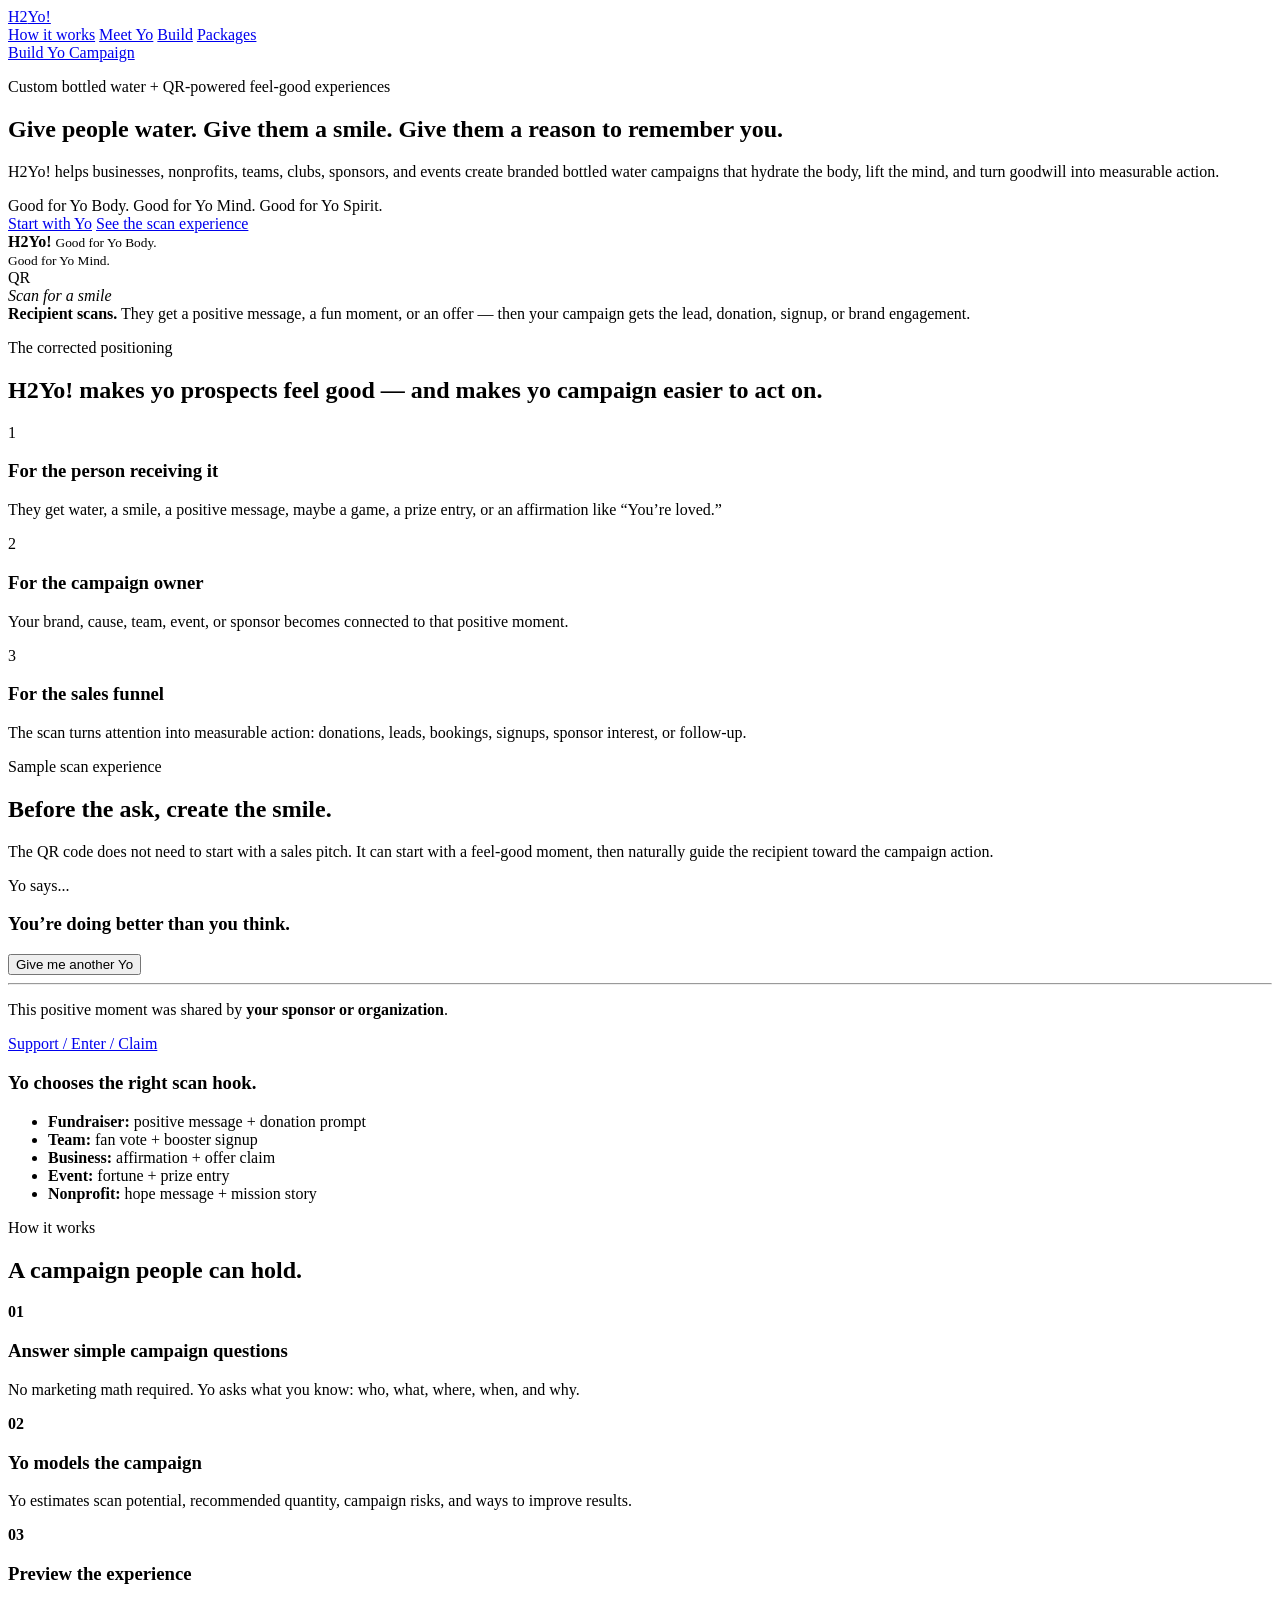
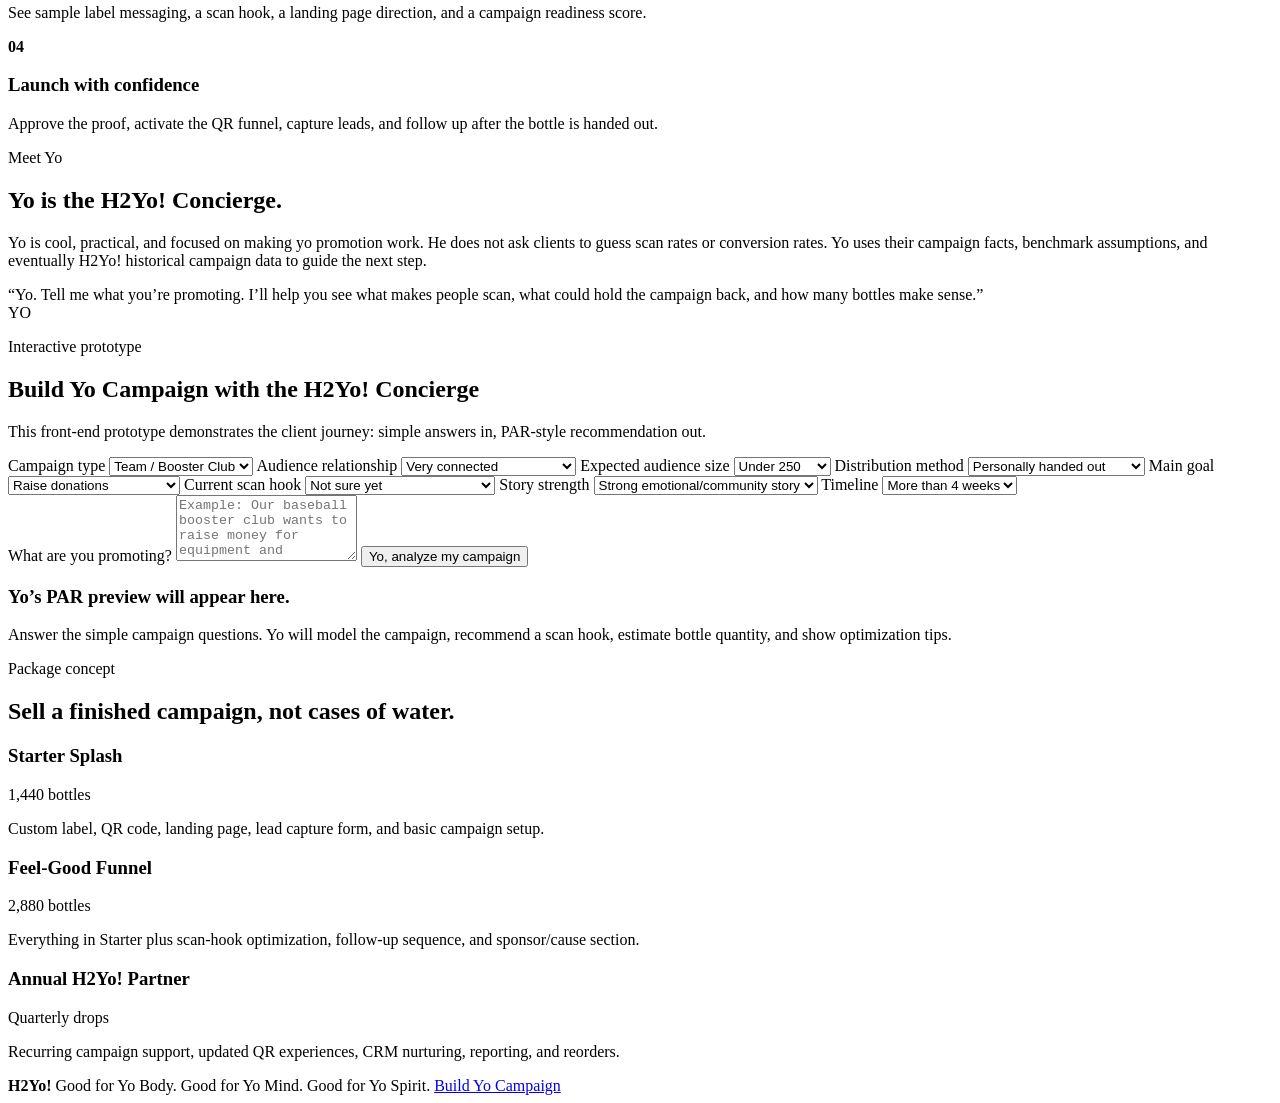
==== index.html @ a3eb4cd9 "Rename index to index.html" ====
<!doctype html>
<html lang="en">
<head>
  <meta charset="utf-8" />
  <meta name="viewport" content="width=device-width, initial-scale=1" />
  <title>H2Yo! | Feel-Good Water Campaigns</title>
  <meta name="description" content="H2Yo! creates custom bottled water campaigns with positive QR experiences, lead capture, and follow-up tools for businesses, nonprofits, teams, clubs, and events." />
  <link rel="stylesheet" href="styles.css" />
</head>
<body>
  <header class="topbar">
    <a class="brand" href="#top" aria-label="H2Yo home">
      <span class="drop">H2</span><span class="yo">Yo!</span>
    </a>
    <nav>
      <a href="#how">How it works</a>
      <a href="#yo">Meet Yo</a>
      <a href="#campaign-builder">Build</a>
      <a href="#packages">Packages</a>
    </nav>
    <a class="pill" href="#campaign-builder">Build Yo Campaign</a>
  </header>

  <main id="top">
    <section class="hero grid-2">
      <div class="hero-copy">
        <p class="eyebrow">Custom bottled water + QR-powered feel-good experiences</p>
        <h1>Give people water. Give them a smile. Give them a reason to remember you.</h1>
        <p class="lede">H2Yo! helps businesses, nonprofits, teams, clubs, sponsors, and events create branded bottled water campaigns that hydrate the body, lift the mind, and turn goodwill into measurable action.</p>
        <div class="tagline-stack" aria-label="H2Yo tagline">
          <span>Good for Yo Body.</span>
          <span>Good for Yo Mind.</span>
          <span>Good for Yo Spirit.</span>
        </div>
        <div class="cta-row">
          <a class="button primary" href="#campaign-builder">Start with Yo</a>
          <a class="button secondary" href="#sample-experience">See the scan experience</a>
        </div>
      </div>
      <div class="hero-card">
        <div class="bottle-stage">
          <img src="assets/h2yo-sugar-free.png" alt="Sample H2Yo custom label" onerror="this.style.display='none'" />
          <div class="mock-bottle">
            <span class="cap"></span>
            <strong>H2Yo!</strong>
            <small>Good for Yo Body.<br/>Good for Yo Mind.</small>
            <div class="mock-qr">QR</div>
            <em>Scan for a smile</em>
          </div>
        </div>
        <div class="mini-card">
          <strong>Recipient scans.</strong>
          <span>They get a positive message, a fun moment, or an offer — then your campaign gets the lead, donation, signup, or brand engagement.</span>
        </div>
      </div>
    </section>

    <section class="section" id="positioning">
      <div class="section-head">
        <p class="eyebrow">The corrected positioning</p>
        <h2>H2Yo! makes yo prospects feel good — and makes yo campaign easier to act on.</h2>
      </div>
      <div class="cards three">
        <article>
          <span class="icon">1</span>
          <h3>For the person receiving it</h3>
          <p>They get water, a smile, a positive message, maybe a game, a prize entry, or an affirmation like “You’re loved.”</p>
        </article>
        <article>
          <span class="icon">2</span>
          <h3>For the campaign owner</h3>
          <p>Your brand, cause, team, event, or sponsor becomes connected to that positive moment.</p>
        </article>
        <article>
          <span class="icon">3</span>
          <h3>For the sales funnel</h3>
          <p>The scan turns attention into measurable action: donations, leads, bookings, signups, sponsor interest, or follow-up.</p>
        </article>
      </div>
    </section>

    <section class="section blue" id="sample-experience">
      <div class="section-head narrow">
        <p class="eyebrow">Sample scan experience</p>
        <h2>Before the ask, create the smile.</h2>
        <p>The QR code does not need to start with a sales pitch. It can start with a feel-good moment, then naturally guide the recipient toward the campaign action.</p>
      </div>
      <div class="phone-wrap">
        <div class="phone">
          <div class="phone-top"></div>
          <p class="yo-badge">Yo says...</p>
          <h3 id="fortuneText">You’re doing better than you think.</h3>
          <button class="button primary small" id="fortuneBtn" type="button">Give me another Yo</button>
          <hr />
          <p class="small-copy">This positive moment was shared by <strong>your sponsor or organization</strong>.</p>
          <a class="button secondary full" href="#campaign-builder">Support / Enter / Claim</a>
        </div>
        <div class="scan-notes">
          <h3>Yo chooses the right scan hook.</h3>
          <ul>
            <li><strong>Fundraiser:</strong> positive message + donation prompt</li>
            <li><strong>Team:</strong> fan vote + booster signup</li>
            <li><strong>Business:</strong> affirmation + offer claim</li>
            <li><strong>Event:</strong> fortune + prize entry</li>
            <li><strong>Nonprofit:</strong> hope message + mission story</li>
          </ul>
        </div>
      </div>
    </section>

    <section class="section" id="how">
      <div class="section-head">
        <p class="eyebrow">How it works</p>
        <h2>A campaign people can hold.</h2>
      </div>
      <div class="timeline">
        <div><strong>01</strong><h3>Answer simple campaign questions</h3><p>No marketing math required. Yo asks what you know: who, what, where, when, and why.</p></div>
        <div><strong>02</strong><h3>Yo models the campaign</h3><p>Yo estimates scan potential, recommended quantity, campaign risks, and ways to improve results.</p></div>
        <div><strong>03</strong><h3>Preview the experience</h3><p>See sample label messaging, a scan hook, a landing page direction, and a campaign readiness score.</p></div>
        <div><strong>04</strong><h3>Launch with confidence</h3><p>Approve the proof, activate the QR funnel, capture leads, and follow up after the bottle is handed out.</p></div>
      </div>
    </section>

    <section class="section dark" id="yo">
      <div class="yo-section grid-2">
        <div>
          <p class="eyebrow">Meet Yo</p>
          <h2>Yo is the H2Yo! Concierge.</h2>
          <p>Yo is cool, practical, and focused on making yo promotion work. He does not ask clients to guess scan rates or conversion rates. Yo uses their campaign facts, benchmark assumptions, and eventually H2Yo! historical campaign data to guide the next step.</p>
          <div class="quote">“Yo. Tell me what you’re promoting. I’ll help you see what makes people scan, what could hold the campaign back, and how many bottles make sense.”</div>
        </div>
        <div class="yo-avatar" aria-label="Yo character concept">
          <div class="head"></div>
          <div class="shades"></div>
          <div class="smile"></div>
          <div class="jacket">YO</div>
        </div>
      </div>
    </section>

    <section class="section" id="campaign-builder">
      <div class="section-head narrow">
        <p class="eyebrow">Interactive prototype</p>
        <h2>Build Yo Campaign with the H2Yo! Concierge</h2>
        <p>This front-end prototype demonstrates the client journey: simple answers in, PAR-style recommendation out.</p>
      </div>

      <div class="builder">
        <form id="campaignForm" class="wizard">
          <div class="form-grid">
            <label>Campaign type
              <select id="campaignType" required>
                <option value="booster">Team / Booster Club</option>
                <option value="nonprofit">Nonprofit / Cause</option>
                <option value="business">Business / Sponsor</option>
                <option value="event">Event / Trade Show</option>
                <option value="church">Church / Community</option>
              </select>
            </label>
            <label>Audience relationship
              <select id="audienceWarmth" required>
                <option value="warm">Very connected</option>
                <option value="medium">Somewhat connected</option>
                <option value="cold">Mostly cold/new audience</option>
              </select>
            </label>
            <label>Expected audience size
              <select id="audienceSize" required>
                <option value="250">Under 250</option>
                <option value="500">250–500</option>
                <option value="1000">500–1,000</option>
                <option value="2500">1,000–2,500</option>
                <option value="5000">2,500–5,000</option>
                <option value="7500">5,000+</option>
              </select>
            </label>
            <label>Distribution method
              <select id="distribution" required>
                <option value="personal">Personally handed out</option>
                <option value="sold">Sold by volunteers/staff</option>
                <option value="table">Placed on tables/seats</option>
                <option value="booth">Booth or check-in table</option>
                <option value="passive">Passive/random giveaway</option>
              </select>
            </label>
            <label>Main goal
              <select id="goal" required>
                <option value="donation">Raise donations</option>
                <option value="lead">Generate leads</option>
                <option value="signup">Collect signups</option>
                <option value="awareness">Build awareness</option>
                <option value="sales">Drive sales/appointments</option>
              </select>
            </label>
            <label>Current scan hook
              <select id="hook" required>
                <option value="none">Not sure yet</option>
                <option value="learn">Scan to learn more</option>
                <option value="positive">Scan for a positive message</option>
                <option value="win">Scan to see if you win</option>
                <option value="offer">Scan to claim an offer</option>
                <option value="vote">Scan to vote / participate</option>
              </select>
            </label>
            <label>Story strength
              <select id="story" required>
                <option value="strong">Strong emotional/community story</option>
                <option value="some">Some story</option>
                <option value="promo">Mostly promotional</option>
                <option value="none">Needs help</option>
              </select>
            </label>
            <label>Timeline
              <select id="timeline" required>
                <option value="safe">More than 4 weeks</option>
                <option value="ok">3–4 weeks</option>
                <option value="tight">2–3 weeks</option>
                <option value="rush">Under 2 weeks</option>
              </select>
            </label>
          </div>
          <label class="wide">What are you promoting?
            <textarea id="description" rows="4" placeholder="Example: Our baseball booster club wants to raise money for equipment and sponsors will help cover the bottle cost."></textarea>
          </label>
          <button class="button primary" type="submit">Yo, analyze my campaign</button>
        </form>

        <aside class="results" id="results" aria-live="polite">
          <div class="results-empty">
            <h3>Yo’s PAR preview will appear here.</h3>
            <p>Answer the simple campaign questions. Yo will model the campaign, recommend a scan hook, estimate bottle quantity, and show optimization tips.</p>
          </div>
        </aside>
      </div>
    </section>

    <section class="section blue" id="packages">
      <div class="section-head">
        <p class="eyebrow">Package concept</p>
        <h2>Sell a finished campaign, not cases of water.</h2>
      </div>
      <div class="pricing cards three">
        <article>
          <h3>Starter Splash</h3>
          <p class="price">1,440 bottles</p>
          <p>Custom label, QR code, landing page, lead capture form, and basic campaign setup.</p>
        </article>
        <article class="featured">
          <h3>Feel-Good Funnel</h3>
          <p class="price">2,880 bottles</p>
          <p>Everything in Starter plus scan-hook optimization, follow-up sequence, and sponsor/cause section.</p>
        </article>
        <article>
          <h3>Annual H2Yo! Partner</h3>
          <p class="price">Quarterly drops</p>
          <p>Recurring campaign support, updated QR experiences, CRM nurturing, reporting, and reorders.</p>
        </article>
      </div>
    </section>
  </main>

  <footer>
    <strong>H2Yo!</strong>
    <span>Good for Yo Body. Good for Yo Mind. Good for Yo Spirit.</span>
    <a href="#campaign-builder">Build Yo Campaign</a>
  </footer>

  <script src="script.js"></script>
</body>
</html>
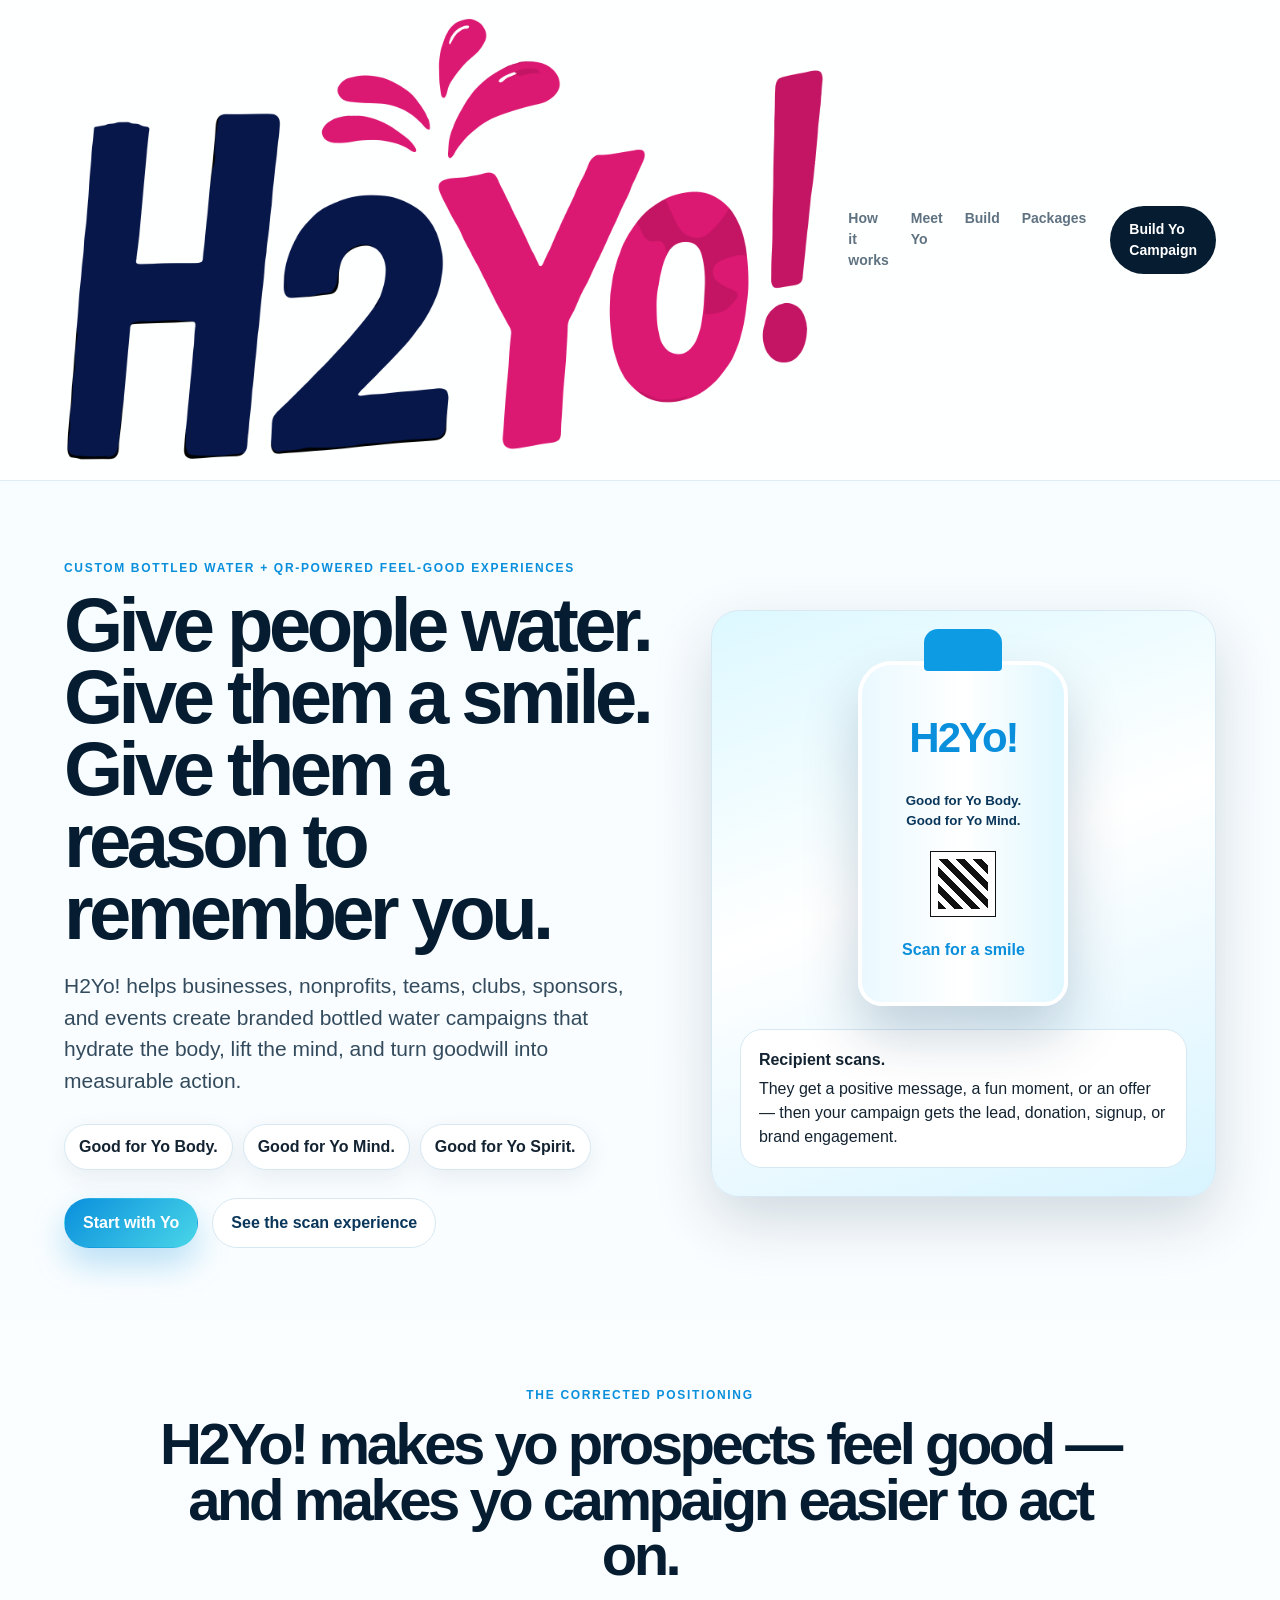
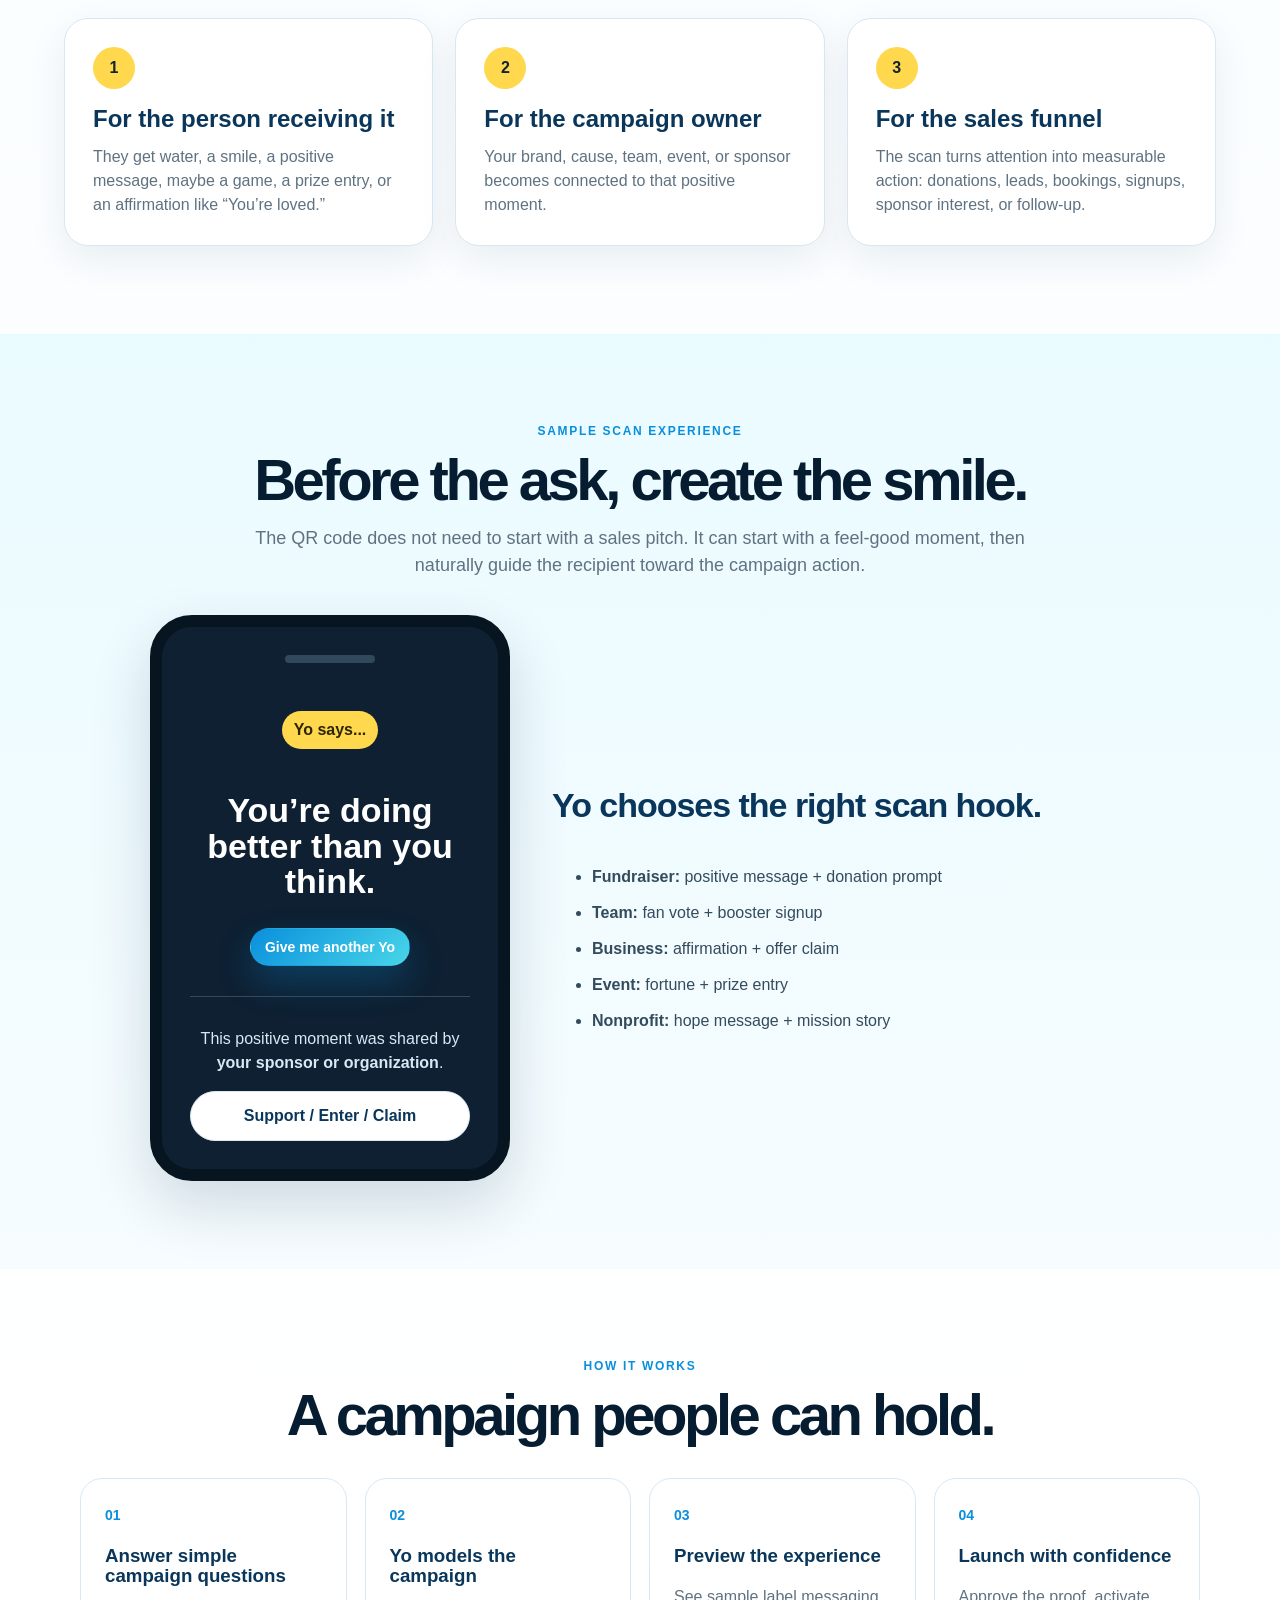
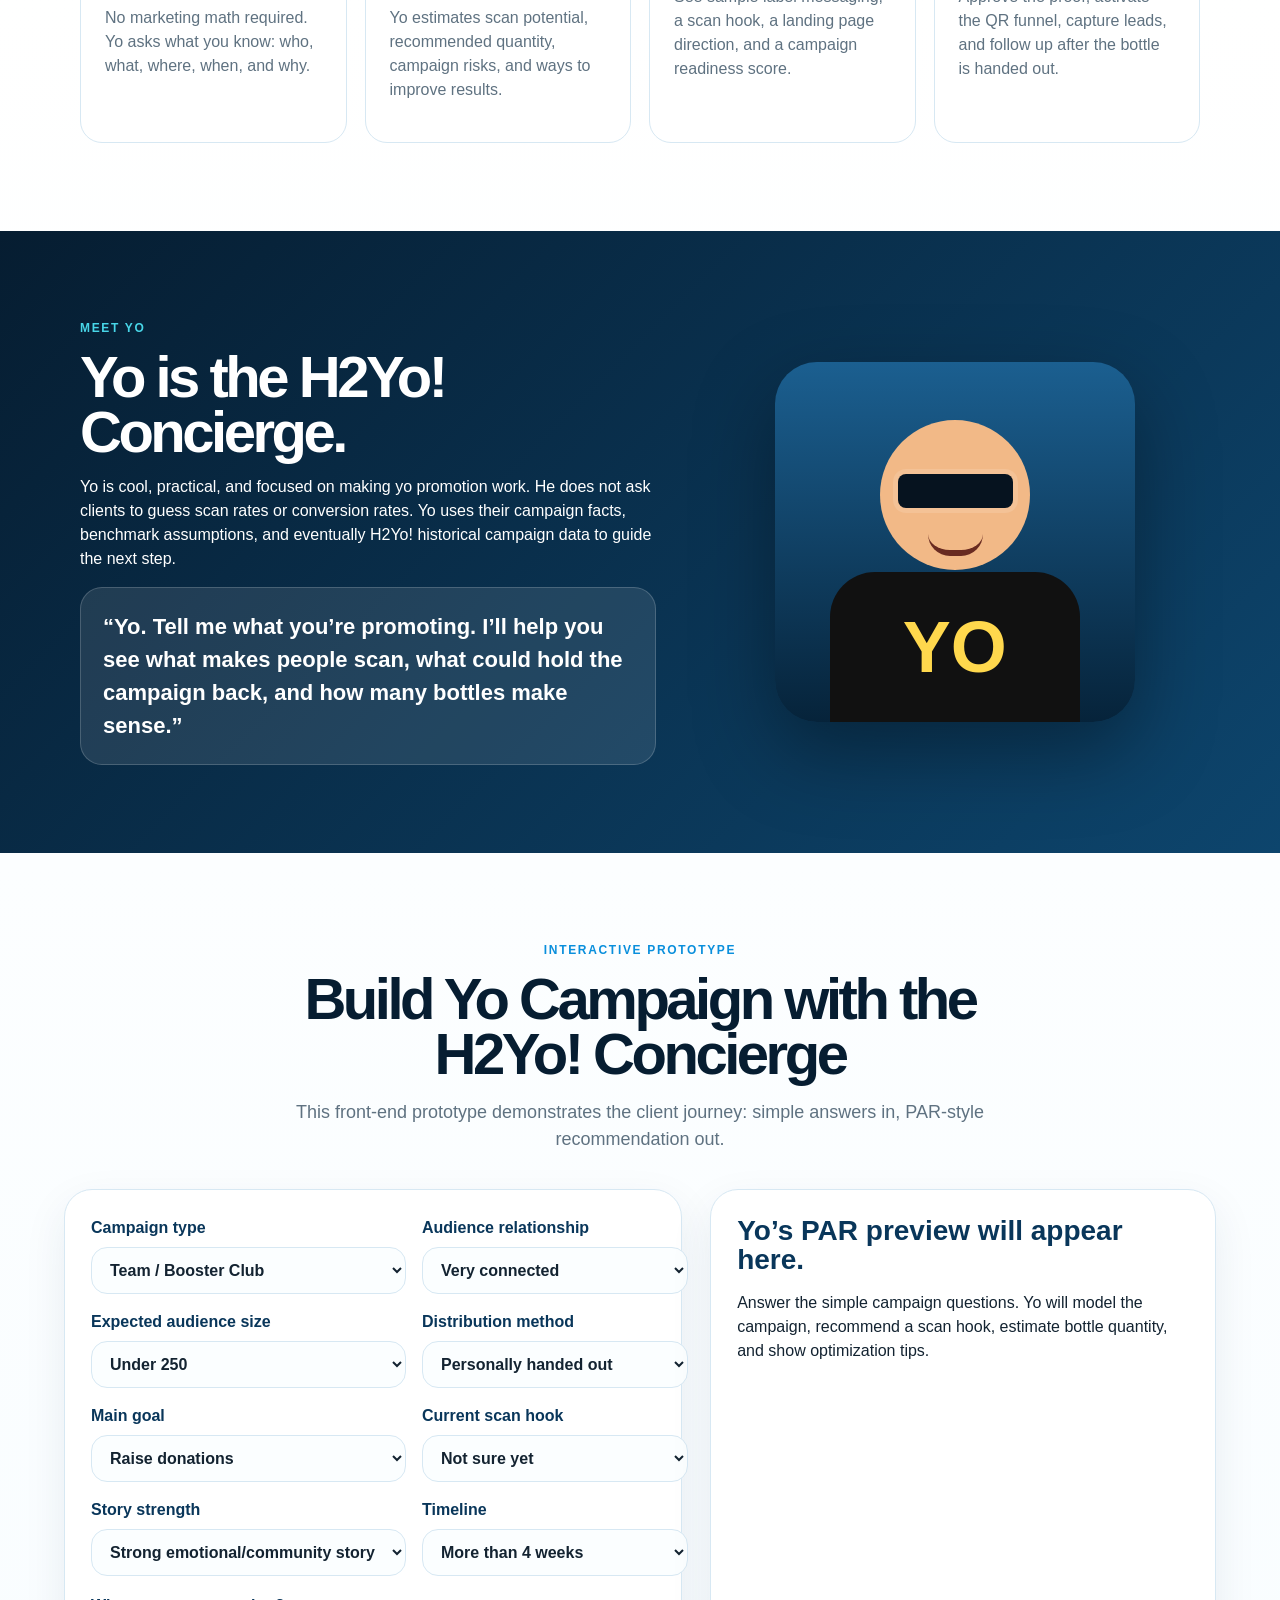
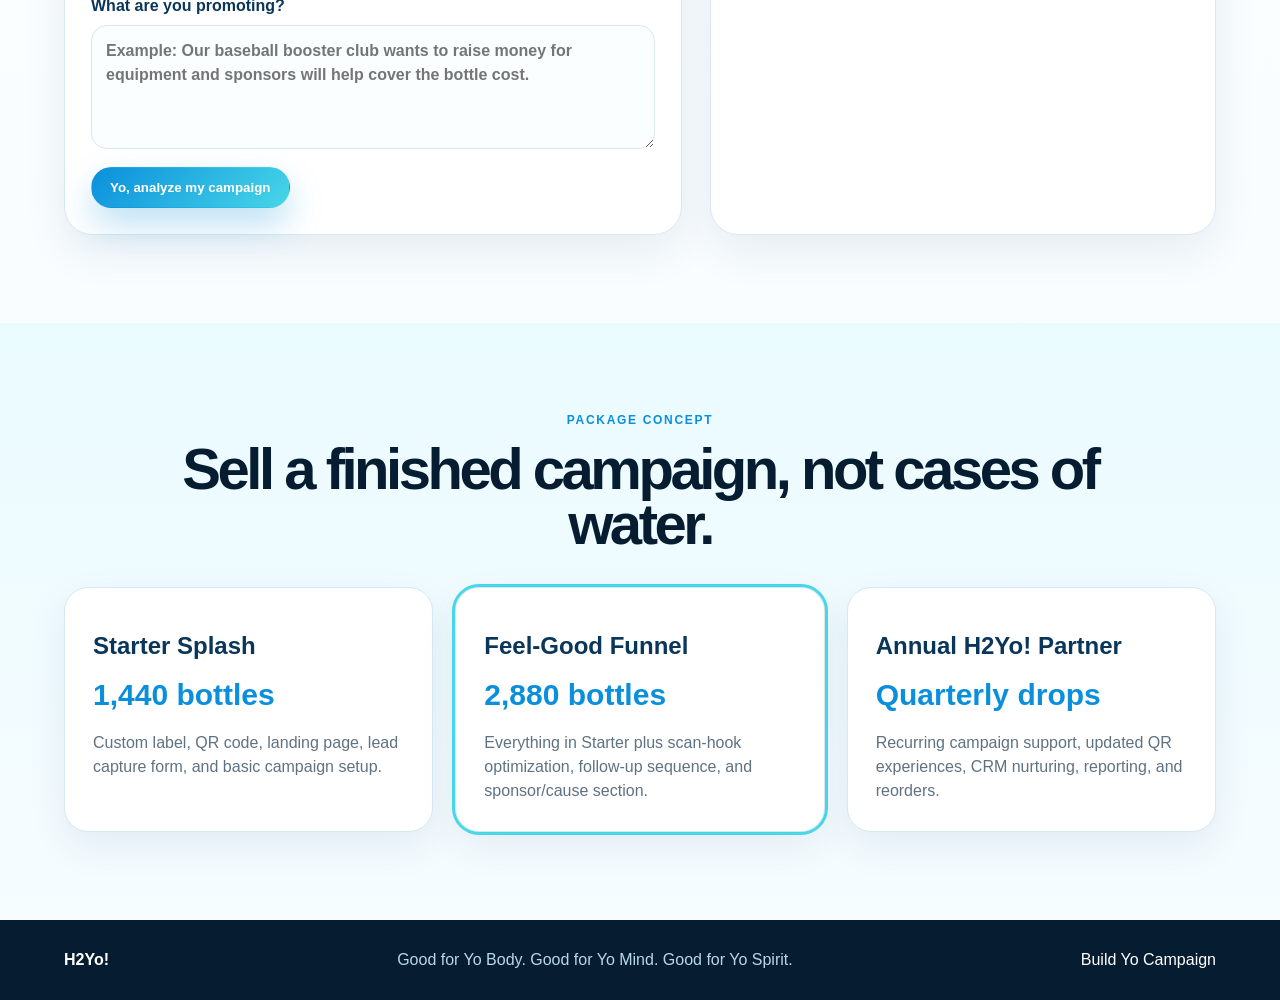
==== commit 37b9a102: "Update index.html" ====
--- a/index.html
+++ b/index.html
@@ -9,9 +9,9 @@
 </head>
 <body>
   <header class="topbar">
-    <a class="brand" href="#top" aria-label="H2Yo home">
-      <span class="drop">H2</span><span class="yo">Yo!</span>
-    </a>
+   <a class="brand logo-brand" href="#top" aria-label="H2Yo home">
+  <img src="assets/h2yo-logo.png" alt="H2Yo!" />
+</a>
     <nav>
       <a href="#how">How it works</a>
       <a href="#yo">Meet Yo</a>
--- a/styles.css
+++ b/styles.css
@@ -0,0 +1,51 @@
+:root{
+  --blue:#0a8fdc;--deep:#09365a;--aqua:#48d6e8;--navy:#061d31;--paper:#f7fbff;--ink:#132331;--muted:#5f7281;--lime:#a9ef69;--sun:#ffd84d;--white:#fff;--line:#d7e8f3;--shadow:0 24px 60px rgba(5,36,64,.16);--radius:28px
+}
+*{box-sizing:border-box}html{scroll-behavior:smooth}body{margin:0;font-family:Inter,Arial,Helvetica,sans-serif;color:var(--ink);background:linear-gradient(180deg,#f6fcff 0%,#fff 55%,#f6fcff);line-height:1.5}a{color:inherit;text-decoration:none}img{max-width:100%;display:block}.topbar{position:sticky;top:0;z-index:10;display:flex;align-items:center;justify-content:space-between;gap:24px;padding:18px 5vw;background:rgba(255,255,255,.86);backdrop-filter:blur(16px);border-bottom:1px solid rgba(215,232,243,.8)}.brand{font-size:32px;font-weight:900;letter-spacing:-1px}.brand .drop{color:var(--blue)}.brand .yo{color:var(--deep)}nav{display:flex;gap:22px;font-size:14px;color:var(--muted);font-weight:700}.pill,.button{border-radius:999px;padding:12px 18px;font-weight:800;display:inline-flex;align-items:center;justify-content:center;border:1px solid transparent;cursor:pointer}.pill{background:var(--navy);color:white;font-size:14px}.hero{min-height:760px;align-items:center;padding:78px 5vw 50px}.grid-2{display:grid;grid-template-columns:1.08fr .92fr;gap:54px}.eyebrow{text-transform:uppercase;letter-spacing:.14em;font-size:12px;font-weight:900;color:var(--blue);margin:0 0 12px}.hero h1,.section h2{font-size:clamp(42px,6vw,76px);line-height:.95;letter-spacing:-.06em;margin:0;color:var(--navy)}.section h2{font-size:clamp(34px,4.6vw,58px)}.lede{font-size:21px;color:#334b5d;max-width:720px}.tagline-stack{display:flex;flex-wrap:wrap;gap:10px;margin:28px 0}.tagline-stack span{background:white;border:1px solid var(--line);padding:10px 14px;border-radius:999px;font-weight:900;box-shadow:0 8px 24px rgba(9,54,90,.08)}.cta-row{display:flex;gap:14px;flex-wrap:wrap}.button.primary{background:linear-gradient(135deg,var(--blue),var(--aqua));color:white;box-shadow:0 16px 34px rgba(10,143,220,.28)}.button.secondary{background:white;color:var(--deep);border-color:var(--line)}.button.small{padding:10px 14px;font-size:14px}.button.full{width:100%}.hero-card{position:relative;background:linear-gradient(160deg,#dcf8ff,#fff 45%,#d8f4ff);border:1px solid var(--line);border-radius:var(--radius);box-shadow:var(--shadow);padding:28px;overflow:hidden}.bottle-stage{min-height:390px;display:grid;place-items:center}.bottle-stage img{border-radius:18px;box-shadow:0 20px 48px rgba(9,54,90,.18);transform:rotate(-2deg)}.mock-bottle{width:210px;min-height:345px;border-radius:34px 34px 24px 24px;background:linear-gradient(90deg,#eaf9ff,#fff,#dff7ff);border:4px solid white;box-shadow:0 28px 55px rgba(9,54,90,.22);display:grid;place-items:center;text-align:center;padding:30px 18px;position:relative}.mock-bottle .cap{position:absolute;top:-36px;width:78px;height:42px;background:#0d9be4;border-radius:14px 14px 4px 4px}.mock-bottle strong{font-size:42px;color:var(--blue);letter-spacing:-2px}.mock-bottle small{font-weight:900;color:var(--deep)}.mock-qr{width:64px;height:64px;background:repeating-linear-gradient(45deg,#111 0 6px,#fff 6px 12px);color:transparent;border:7px solid white;box-shadow:0 0 0 1px #111}.mock-bottle em{font-weight:900;color:var(--blue);font-style:normal}.mini-card{background:white;border:1px solid var(--line);border-radius:22px;padding:18px;display:grid;gap:5px}.section{padding:88px 5vw}.section-head{max-width:990px;margin:0 auto 36px;text-align:center}.section-head.narrow{max-width:790px}.section-head p:not(.eyebrow){color:var(--muted);font-size:18px}.cards{display:grid;gap:22px}.cards.three{grid-template-columns:repeat(3,1fr)}.cards article{background:white;border:1px solid var(--line);border-radius:24px;padding:28px;box-shadow:0 14px 38px rgba(9,54,90,.08)}.cards h3{font-size:24px;margin:12px 0 8px;color:var(--deep)}.cards p{color:var(--muted);margin:0}.icon{width:42px;height:42px;display:grid;place-items:center;border-radius:50%;background:var(--sun);font-weight:900}.blue{background:linear-gradient(180deg,#eafbff,#f6fcff)}.phone-wrap{display:grid;grid-template-columns:360px 1fr;gap:42px;align-items:center;max-width:980px;margin:0 auto}.phone{background:#0e2032;color:white;border:12px solid #071521;border-radius:42px;padding:28px;box-shadow:var(--shadow);min-height:560px;text-align:center}.phone-top{width:90px;height:8px;border-radius:99px;background:#32485b;margin:0 auto 32px}.yo-badge{display:inline-block;background:var(--sun);color:#2d2500;padding:7px 12px;border-radius:99px;font-weight:900}.phone h3{font-size:34px;line-height:1.05;margin:28px 0;color:white}.phone hr{border:0;border-top:1px solid rgba(255,255,255,.18);margin:30px 0}.small-copy{color:#d8e8f4}.scan-notes h3{font-size:34px;letter-spacing:-.03em;color:var(--deep)}.scan-notes li{margin:12px 0;color:#334b5d}.timeline{max-width:1120px;margin:0 auto;display:grid;grid-template-columns:repeat(4,1fr);gap:18px}.timeline div{background:white;border:1px solid var(--line);border-radius:22px;padding:24px}.timeline strong{color:var(--blue);font-size:14px}.timeline h3{color:var(--deep);line-height:1.1}.timeline p{color:var(--muted)}.dark{background:linear-gradient(135deg,#061d31,#0d456d);color:white}.dark h2,.dark p{color:white}.dark .eyebrow{color:var(--aqua)}.quote{background:rgba(255,255,255,.1);border:1px solid rgba(255,255,255,.18);border-radius:22px;padding:22px;font-size:22px;font-weight:800}.yo-section{align-items:center;max-width:1120px;margin:0 auto}.yo-avatar{height:360px;width:360px;margin:auto;background:linear-gradient(180deg,#1b5f90,#06233a);border-radius:42px;position:relative;box-shadow:0 30px 80px rgba(0,0,0,.35);overflow:hidden}.yo-avatar .head{position:absolute;top:58px;left:105px;width:150px;height:150px;background:#f2b987;border-radius:50%}.yo-avatar .shades{position:absolute;top:112px;left:123px;width:115px;height:34px;background:#06131f;border-radius:8px;box-shadow:0 0 0 5px rgba(255,255,255,.12)}.yo-avatar .smile{position:absolute;top:172px;left:153px;width:55px;height:22px;border-bottom:6px solid #692b21;border-radius:0 0 50px 50px}.yo-avatar .jacket{position:absolute;bottom:0;left:55px;right:55px;height:150px;background:#111;border-radius:45px 45px 0 0;color:var(--sun);display:grid;place-items:center;font-size:72px;font-weight:900}.builder{display:grid;grid-template-columns:minmax(0,1.1fr) minmax(330px,.9fr);gap:28px;max-width:1180px;margin:0 auto}.wizard,.results{background:white;border:1px solid var(--line);border-radius:28px;padding:26px;box-shadow:0 16px 44px rgba(9,54,90,.08)}.form-grid{display:grid;grid-template-columns:1fr 1fr;gap:16px}label{display:grid;gap:7px;font-weight:900;color:var(--deep)}select,textarea,input{font:inherit;border:1px solid var(--line);border-radius:16px;padding:13px 14px;background:#fbfeff;color:var(--ink)}.wide{margin:18px 0}.results h3{font-size:28px;line-height:1.05;margin:0 0 12px;color:var(--deep)}.score-ring{width:150px;height:150px;border-radius:50%;display:grid;place-items:center;margin:0 auto 20px;background:conic-gradient(var(--blue) calc(var(--score)*1%),#e6f2f9 0);position:relative}.score-ring::before{content:"";position:absolute;inset:14px;border-radius:50%;background:white}.score-ring span{position:relative;font-size:34px;font-weight:900;color:var(--deep)}.metric-table{width:100%;border-collapse:collapse;margin:16px 0;overflow:hidden;border-radius:18px}.metric-table th,.metric-table td{border-bottom:1px solid var(--line);padding:11px;text-align:left;font-size:14px}.metric-table th{background:#eef9ff;color:var(--deep)}.recommendation{background:#f3fbff;border:1px solid var(--line);border-radius:18px;padding:16px;margin:16px 0}.tip-list{padding-left:18px;color:#334b5d}.featured{outline:3px solid var(--aqua)}.price{font-size:30px!important;color:var(--blue)!important;font-weight:900!important;margin:4px 0 14px!important}footer{display:flex;justify-content:space-between;align-items:center;gap:20px;padding:28px 5vw;background:var(--navy);color:white}footer span{color:#b7d8ea}@media(max-width:900px){nav{display:none}.grid-2,.builder,.phone-wrap{grid-template-columns:1fr}.cards.three,.timeline{grid-template-columns:1fr}.hero{min-height:auto;padding-top:50px}.form-grid{grid-template-columns:1fr}footer{flex-direction:column;text-align:center}.topbar{padding:14px 4vw}.pill{display:none}}
+.sample-gallery {
+  display: grid;
+  grid-template-columns: repeat(3, 1fr);
+  gap: 22px;
+  max-width: 1180px;
+  margin: 0 auto;
+}
+
+.sample-gallery article {
+  background: white;
+  border: 1px solid var(--line);
+  border-radius: 24px;
+  padding: 18px;
+  box-shadow: 0 14px 38px rgba(9,54,90,.08);
+}
+
+.sample-gallery img {
+  width: 100%;
+  border-radius: 18px;
+  background: #fff;
+}
+
+.sample-gallery h3 {
+  color: var(--deep);
+  font-size: 22px;
+  margin: 16px 0 8px;
+}
+
+.sample-gallery p {
+  color: var(--muted);
+  margin: 0;
+}
+
+.sample-gallery .wide-sample {
+  grid-column: 1 / -1;
+}
+
+.sample-gallery .wide-sample img {
+  max-height: 620px;
+  object-fit: contain;
+}
+
+@media (max-width: 900px) {
+  .sample-gallery {
+    grid-template-columns: 1fr;
+  }
+}
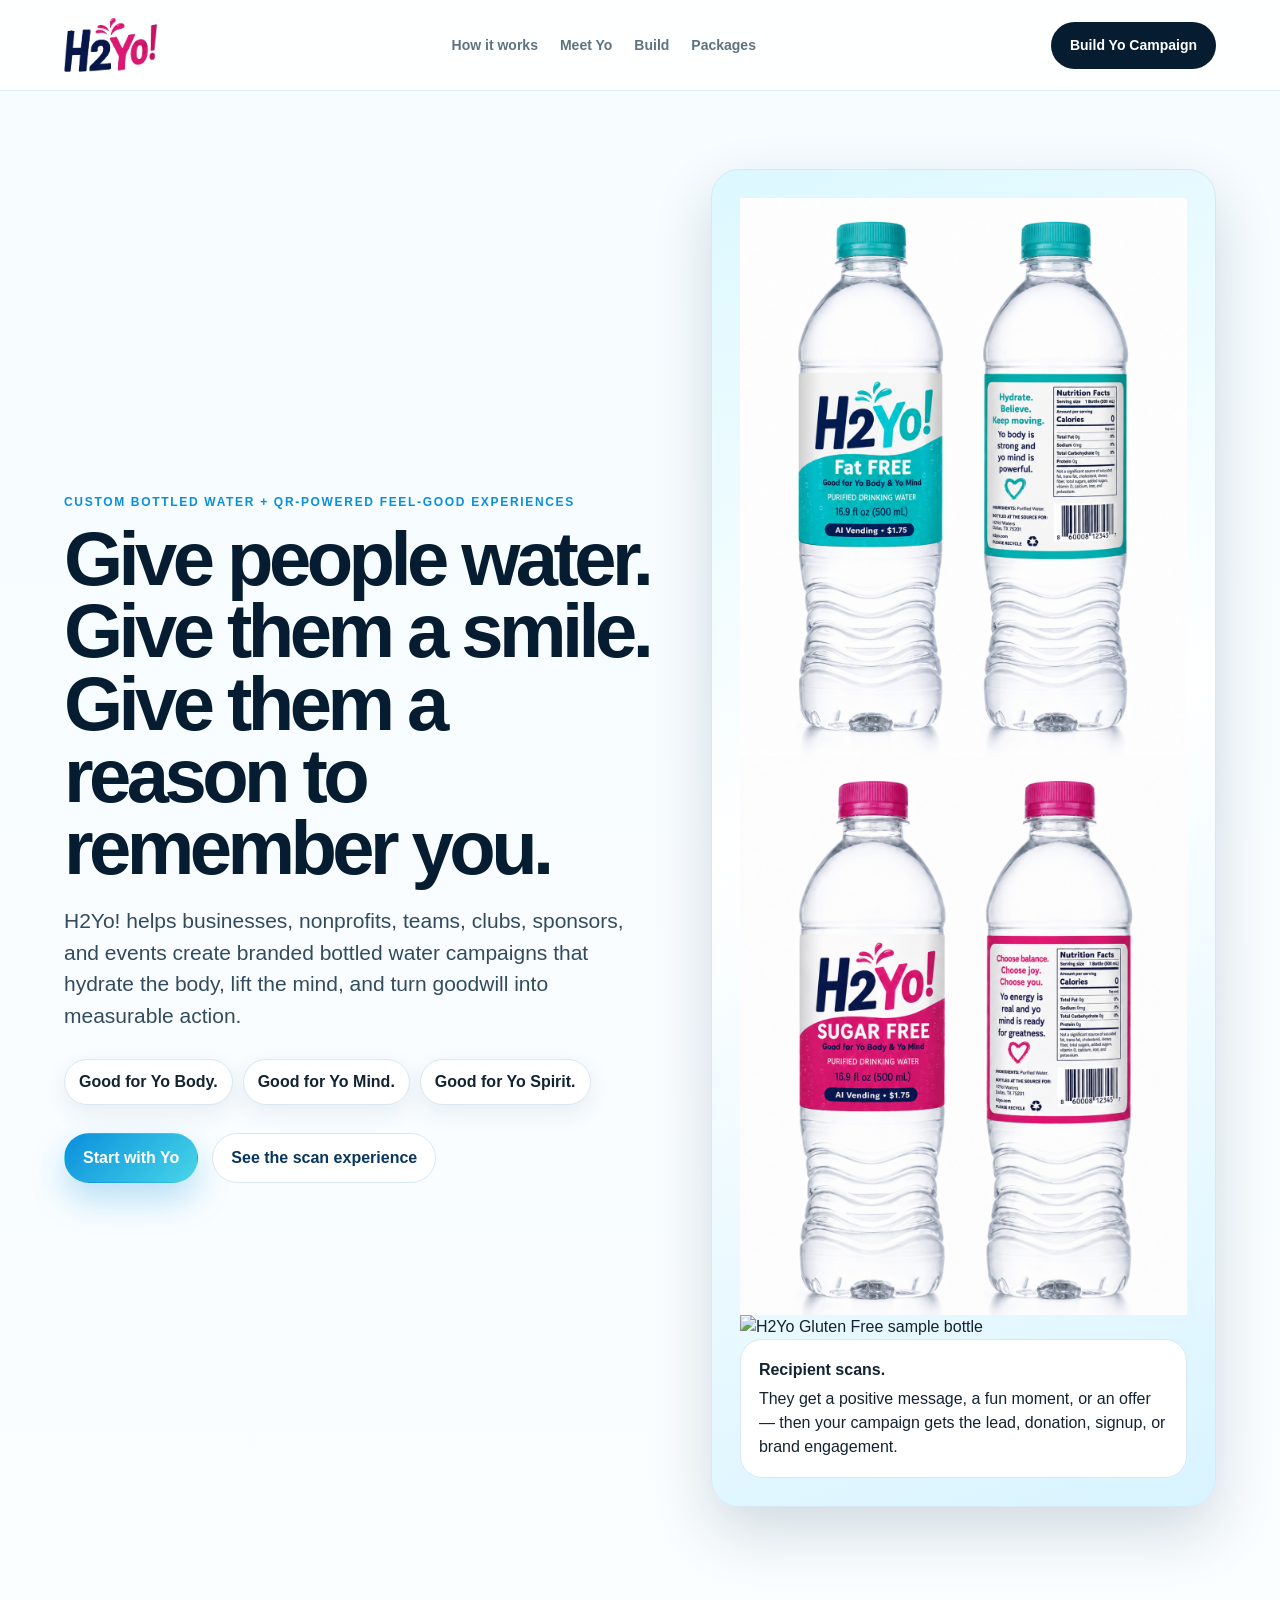
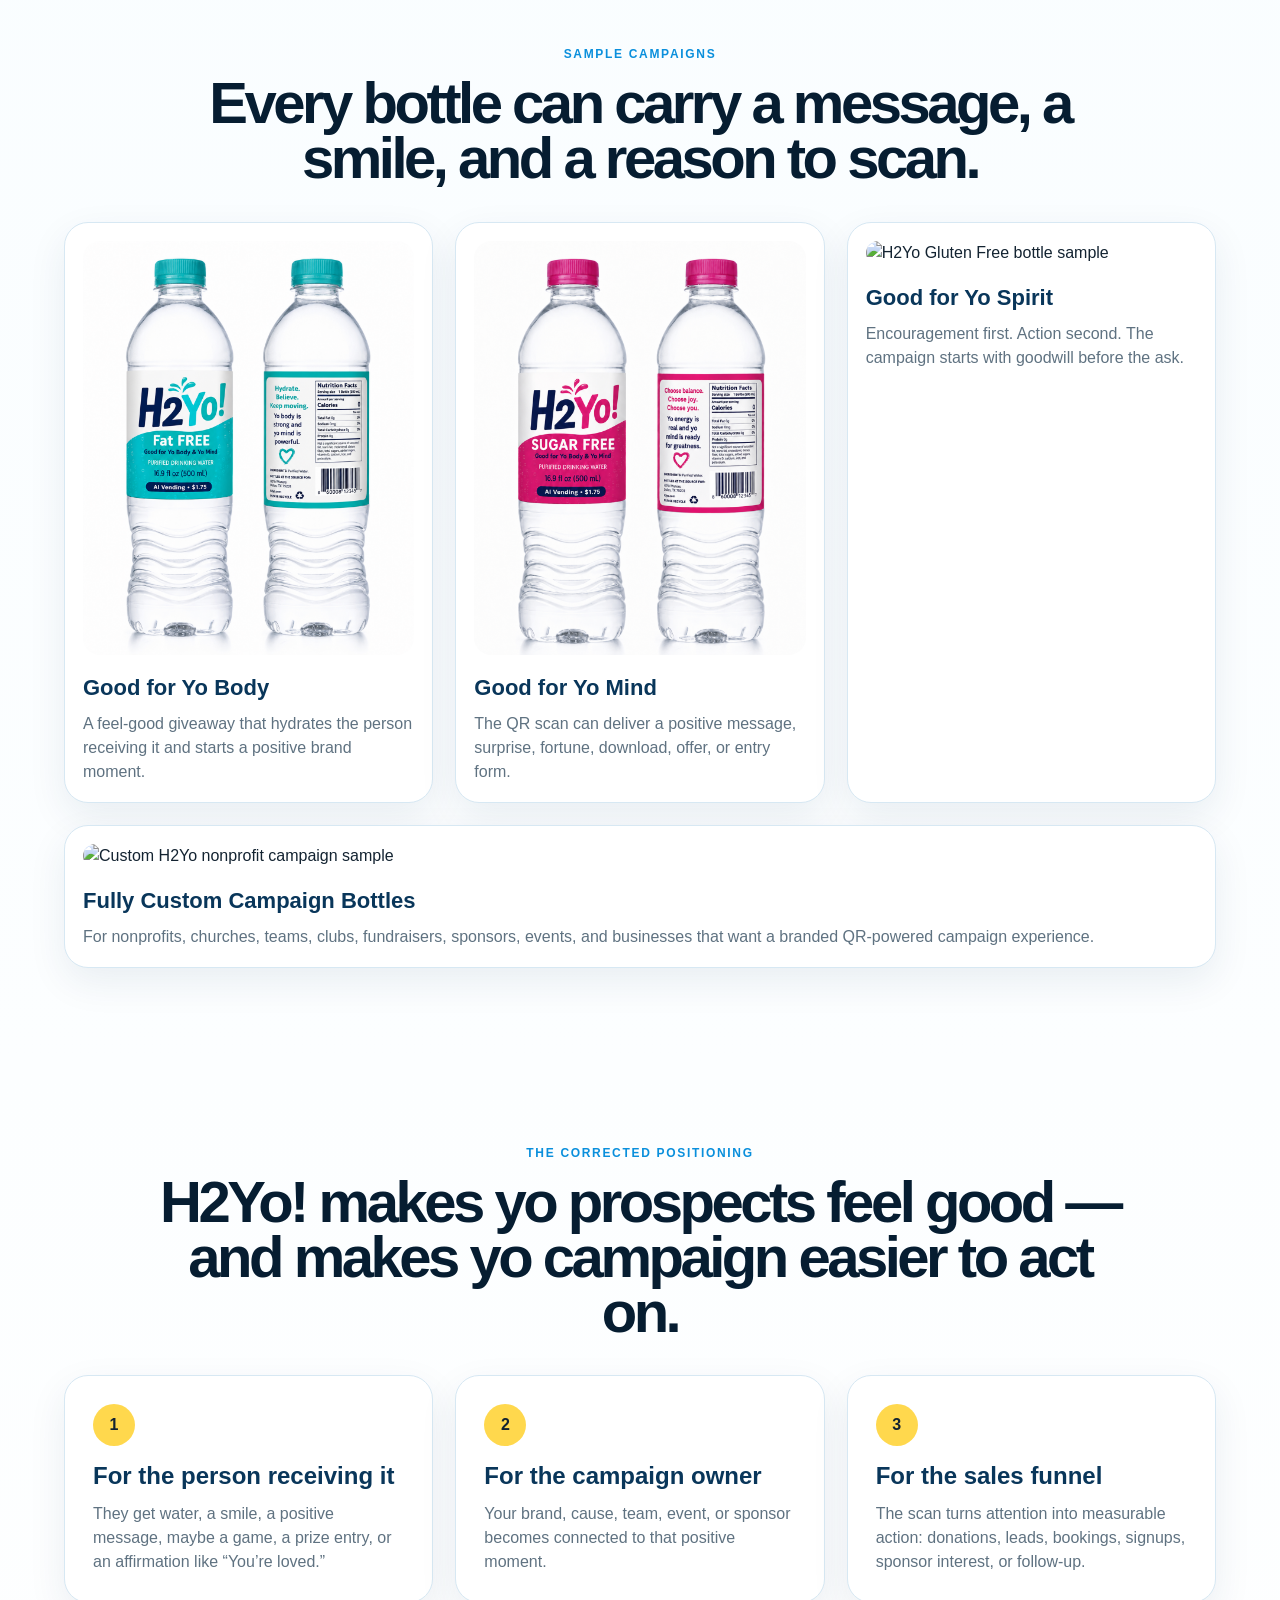
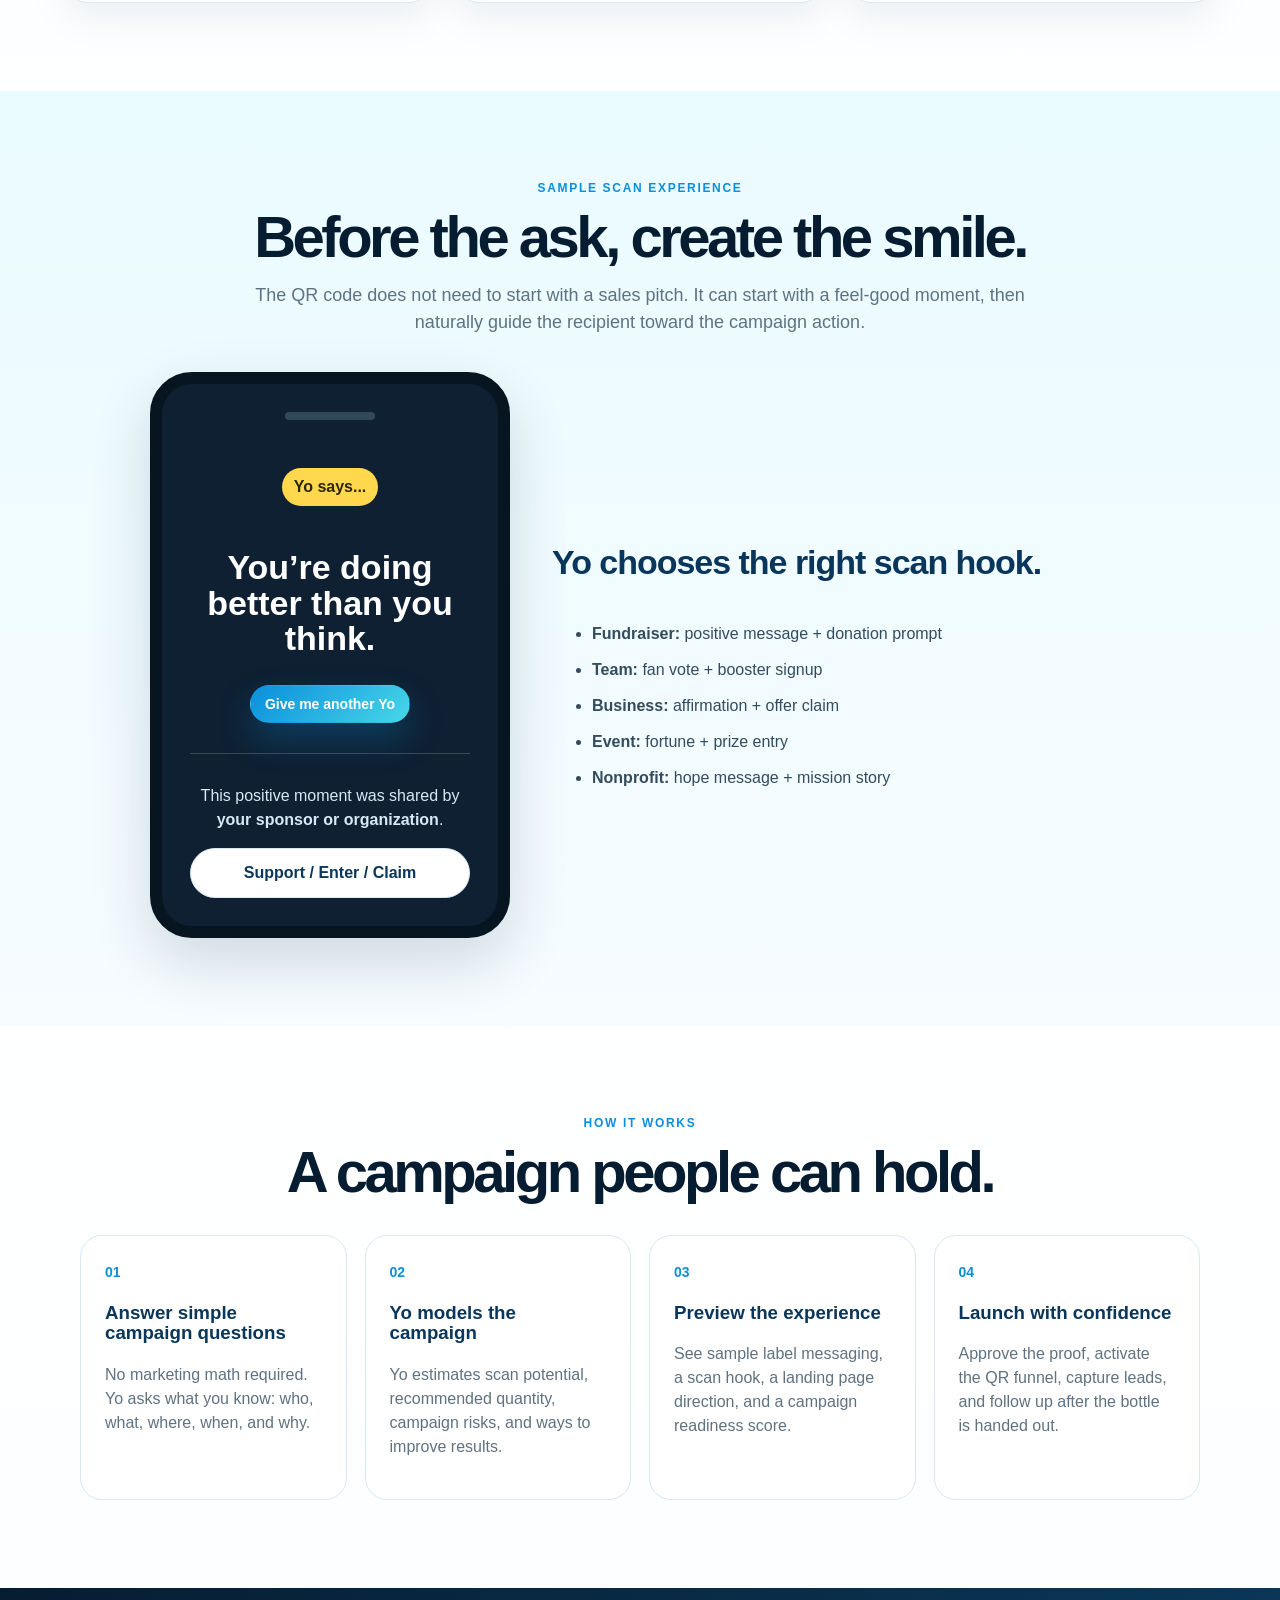
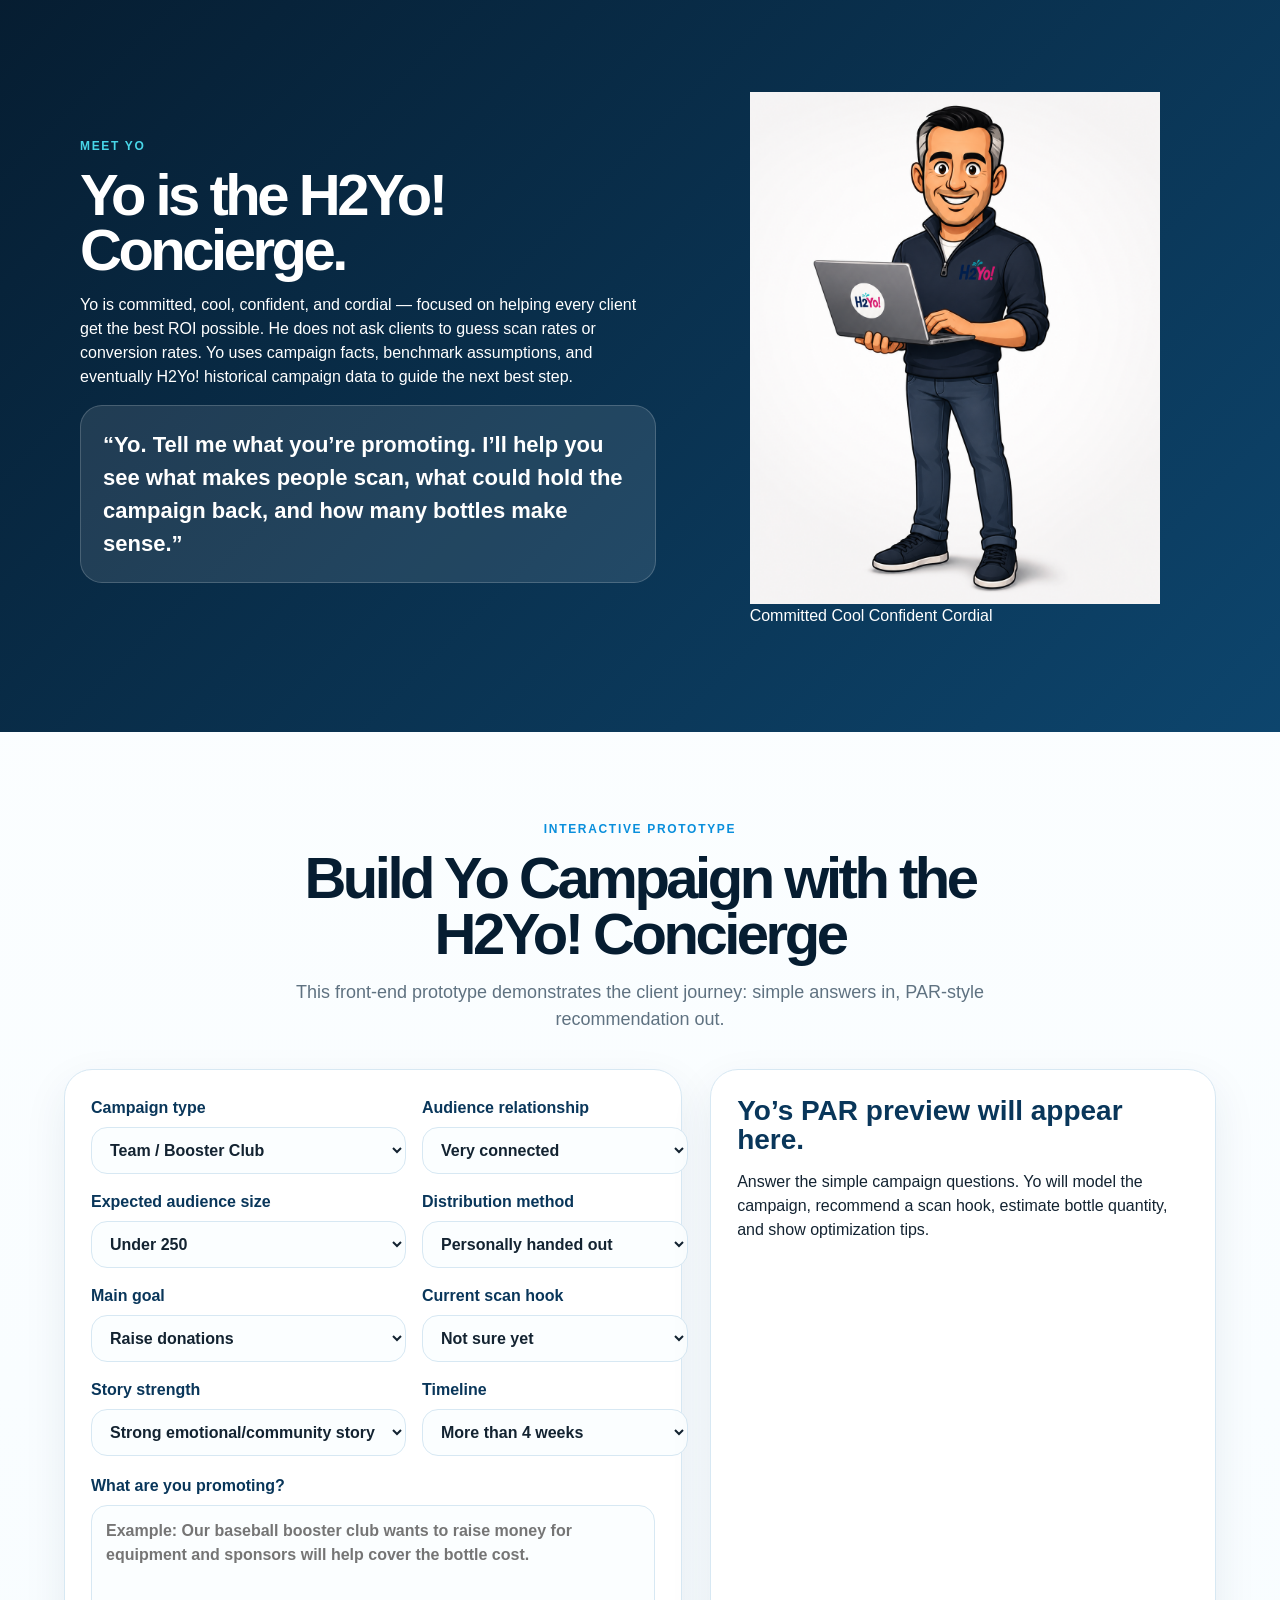
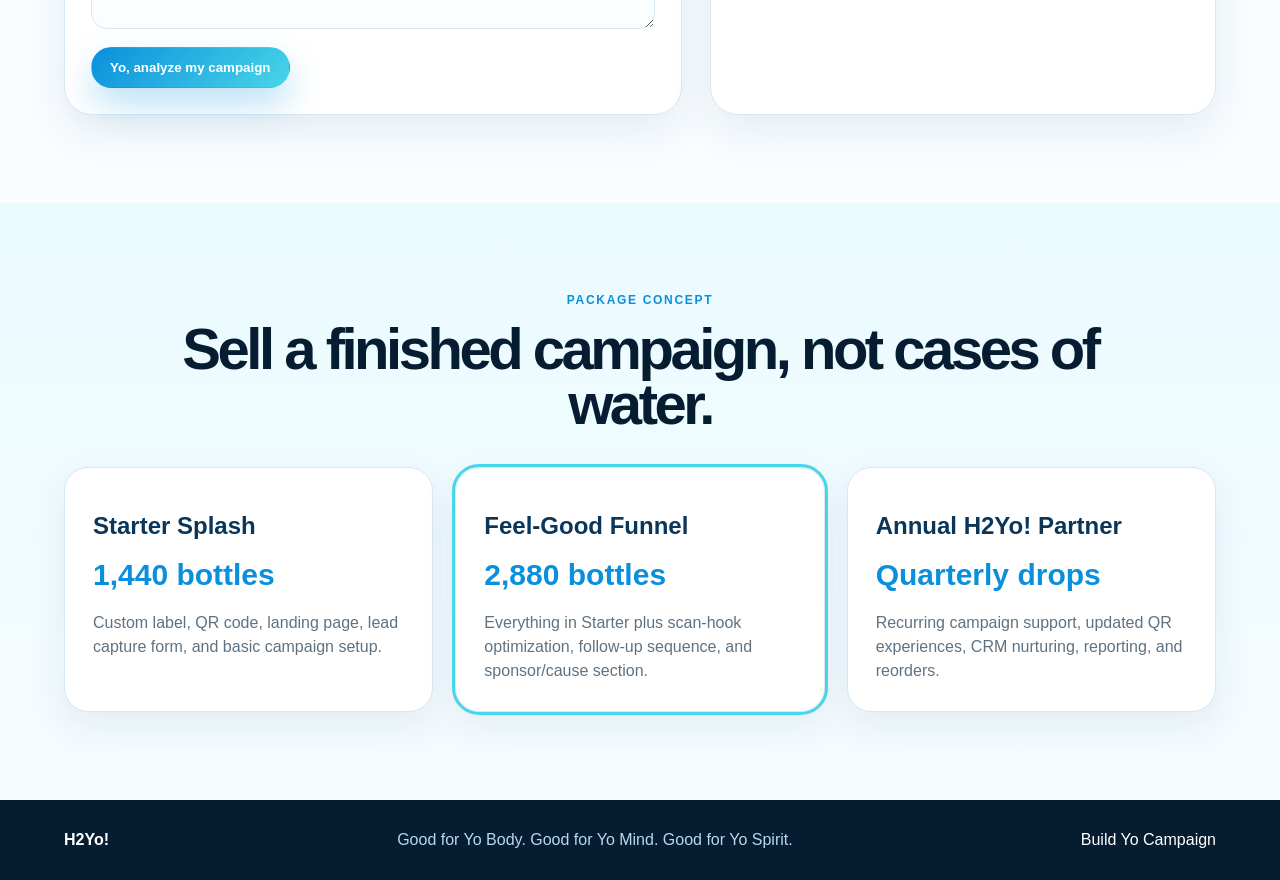
==== commit 1dc525ef: "Add versioning to CSS and JS file links" ====
--- a/index.html
+++ b/index.html
@@ -5,13 +5,13 @@
   <meta name="viewport" content="width=device-width, initial-scale=1" />
   <title>H2Yo! | Feel-Good Water Campaigns</title>
   <meta name="description" content="H2Yo! creates custom bottled water campaigns with positive QR experiences, lead capture, and follow-up tools for businesses, nonprofits, teams, clubs, and events." />
-  <link rel="stylesheet" href="styles.css" />
+  <link rel="stylesheet" href="styles.css?v=6" />
 </head>
 <body>
   <header class="topbar">
-   <a class="brand logo-brand" href="#top" aria-label="H2Yo home">
-  <img src="assets/h2yo-logo.png" alt="H2Yo!" />
-</a>
+    <a class="brand logo-brand" href="#top" aria-label="H2Yo home">
+      <img src="assets/h2yo-logo.png" alt="H2Yo!" />
+    </a>
     <nav>
       <a href="#how">How it works</a>
       <a href="#yo">Meet Yo</a>
@@ -37,21 +37,46 @@
           <a class="button secondary" href="#sample-experience">See the scan experience</a>
         </div>
       </div>
-      <div class="hero-card">
-        <div class="bottle-stage">
-          <img src="assets/h2yo-sugar-free.png" alt="Sample H2Yo custom label" onerror="this.style.display='none'" />
-          <div class="mock-bottle">
-            <span class="cap"></span>
-            <strong>H2Yo!</strong>
-            <small>Good for Yo Body.<br/>Good for Yo Mind.</small>
-            <div class="mock-qr">QR</div>
-            <em>Scan for a smile</em>
-          </div>
+      <div class="hero-card hero-samples-card">
+        <div class="sample-rotator" aria-label="Rotating H2Yo sample bottle designs">
+          <img class="rotator-img is-active" src="assets/h2yo-fat-free.png" alt="H2Yo Fat Free sample bottle" />
+          <img class="rotator-img" src="assets/h2yo-sugar-free.png" alt="H2Yo Sugar Free sample bottle" />
+          <img class="rotator-img" src="assets/h2yo-glutten-free.png" alt="H2Yo Gluten Free sample bottle" />
         </div>
         <div class="mini-card">
           <strong>Recipient scans.</strong>
           <span>They get a positive message, a fun moment, or an offer — then your campaign gets the lead, donation, signup, or brand engagement.</span>
         </div>
+      </div>
+    </section>
+
+
+    <section class="section" id="samples">
+      <div class="section-head">
+        <p class="eyebrow">Sample campaigns</p>
+        <h2>Every bottle can carry a message, a smile, and a reason to scan.</h2>
+      </div>
+      <div class="sample-gallery">
+        <article>
+          <img src="assets/h2yo-fat-free.png" alt="H2Yo Fat Free bottle sample" />
+          <h3>Good for Yo Body</h3>
+          <p>A feel-good giveaway that hydrates the person receiving it and starts a positive brand moment.</p>
+        </article>
+        <article>
+          <img src="assets/h2yo-sugar-free.png" alt="H2Yo Sugar Free bottle sample" />
+          <h3>Good for Yo Mind</h3>
+          <p>The QR scan can deliver a positive message, surprise, fortune, download, offer, or entry form.</p>
+        </article>
+        <article>
+          <img src="assets/h2yo-glutten-free.png" alt="H2Yo Gluten Free bottle sample" />
+          <h3>Good for Yo Spirit</h3>
+          <p>Encouragement first. Action second. The campaign starts with goodwill before the ask.</p>
+        </article>
+        <article class="wide-sample">
+          <img src="assets/smsl2.jpeg" alt="Custom H2Yo nonprofit campaign sample" />
+          <h3>Fully Custom Campaign Bottles</h3>
+          <p>For nonprofits, churches, teams, clubs, fundraisers, sponsors, events, and businesses that want a branded QR-powered campaign experience.</p>
+        </article>
       </div>
     </section>
 
@@ -126,15 +151,18 @@
         <div>
           <p class="eyebrow">Meet Yo</p>
           <h2>Yo is the H2Yo! Concierge.</h2>
-          <p>Yo is cool, practical, and focused on making yo promotion work. He does not ask clients to guess scan rates or conversion rates. Yo uses their campaign facts, benchmark assumptions, and eventually H2Yo! historical campaign data to guide the next step.</p>
+          <p>Yo is committed, cool, confident, and cordial — focused on helping every client get the best ROI possible. He does not ask clients to guess scan rates or conversion rates. Yo uses campaign facts, benchmark assumptions, and eventually H2Yo! historical campaign data to guide the next best step.</p>
           <div class="quote">“Yo. Tell me what you’re promoting. I’ll help you see what makes people scan, what could hold the campaign back, and how many bottles make sense.”</div>
         </div>
-        <div class="yo-avatar" aria-label="Yo character concept">
-          <div class="head"></div>
-          <div class="shades"></div>
-          <div class="smile"></div>
-          <div class="jacket">YO</div>
-        </div>
+        <figure class="yo-figure">
+          <img class="yo-portrait" src="assets/yo-concierge.png" alt="Yo, the H2Yo! Concierge, holding a laptop and wearing an H2Yo! logo pullover." />
+          <figcaption class="yo-traits" aria-label="Yo brand traits">
+            <span>Committed</span>
+            <span>Cool</span>
+            <span>Confident</span>
+            <span>Cordial</span>
+          </figcaption>
+        </figure>
       </div>
     </section>
 
@@ -265,6 +293,6 @@
     <a href="#campaign-builder">Build Yo Campaign</a>
   </footer>
 
-  <script src="script.js"></script>
+  <script src="script.js?v=6"></script>
 </body>
 </html>
--- a/styles.css
+++ b/styles.css
@@ -49,3 +49,59 @@
     grid-template-columns: 1fr;
   }
 }
+
+/*
+ * Override styling for the logo and hero image.
+ * The default styles display the logo text and a large hero image that
+ * overwhelms the page. Define specific sizing for the logo
+ * and constrain the hero graphic so that it scales gracefully
+ * on desktop and mobile screens. These rules use flexbox to
+ * center the hero bottle, set maximum widths, and adjust sizes
+ * responsively.
+ */
+
+/* Style the brand link when it contains an image logo */
+.logo-brand {
+  display: inline-flex;
+  align-items: center;
+  line-height: 0;
+}
+
+.logo-brand img {
+  height: 54px;
+  width: auto;
+  display: block;
+  object-fit: contain;
+}
+
+@media (max-width: 700px) {
+  .logo-brand img {
+    height: 40px;
+  }
+}
+
+/* Constrain the hero bottle graphic */
+.bottle-stage {
+  /* Override previous grid styles with flex layout to center content */
+  display: flex;
+  justify-content: center;
+  align-items: center;
+  /* Limit the width so the hero doesn’t fill the entire viewport */
+  max-width: 900px;
+  margin: 0 auto;
+  /* Retain the minimum height from earlier declarations */
+  min-height: 390px;
+}
+
+.bottle-stage img {
+  width: 100%;
+  max-width: 600px;
+  height: auto;
+}
+
+@media (max-width: 700px) {
+  .bottle-stage img {
+    max-width: 80%;
+  }
+}
+
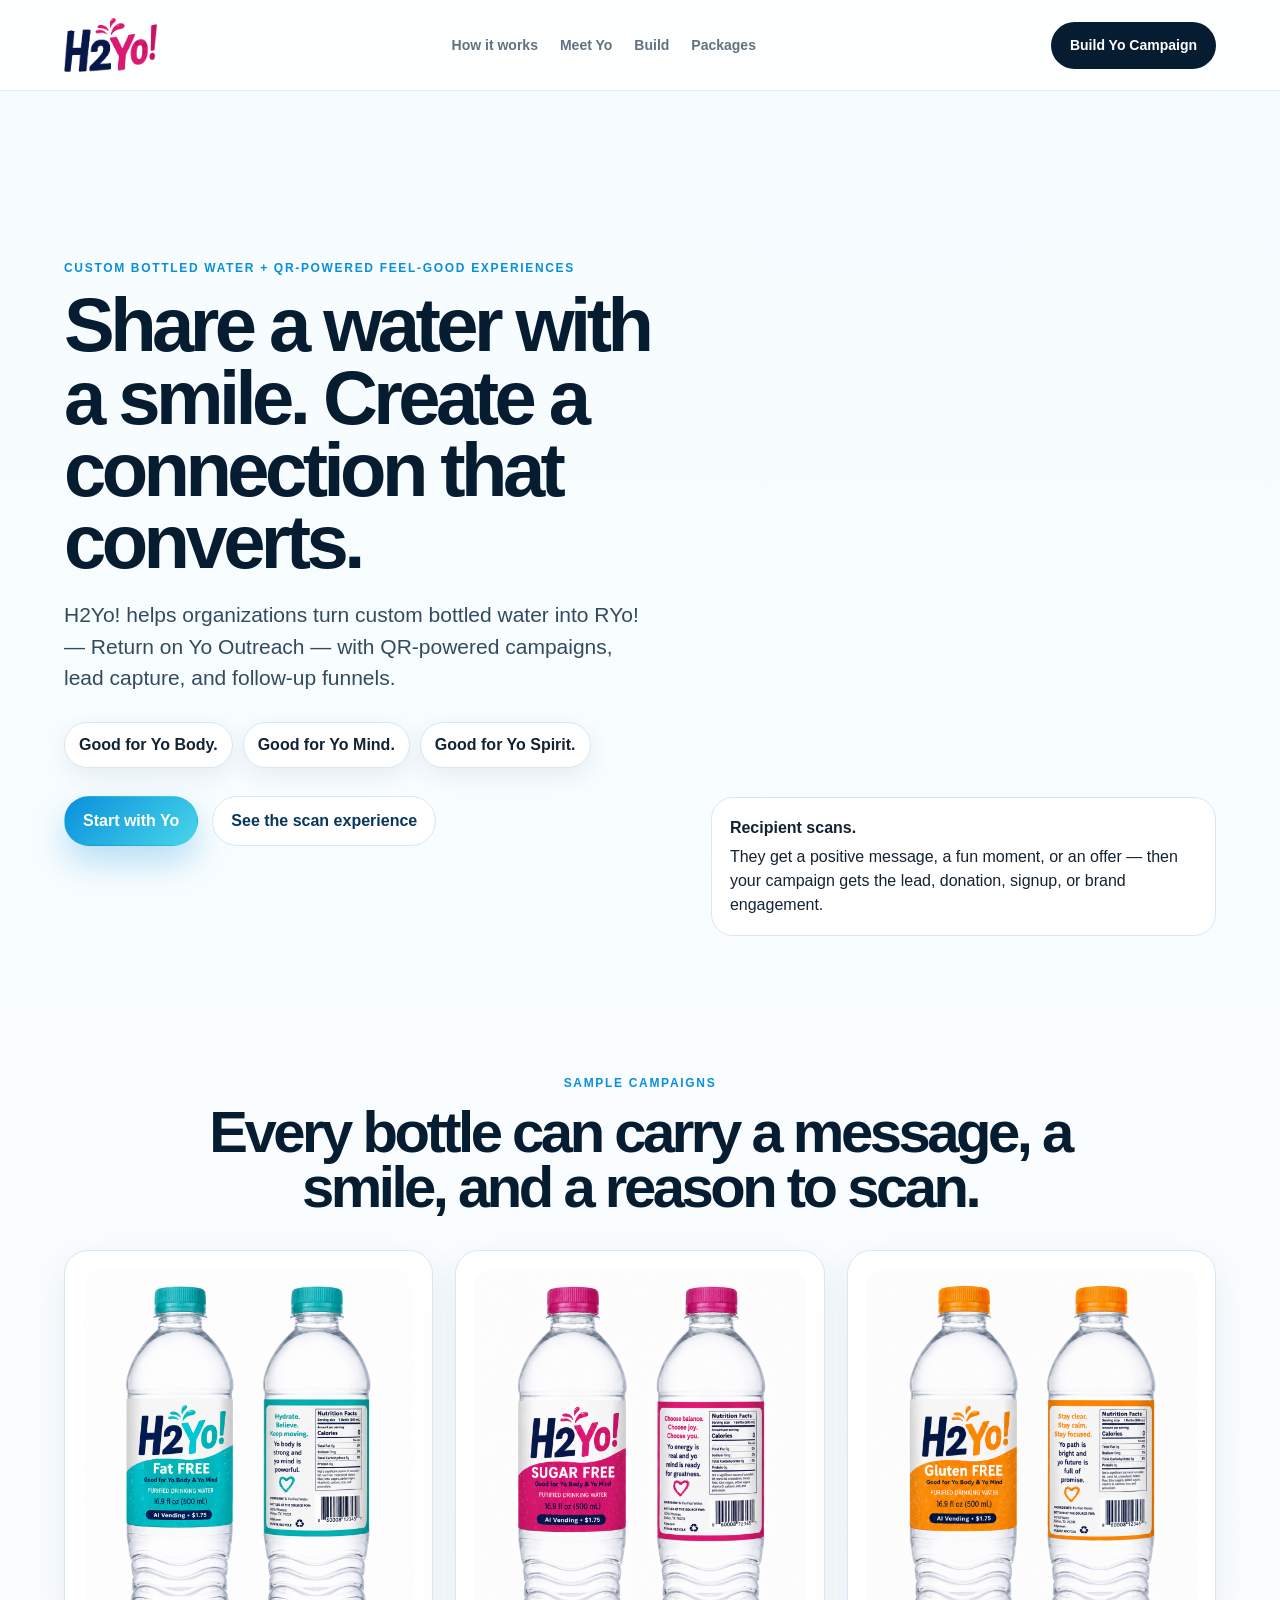
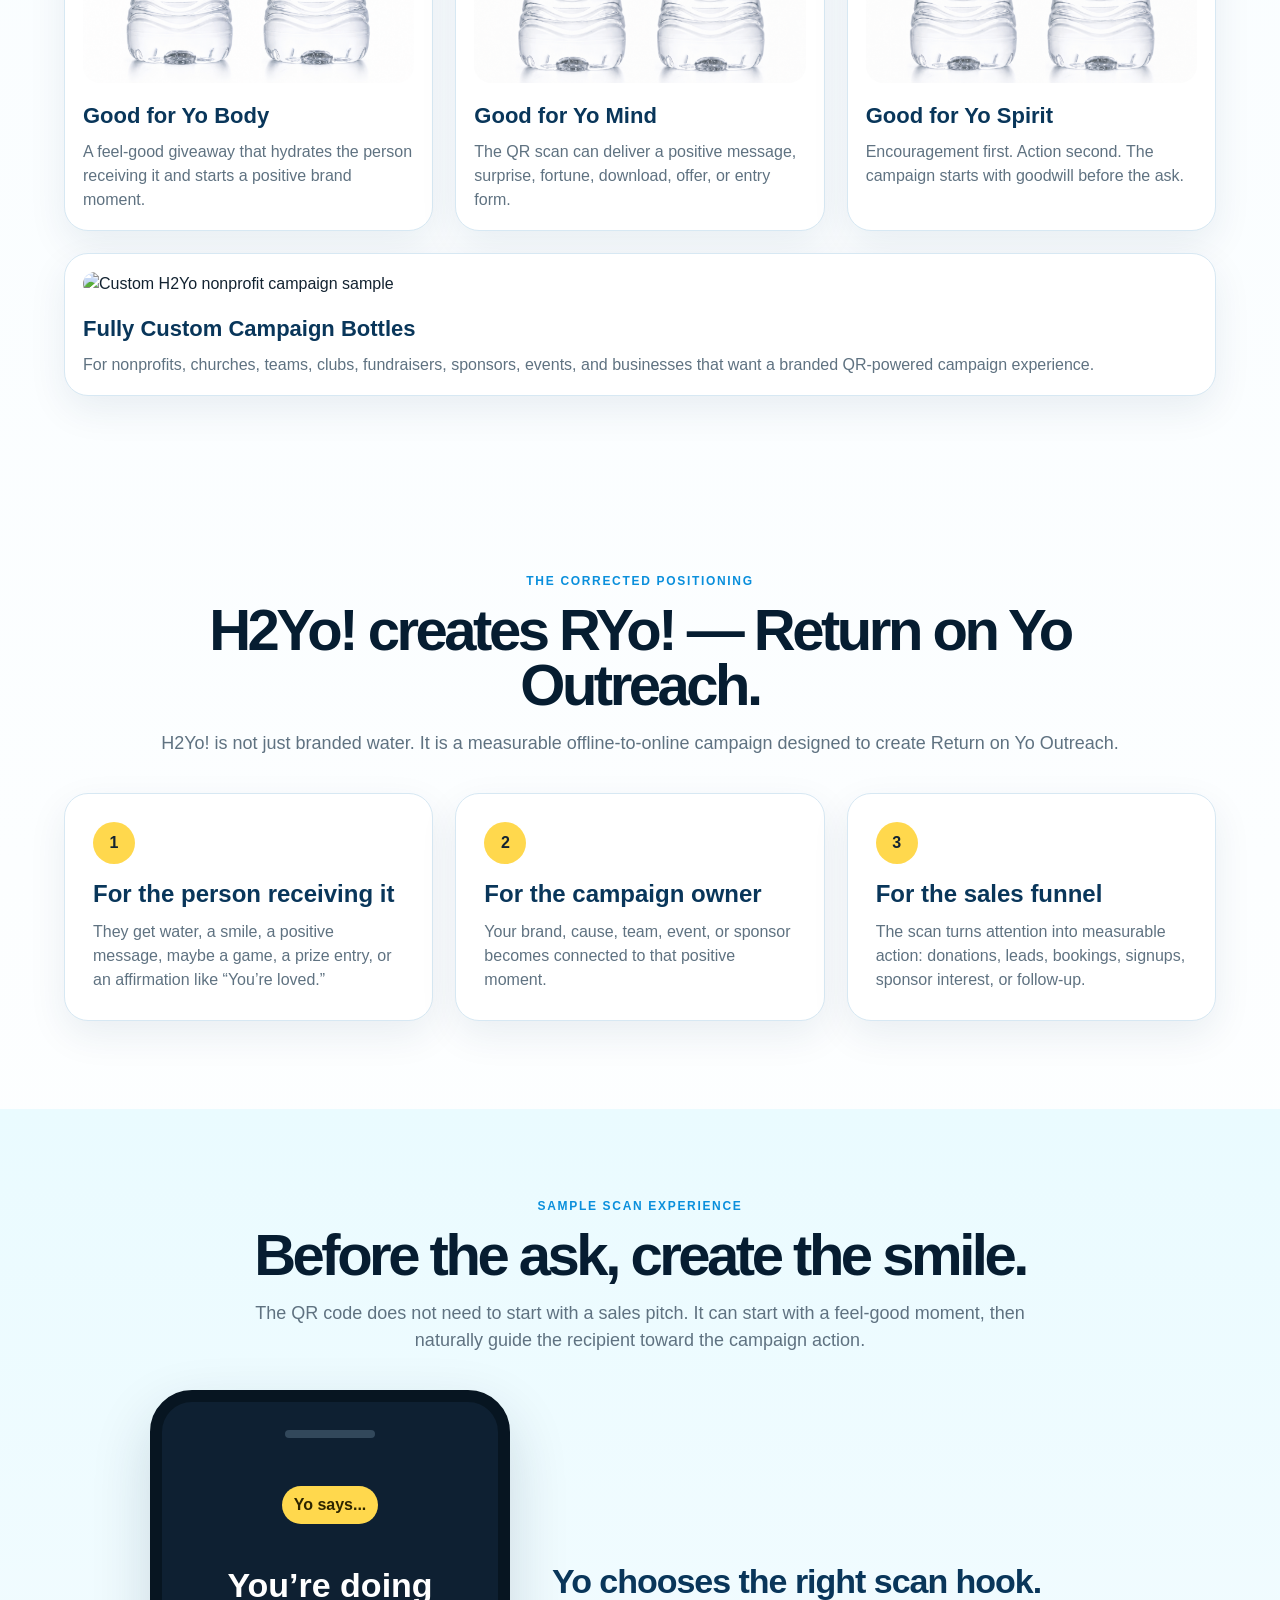
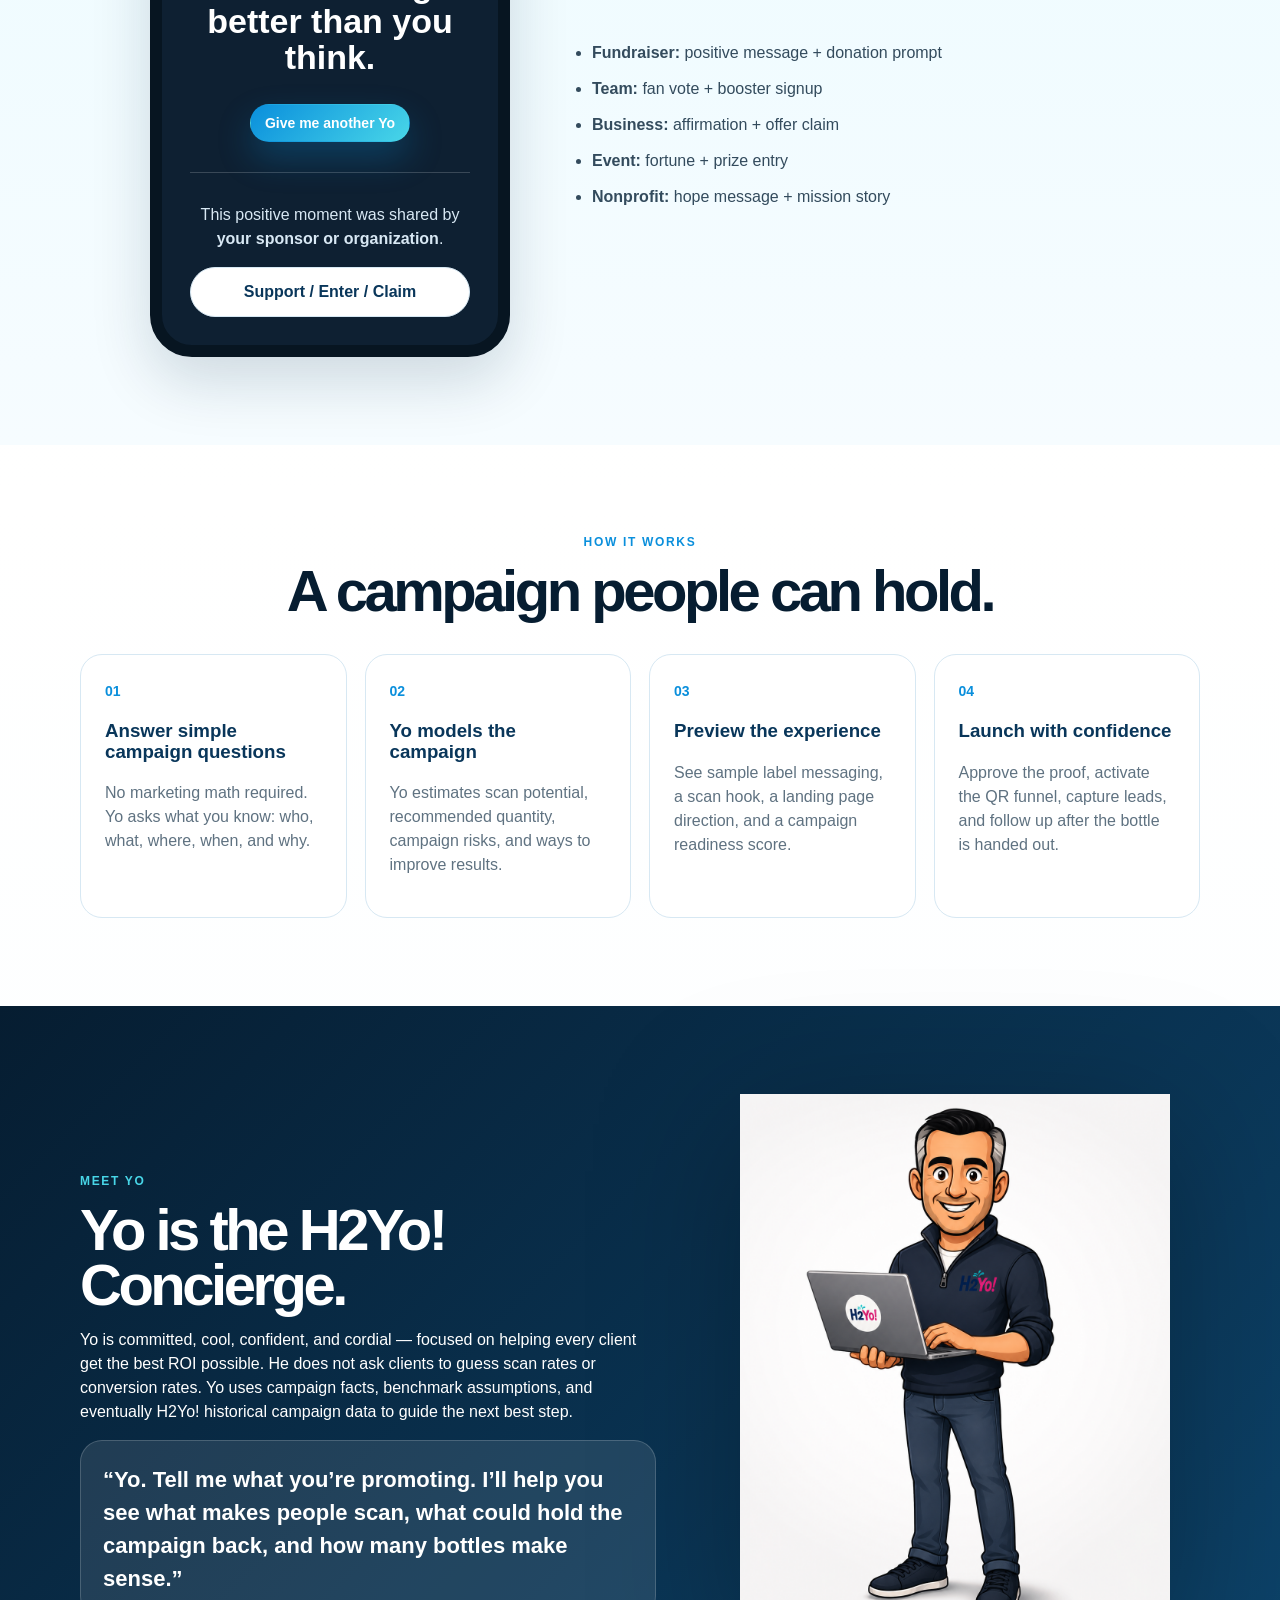
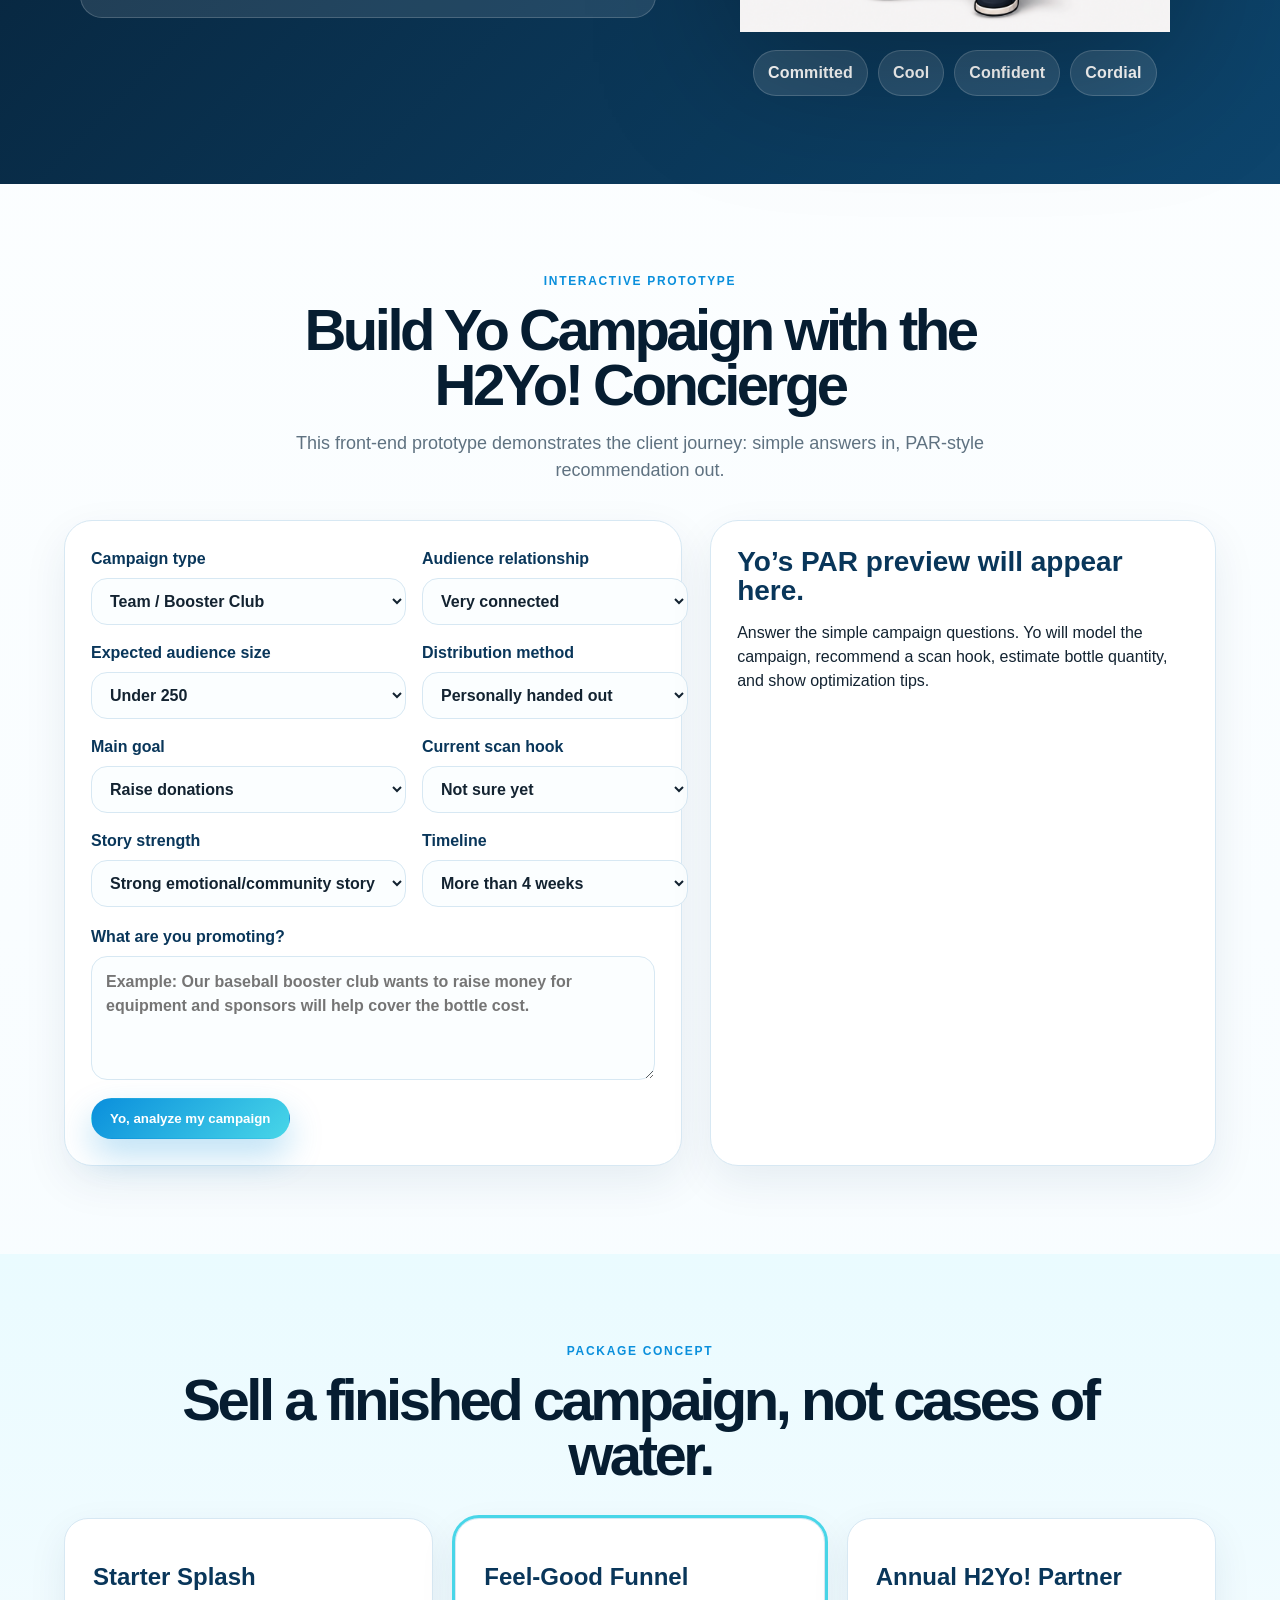
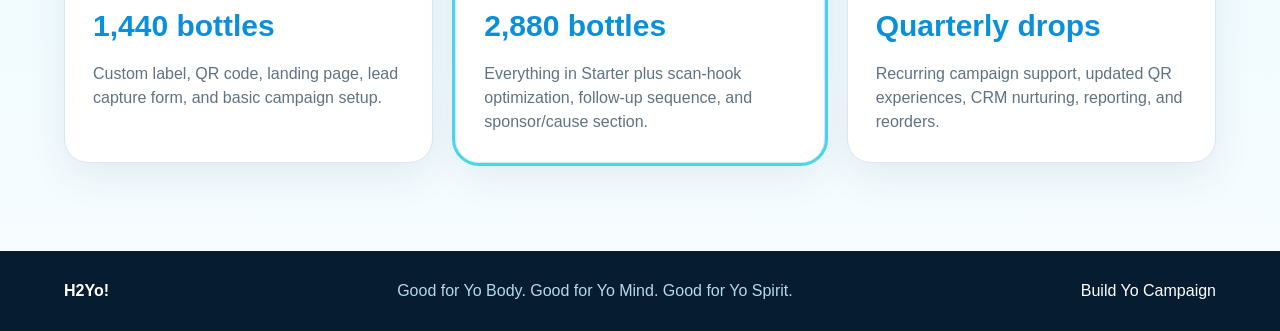
==== commit aff7c1e3: "Update stylesheet and content in index.html" ====
--- a/index.html
+++ b/index.html
@@ -1,11 +1,12 @@
 <!doctype html>
+
 <html lang="en">
 <head>
   <meta charset="utf-8" />
   <meta name="viewport" content="width=device-width, initial-scale=1" />
   <title>H2Yo! | Feel-Good Water Campaigns</title>
   <meta name="description" content="H2Yo! creates custom bottled water campaigns with positive QR experiences, lead capture, and follow-up tools for businesses, nonprofits, teams, clubs, and events." />
-  <link rel="stylesheet" href="styles.css?v=6" />
+  <link rel="stylesheet" href="styles.css?v=7" />
 </head>
 <body>
   <header class="topbar">
@@ -19,14 +20,12 @@
       <a href="#packages">Packages</a>
     </nav>
     <a class="pill" href="#campaign-builder">Build Yo Campaign</a>
-  </header>
-
-  <main id="top">
+  </header>  <main id="top">
     <section class="hero grid-2">
       <div class="hero-copy">
         <p class="eyebrow">Custom bottled water + QR-powered feel-good experiences</p>
-        <h1>Give people water. Give them a smile. Give them a reason to remember you.</h1>
-        <p class="lede">H2Yo! helps businesses, nonprofits, teams, clubs, sponsors, and events create branded bottled water campaigns that hydrate the body, lift the mind, and turn goodwill into measurable action.</p>
+        <h1>Share a water with a smile. Create a connection that converts.</h1>
+        <p class="lede">H2Yo! helps organizations turn custom bottled water into RYo! — Return on Yo Outreach — with QR-powered campaigns, lead capture, and follow-up funnels.</p>
         <div class="tagline-stack" aria-label="H2Yo tagline">
           <span>Good for Yo Body.</span>
           <span>Good for Yo Mind.</span>
@@ -41,258 +40,252 @@
         <div class="sample-rotator" aria-label="Rotating H2Yo sample bottle designs">
           <img class="rotator-img is-active" src="assets/h2yo-fat-free.png" alt="H2Yo Fat Free sample bottle" />
           <img class="rotator-img" src="assets/h2yo-sugar-free.png" alt="H2Yo Sugar Free sample bottle" />
-          <img class="rotator-img" src="assets/h2yo-glutten-free.png" alt="H2Yo Gluten Free sample bottle" />
+          <img class="rotator-img" src="assets/h2yo-gluten-free.png" alt="H2Yo Gluten Free sample bottle" />
         </div>
         <div class="mini-card">
           <strong>Recipient scans.</strong>
           <span>They get a positive message, a fun moment, or an offer — then your campaign gets the lead, donation, signup, or brand engagement.</span>
         </div>
       </div>
-    </section>
-
-
-    <section class="section" id="samples">
-      <div class="section-head">
-        <p class="eyebrow">Sample campaigns</p>
-        <h2>Every bottle can carry a message, a smile, and a reason to scan.</h2>
-      </div>
-      <div class="sample-gallery">
-        <article>
-          <img src="assets/h2yo-fat-free.png" alt="H2Yo Fat Free bottle sample" />
-          <h3>Good for Yo Body</h3>
-          <p>A feel-good giveaway that hydrates the person receiving it and starts a positive brand moment.</p>
-        </article>
-        <article>
-          <img src="assets/h2yo-sugar-free.png" alt="H2Yo Sugar Free bottle sample" />
-          <h3>Good for Yo Mind</h3>
-          <p>The QR scan can deliver a positive message, surprise, fortune, download, offer, or entry form.</p>
-        </article>
-        <article>
-          <img src="assets/h2yo-glutten-free.png" alt="H2Yo Gluten Free bottle sample" />
-          <h3>Good for Yo Spirit</h3>
-          <p>Encouragement first. Action second. The campaign starts with goodwill before the ask.</p>
-        </article>
-        <article class="wide-sample">
-          <img src="assets/smsl2.jpeg" alt="Custom H2Yo nonprofit campaign sample" />
-          <h3>Fully Custom Campaign Bottles</h3>
-          <p>For nonprofits, churches, teams, clubs, fundraisers, sponsors, events, and businesses that want a branded QR-powered campaign experience.</p>
-        </article>
-      </div>
-    </section>
-
-    <section class="section" id="positioning">
-      <div class="section-head">
-        <p class="eyebrow">The corrected positioning</p>
-        <h2>H2Yo! makes yo prospects feel good — and makes yo campaign easier to act on.</h2>
-      </div>
-      <div class="cards three">
-        <article>
-          <span class="icon">1</span>
-          <h3>For the person receiving it</h3>
-          <p>They get water, a smile, a positive message, maybe a game, a prize entry, or an affirmation like “You’re loved.”</p>
-        </article>
-        <article>
-          <span class="icon">2</span>
-          <h3>For the campaign owner</h3>
-          <p>Your brand, cause, team, event, or sponsor becomes connected to that positive moment.</p>
-        </article>
-        <article>
-          <span class="icon">3</span>
-          <h3>For the sales funnel</h3>
-          <p>The scan turns attention into measurable action: donations, leads, bookings, signups, sponsor interest, or follow-up.</p>
-        </article>
-      </div>
-    </section>
-
-    <section class="section blue" id="sample-experience">
-      <div class="section-head narrow">
-        <p class="eyebrow">Sample scan experience</p>
-        <h2>Before the ask, create the smile.</h2>
-        <p>The QR code does not need to start with a sales pitch. It can start with a feel-good moment, then naturally guide the recipient toward the campaign action.</p>
-      </div>
-      <div class="phone-wrap">
-        <div class="phone">
-          <div class="phone-top"></div>
-          <p class="yo-badge">Yo says...</p>
-          <h3 id="fortuneText">You’re doing better than you think.</h3>
-          <button class="button primary small" id="fortuneBtn" type="button">Give me another Yo</button>
-          <hr />
-          <p class="small-copy">This positive moment was shared by <strong>your sponsor or organization</strong>.</p>
-          <a class="button secondary full" href="#campaign-builder">Support / Enter / Claim</a>
-        </div>
-        <div class="scan-notes">
-          <h3>Yo chooses the right scan hook.</h3>
-          <ul>
-            <li><strong>Fundraiser:</strong> positive message + donation prompt</li>
-            <li><strong>Team:</strong> fan vote + booster signup</li>
-            <li><strong>Business:</strong> affirmation + offer claim</li>
-            <li><strong>Event:</strong> fortune + prize entry</li>
-            <li><strong>Nonprofit:</strong> hope message + mission story</li>
-          </ul>
-        </div>
-      </div>
-    </section>
-
-    <section class="section" id="how">
-      <div class="section-head">
-        <p class="eyebrow">How it works</p>
-        <h2>A campaign people can hold.</h2>
-      </div>
-      <div class="timeline">
-        <div><strong>01</strong><h3>Answer simple campaign questions</h3><p>No marketing math required. Yo asks what you know: who, what, where, when, and why.</p></div>
-        <div><strong>02</strong><h3>Yo models the campaign</h3><p>Yo estimates scan potential, recommended quantity, campaign risks, and ways to improve results.</p></div>
-        <div><strong>03</strong><h3>Preview the experience</h3><p>See sample label messaging, a scan hook, a landing page direction, and a campaign readiness score.</p></div>
-        <div><strong>04</strong><h3>Launch with confidence</h3><p>Approve the proof, activate the QR funnel, capture leads, and follow up after the bottle is handed out.</p></div>
-      </div>
-    </section>
-
-    <section class="section dark" id="yo">
-      <div class="yo-section grid-2">
-        <div>
-          <p class="eyebrow">Meet Yo</p>
-          <h2>Yo is the H2Yo! Concierge.</h2>
-          <p>Yo is committed, cool, confident, and cordial — focused on helping every client get the best ROI possible. He does not ask clients to guess scan rates or conversion rates. Yo uses campaign facts, benchmark assumptions, and eventually H2Yo! historical campaign data to guide the next best step.</p>
-          <div class="quote">“Yo. Tell me what you’re promoting. I’ll help you see what makes people scan, what could hold the campaign back, and how many bottles make sense.”</div>
-        </div>
-        <figure class="yo-figure">
-          <img class="yo-portrait" src="assets/yo-concierge.png" alt="Yo, the H2Yo! Concierge, holding a laptop and wearing an H2Yo! logo pullover." />
-          <figcaption class="yo-traits" aria-label="Yo brand traits">
-            <span>Committed</span>
-            <span>Cool</span>
-            <span>Confident</span>
-            <span>Cordial</span>
-          </figcaption>
-        </figure>
-      </div>
-    </section>
-
-    <section class="section" id="campaign-builder">
-      <div class="section-head narrow">
-        <p class="eyebrow">Interactive prototype</p>
-        <h2>Build Yo Campaign with the H2Yo! Concierge</h2>
-        <p>This front-end prototype demonstrates the client journey: simple answers in, PAR-style recommendation out.</p>
-      </div>
-
-      <div class="builder">
-        <form id="campaignForm" class="wizard">
-          <div class="form-grid">
-            <label>Campaign type
-              <select id="campaignType" required>
-                <option value="booster">Team / Booster Club</option>
-                <option value="nonprofit">Nonprofit / Cause</option>
-                <option value="business">Business / Sponsor</option>
-                <option value="event">Event / Trade Show</option>
-                <option value="church">Church / Community</option>
-              </select>
-            </label>
-            <label>Audience relationship
-              <select id="audienceWarmth" required>
-                <option value="warm">Very connected</option>
-                <option value="medium">Somewhat connected</option>
-                <option value="cold">Mostly cold/new audience</option>
-              </select>
-            </label>
-            <label>Expected audience size
-              <select id="audienceSize" required>
-                <option value="250">Under 250</option>
-                <option value="500">250–500</option>
-                <option value="1000">500–1,000</option>
-                <option value="2500">1,000–2,500</option>
-                <option value="5000">2,500–5,000</option>
-                <option value="7500">5,000+</option>
-              </select>
-            </label>
-            <label>Distribution method
-              <select id="distribution" required>
-                <option value="personal">Personally handed out</option>
-                <option value="sold">Sold by volunteers/staff</option>
-                <option value="table">Placed on tables/seats</option>
-                <option value="booth">Booth or check-in table</option>
-                <option value="passive">Passive/random giveaway</option>
-              </select>
-            </label>
-            <label>Main goal
-              <select id="goal" required>
-                <option value="donation">Raise donations</option>
-                <option value="lead">Generate leads</option>
-                <option value="signup">Collect signups</option>
-                <option value="awareness">Build awareness</option>
-                <option value="sales">Drive sales/appointments</option>
-              </select>
-            </label>
-            <label>Current scan hook
-              <select id="hook" required>
-                <option value="none">Not sure yet</option>
-                <option value="learn">Scan to learn more</option>
-                <option value="positive">Scan for a positive message</option>
-                <option value="win">Scan to see if you win</option>
-                <option value="offer">Scan to claim an offer</option>
-                <option value="vote">Scan to vote / participate</option>
-              </select>
-            </label>
-            <label>Story strength
-              <select id="story" required>
-                <option value="strong">Strong emotional/community story</option>
-                <option value="some">Some story</option>
-                <option value="promo">Mostly promotional</option>
-                <option value="none">Needs help</option>
-              </select>
-            </label>
-            <label>Timeline
-              <select id="timeline" required>
-                <option value="safe">More than 4 weeks</option>
-                <option value="ok">3–4 weeks</option>
-                <option value="tight">2–3 weeks</option>
-                <option value="rush">Under 2 weeks</option>
-              </select>
-            </label>
-          </div>
-          <label class="wide">What are you promoting?
-            <textarea id="description" rows="4" placeholder="Example: Our baseball booster club wants to raise money for equipment and sponsors will help cover the bottle cost."></textarea>
-          </label>
-          <button class="button primary" type="submit">Yo, analyze my campaign</button>
-        </form>
-
-        <aside class="results" id="results" aria-live="polite">
-          <div class="results-empty">
-            <h3>Yo’s PAR preview will appear here.</h3>
-            <p>Answer the simple campaign questions. Yo will model the campaign, recommend a scan hook, estimate bottle quantity, and show optimization tips.</p>
-          </div>
-        </aside>
-      </div>
-    </section>
-
-    <section class="section blue" id="packages">
-      <div class="section-head">
-        <p class="eyebrow">Package concept</p>
-        <h2>Sell a finished campaign, not cases of water.</h2>
-      </div>
-      <div class="pricing cards three">
-        <article>
-          <h3>Starter Splash</h3>
-          <p class="price">1,440 bottles</p>
-          <p>Custom label, QR code, landing page, lead capture form, and basic campaign setup.</p>
-        </article>
-        <article class="featured">
-          <h3>Feel-Good Funnel</h3>
-          <p class="price">2,880 bottles</p>
-          <p>Everything in Starter plus scan-hook optimization, follow-up sequence, and sponsor/cause section.</p>
-        </article>
-        <article>
-          <h3>Annual H2Yo! Partner</h3>
-          <p class="price">Quarterly drops</p>
-          <p>Recurring campaign support, updated QR experiences, CRM nurturing, reporting, and reorders.</p>
-        </article>
-      </div>
-    </section>
-  </main>
-
-  <footer>
+    </section><section class="section" id="samples">
+  <div class="section-head">
+    <p class="eyebrow">Sample campaigns</p>
+    <h2>Every bottle can carry a message, a smile, and a reason to scan.</h2>
+  </div>
+  <div class="sample-gallery">
+    <article>
+      <img src="assets/h2yo-fat-free.png" alt="H2Yo Fat Free bottle sample" />
+      <h3>Good for Yo Body</h3>
+      <p>A feel-good giveaway that hydrates the person receiving it and starts a positive brand moment.</p>
+    </article>
+    <article>
+      <img src="assets/h2yo-sugar-free.png" alt="H2Yo Sugar Free bottle sample" />
+      <h3>Good for Yo Mind</h3>
+      <p>The QR scan can deliver a positive message, surprise, fortune, download, offer, or entry form.</p>
+    </article>
+    <article>
+      <img src="assets/h2yo-gluten-free.png" alt="H2Yo Gluten Free bottle sample" />
+      <h3>Good for Yo Spirit</h3>
+      <p>Encouragement first. Action second. The campaign starts with goodwill before the ask.</p>
+    </article>
+    <article class="wide-sample">
+      <img src="assets/smsl2.jpeg" alt="Custom H2Yo nonprofit campaign sample" />
+      <h3>Fully Custom Campaign Bottles</h3>
+      <p>For nonprofits, churches, teams, clubs, fundraisers, sponsors, events, and businesses that want a branded QR-powered campaign experience.</p>
+    </article>
+  </div>
+</section>
+
+<section class="section" id="positioning">
+  <div class="section-head">
+    <p class="eyebrow">The corrected positioning</p>
+    <h2>H2Yo! creates RYo! — Return on Yo Outreach.</h2>
+    <p>H2Yo! is not just branded water. It is a measurable offline-to-online campaign designed to create Return on Yo Outreach.</p>
+  </div>
+  <div class="cards three">
+    <article>
+      <span class="icon">1</span>
+      <h3>For the person receiving it</h3>
+      <p>They get water, a smile, a positive message, maybe a game, a prize entry, or an affirmation like “You’re loved.”</p>
+    </article>
+    <article>
+      <span class="icon">2</span>
+      <h3>For the campaign owner</h3>
+      <p>Your brand, cause, team, event, or sponsor becomes connected to that positive moment.</p>
+    </article>
+    <article>
+      <span class="icon">3</span>
+      <h3>For the sales funnel</h3>
+      <p>The scan turns attention into measurable action: donations, leads, bookings, signups, sponsor interest, or follow-up.</p>
+    </article>
+  </div>
+</section>
+
+<section class="section blue" id="sample-experience">
+  <div class="section-head narrow">
+    <p class="eyebrow">Sample scan experience</p>
+    <h2>Before the ask, create the smile.</h2>
+    <p>The QR code does not need to start with a sales pitch. It can start with a feel-good moment, then naturally guide the recipient toward the campaign action.</p>
+  </div>
+  <div class="phone-wrap">
+    <div class="phone">
+      <div class="phone-top"></div>
+      <p class="yo-badge">Yo says...</p>
+      <h3 id="fortuneText">You’re doing better than you think.</h3>
+      <button class="button primary small" id="fortuneBtn" type="button">Give me another Yo</button>
+      <hr />
+      <p class="small-copy">This positive moment was shared by <strong>your sponsor or organization</strong>.</p>
+      <a class="button secondary full" href="#campaign-builder">Support / Enter / Claim</a>
+    </div>
+    <div class="scan-notes">
+      <h3>Yo chooses the right scan hook.</h3>
+      <ul>
+        <li><strong>Fundraiser:</strong> positive message + donation prompt</li>
+        <li><strong>Team:</strong> fan vote + booster signup</li>
+        <li><strong>Business:</strong> affirmation + offer claim</li>
+        <li><strong>Event:</strong> fortune + prize entry</li>
+        <li><strong>Nonprofit:</strong> hope message + mission story</li>
+      </ul>
+    </div>
+  </div>
+</section>
+
+<section class="section" id="how">
+  <div class="section-head">
+    <p class="eyebrow">How it works</p>
+    <h2>A campaign people can hold.</h2>
+  </div>
+  <div class="timeline">
+    <div><strong>01</strong><h3>Answer simple campaign questions</h3><p>No marketing math required. Yo asks what you know: who, what, where, when, and why.</p></div>
+    <div><strong>02</strong><h3>Yo models the campaign</h3><p>Yo estimates scan potential, recommended quantity, campaign risks, and ways to improve results.</p></div>
+    <div><strong>03</strong><h3>Preview the experience</h3><p>See sample label messaging, a scan hook, a landing page direction, and a campaign readiness score.</p></div>
+    <div><strong>04</strong><h3>Launch with confidence</h3><p>Approve the proof, activate the QR funnel, capture leads, and follow up after the bottle is handed out.</p></div>
+  </div>
+</section>
+
+<section class="section dark" id="yo">
+  <div class="yo-section grid-2">
+    <div>
+      <p class="eyebrow">Meet Yo</p>
+      <h2>Yo is the H2Yo! Concierge.</h2>
+      <p>Yo is committed, cool, confident, and cordial — focused on helping every client get the best ROI possible. He does not ask clients to guess scan rates or conversion rates. Yo uses campaign facts, benchmark assumptions, and eventually H2Yo! historical campaign data to guide the next best step.</p>
+      <div class="quote">“Yo. Tell me what you’re promoting. I’ll help you see what makes people scan, what could hold the campaign back, and how many bottles make sense.”</div>
+    </div>
+    <figure class="yo-figure">
+      <img class="yo-portrait" src="assets/yo-concierge.png" alt="Yo, the H2Yo! Concierge, holding a laptop and wearing an H2Yo! logo pullover." />
+      <figcaption class="yo-traits" aria-label="Yo brand traits">
+        <span>Committed</span>
+        <span>Cool</span>
+        <span>Confident</span>
+        <span>Cordial</span>
+      </figcaption>
+    </figure>
+  </div>
+</section>
+
+<section class="section" id="campaign-builder">
+  <div class="section-head narrow">
+    <p class="eyebrow">Interactive prototype</p>
+    <h2>Build Yo Campaign with the H2Yo! Concierge</h2>
+    <p>This front-end prototype demonstrates the client journey: simple answers in, PAR-style recommendation out.</p>
+  </div>
+
+  <div class="builder">
+    <form id="campaignForm" class="wizard">
+      <div class="form-grid">
+        <label>Campaign type
+          <select id="campaignType" required>
+            <option value="booster">Team / Booster Club</option>
+            <option value="nonprofit">Nonprofit / Cause</option>
+            <option value="business">Business / Sponsor</option>
+            <option value="event">Event / Trade Show</option>
+            <option value="church">Church / Community</option>
+          </select>
+        </label>
+        <label>Audience relationship
+          <select id="audienceWarmth" required>
+            <option value="warm">Very connected</option>
+            <option value="medium">Somewhat connected</option>
+            <option value="cold">Mostly cold/new audience</option>
+          </select>
+        </label>
+        <label>Expected audience size
+          <select id="audienceSize" required>
+            <option value="250">Under 250</option>
+            <option value="500">250–500</option>
+            <option value="1000">500–1,000</option>
+            <option value="2500">1,000–2,500</option>
+            <option value="5000">2,500–5,000</option>
+            <option value="7500">5,000+</option>
+          </select>
+        </label>
+        <label>Distribution method
+          <select id="distribution" required>
+            <option value="personal">Personally handed out</option>
+            <option value="sold">Sold by volunteers/staff</option>
+            <option value="table">Placed on tables/seats</option>
+            <option value="booth">Booth or check-in table</option>
+            <option value="passive">Passive/random giveaway</option>
+          </select>
+        </label>
+        <label>Main goal
+          <select id="goal" required>
+            <option value="donation">Raise donations</option>
+            <option value="lead">Generate leads</option>
+            <option value="signup">Collect signups</option>
+            <option value="awareness">Build awareness</option>
+            <option value="sales">Drive sales/appointments</option>
+          </select>
+        </label>
+        <label>Current scan hook
+          <select id="hook" required>
+            <option value="none">Not sure yet</option>
+            <option value="learn">Scan to learn more</option>
+            <option value="positive">Scan for a positive message</option>
+            <option value="win">Scan to see if you win</option>
+            <option value="offer">Scan to claim an offer</option>
+            <option value="vote">Scan to vote / participate</option>
+          </select>
+        </label>
+        <label>Story strength
+          <select id="story" required>
+            <option value="strong">Strong emotional/community story</option>
+            <option value="some">Some story</option>
+            <option value="promo">Mostly promotional</option>
+            <option value="none">Needs help</option>
+          </select>
+        </label>
+        <label>Timeline
+          <select id="timeline" required>
+            <option value="safe">More than 4 weeks</option>
+            <option value="ok">3–4 weeks</option>
+            <option value="tight">2–3 weeks</option>
+            <option value="rush">Under 2 weeks</option>
+          </select>
+        </label>
+      </div>
+      <label class="wide">What are you promoting?
+        <textarea id="description" rows="4" placeholder="Example: Our baseball booster club wants to raise money for equipment and sponsors will help cover the bottle cost."></textarea>
+      </label>
+      <button class="button primary" type="submit">Yo, analyze my campaign</button>
+    </form>
+
+    <aside class="results" id="results" aria-live="polite">
+      <div class="results-empty">
+        <h3>Yo’s PAR preview will appear here.</h3>
+        <p>Answer the simple campaign questions. Yo will model the campaign, recommend a scan hook, estimate bottle quantity, and show optimization tips.</p>
+      </div>
+    </aside>
+  </div>
+</section>
+
+<section class="section blue" id="packages">
+  <div class="section-head">
+    <p class="eyebrow">Package concept</p>
+    <h2>Sell a finished campaign, not cases of water.</h2>
+  </div>
+  <div class="pricing cards three">
+    <article>
+      <h3>Starter Splash</h3>
+      <p class="price">1,440 bottles</p>
+      <p>Custom label, QR code, landing page, lead capture form, and basic campaign setup.</p>
+    </article>
+    <article class="featured">
+      <h3>Feel-Good Funnel</h3>
+      <p class="price">2,880 bottles</p>
+      <p>Everything in Starter plus scan-hook optimization, follow-up sequence, and sponsor/cause section.</p>
+    </article>
+    <article>
+      <h3>Annual H2Yo! Partner</h3>
+      <p class="price">Quarterly drops</p>
+      <p>Recurring campaign support, updated QR experiences, CRM nurturing, reporting, and reorders.</p>
+    </article>
+  </div>
+</section>
+
+  </main>  <footer>
     <strong>H2Yo!</strong>
     <span>Good for Yo Body. Good for Yo Mind. Good for Yo Spirit.</span>
     <a href="#campaign-builder">Build Yo Campaign</a>
-  </footer>
-
-  <script src="script.js?v=6"></script>
-</body>
+  </footer>  <script src="script.js?v=7"></script></body>
 </html>
--- a/styles.css
+++ b/styles.css
@@ -105,3 +105,154 @@
   }
 }
 
+/* =========================================================
+   H2Yo layout fixes: real samples + real Yo
+   ========================================================= */
+
+/* Header logo */
+.logo-brand {
+  display: inline-flex;
+  align-items: center;
+  line-height: 0;
+}
+.logo-brand img {
+  height: 54px;
+  width: auto;
+  display: block;
+  object-fit: contain;
+}
+@media (max-width: 700px) {
+  .logo-brand img { height: 40px; }
+}
+
+/* Remove the fake bottle/background treatment in the hero */
+.hero-card.hero-samples-card {
+  background: transparent;
+  border: 0;
+  box-shadow: none;
+  padding: 0;
+  overflow: visible;
+}
+.hero-samples-card .mini-card {
+  max-width: 760px;
+  margin: 18px auto 0;
+}
+.sample-rotator {
+  position: relative;
+  min-height: 610px;
+  width: min(100%, 780px);
+  margin: 0 auto;
+  display: grid;
+  place-items: center;
+}
+.sample-rotator .rotator-img {
+  position: absolute;
+  inset: 0;
+  width: 100%;
+  height: 100%;
+  object-fit: contain;
+  border-radius: 0;
+  background: transparent;
+  box-shadow: none;
+  transform: none;
+  opacity: 0;
+  animation: h2yoSampleFade 12s infinite;
+}
+.sample-rotator .rotator-img:nth-child(1) { animation-delay: 0s; }
+.sample-rotator .rotator-img:nth-child(2) { animation-delay: 4s; }
+.sample-rotator .rotator-img:nth-child(3) { animation-delay: 8s; }
+
+@keyframes h2yoSampleFade {
+  0% { opacity: 0; transform: translateY(10px) scale(.985); }
+  7% { opacity: 1; transform: translateY(0) scale(1); }
+  28% { opacity: 1; transform: translateY(0) scale(1); }
+  35% { opacity: 0; transform: translateY(-8px) scale(.99); }
+  100% { opacity: 0; transform: translateY(-8px) scale(.99); }
+}
+
+@media (max-width: 1100px) {
+  .sample-rotator { min-height: 500px; }
+}
+@media (max-width: 900px) {
+  .sample-rotator { min-height: 420px; }
+}
+
+/* Hide any leftover fake bottle markup if it somehow remains */
+.mock-bottle {
+  display: none !important;
+}
+
+/* Real Yo image */
+.yo-section {
+  align-items: center;
+}
+.yo-figure {
+  margin: 0;
+  display: grid;
+  gap: 18px;
+  justify-items: center;
+}
+.yo-portrait {
+  width: min(100%, 430px);
+  max-height: 560px;
+  object-fit: contain;
+  filter: drop-shadow(0 30px 70px rgba(0,0,0,.28));
+}
+.yo-traits {
+  display: flex;
+  flex-wrap: wrap;
+  gap: 10px;
+  justify-content: center;
+}
+.yo-traits span {
+  display: inline-flex;
+  align-items: center;
+  justify-content: center;
+  padding: 10px 14px;
+  border-radius: 999px;
+  background: rgba(255,255,255,.12);
+  border: 1px solid rgba(255,255,255,.18);
+  color: white;
+  font-weight: 800;
+  letter-spacing: .01em;
+}
+
+/* Sample gallery, if present */
+.sample-gallery {
+  display: grid;
+  grid-template-columns: repeat(3, 1fr);
+  gap: 22px;
+  max-width: 1180px;
+  margin: 0 auto;
+}
+.sample-gallery article {
+  background: white;
+  border: 1px solid var(--line);
+  border-radius: 24px;
+  padding: 18px;
+  box-shadow: 0 14px 38px rgba(9,54,90,.08);
+}
+.sample-gallery img {
+  width: 100%;
+  border-radius: 18px;
+  background: #fff;
+}
+.sample-gallery h3 {
+  color: var(--deep);
+  font-size: 22px;
+  margin: 16px 0 8px;
+}
+.sample-gallery p {
+  color: var(--muted);
+  margin: 0;
+}
+.sample-gallery .wide-sample {
+  grid-column: 1 / -1;
+}
+.sample-gallery .wide-sample img {
+  max-height: 620px;
+  object-fit: contain;
+}
+@media (max-width: 900px) {
+  .sample-gallery { grid-template-columns: 1fr; }
+}
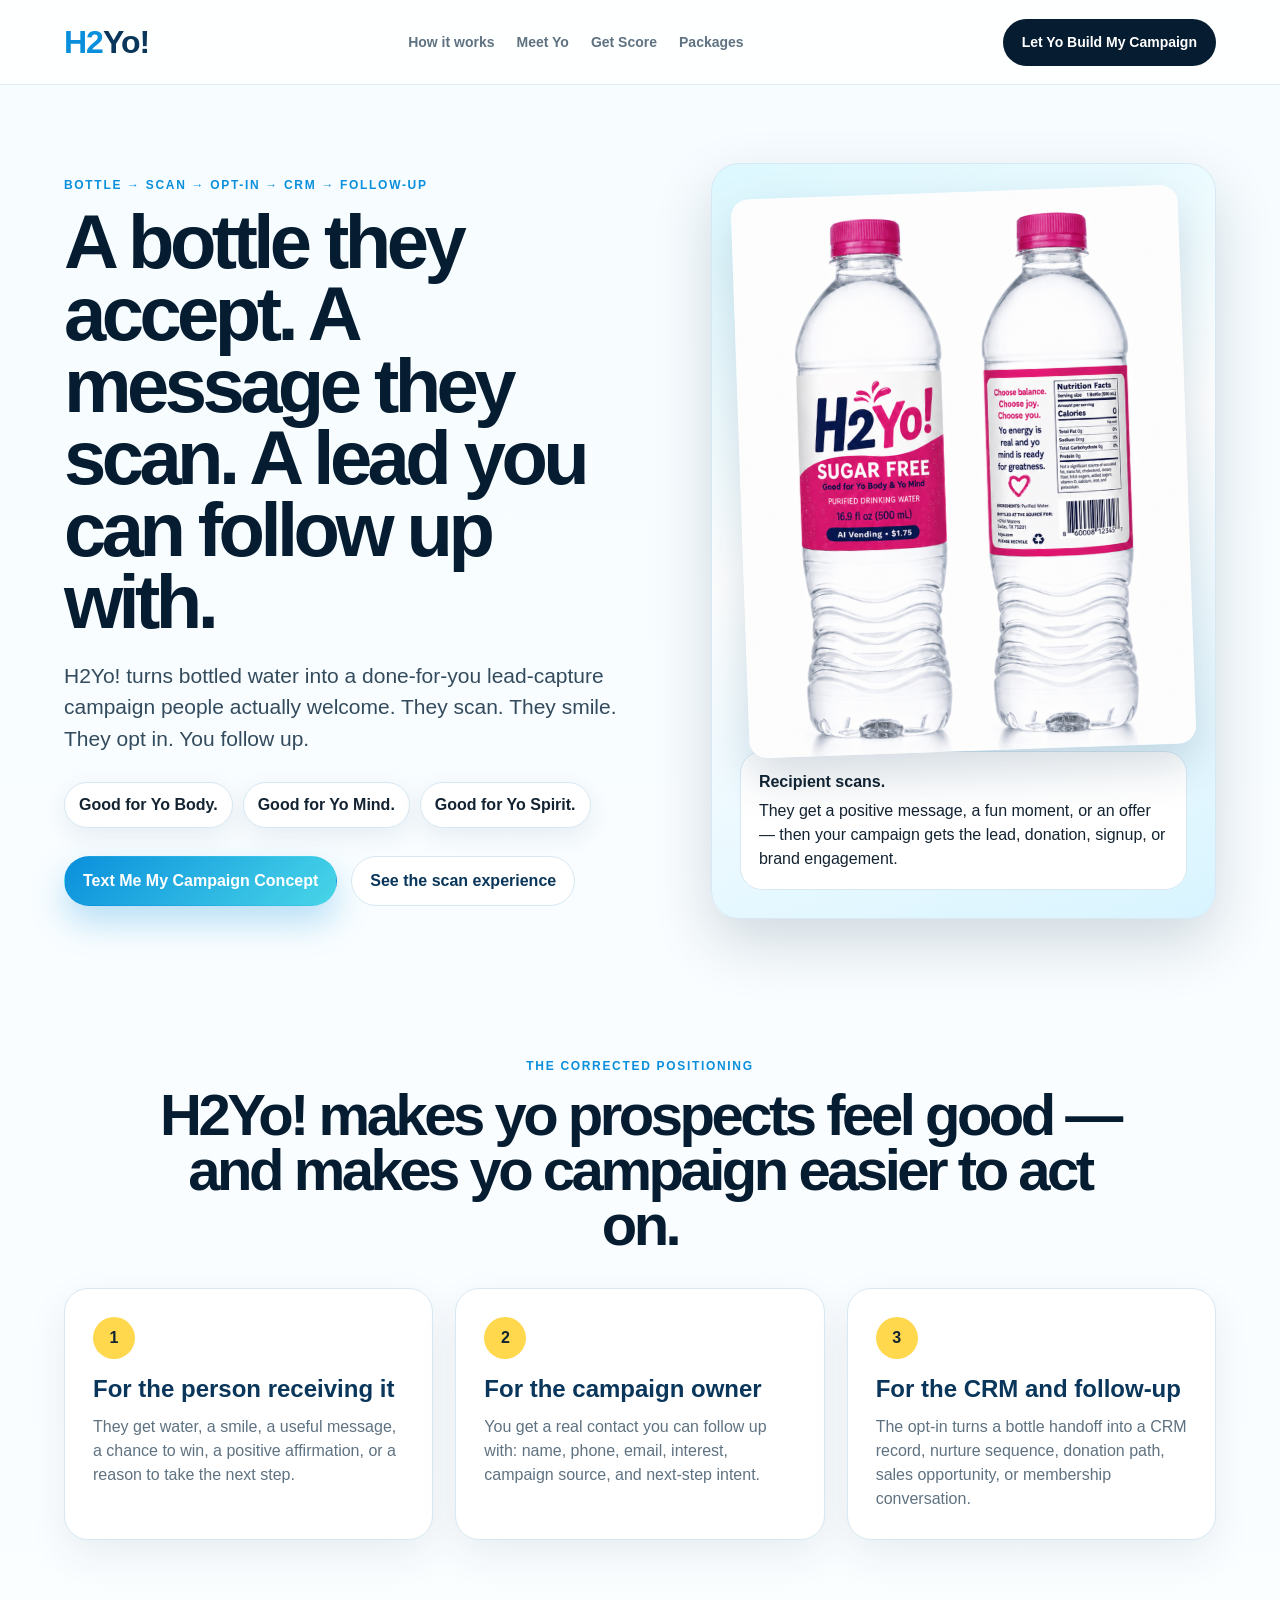
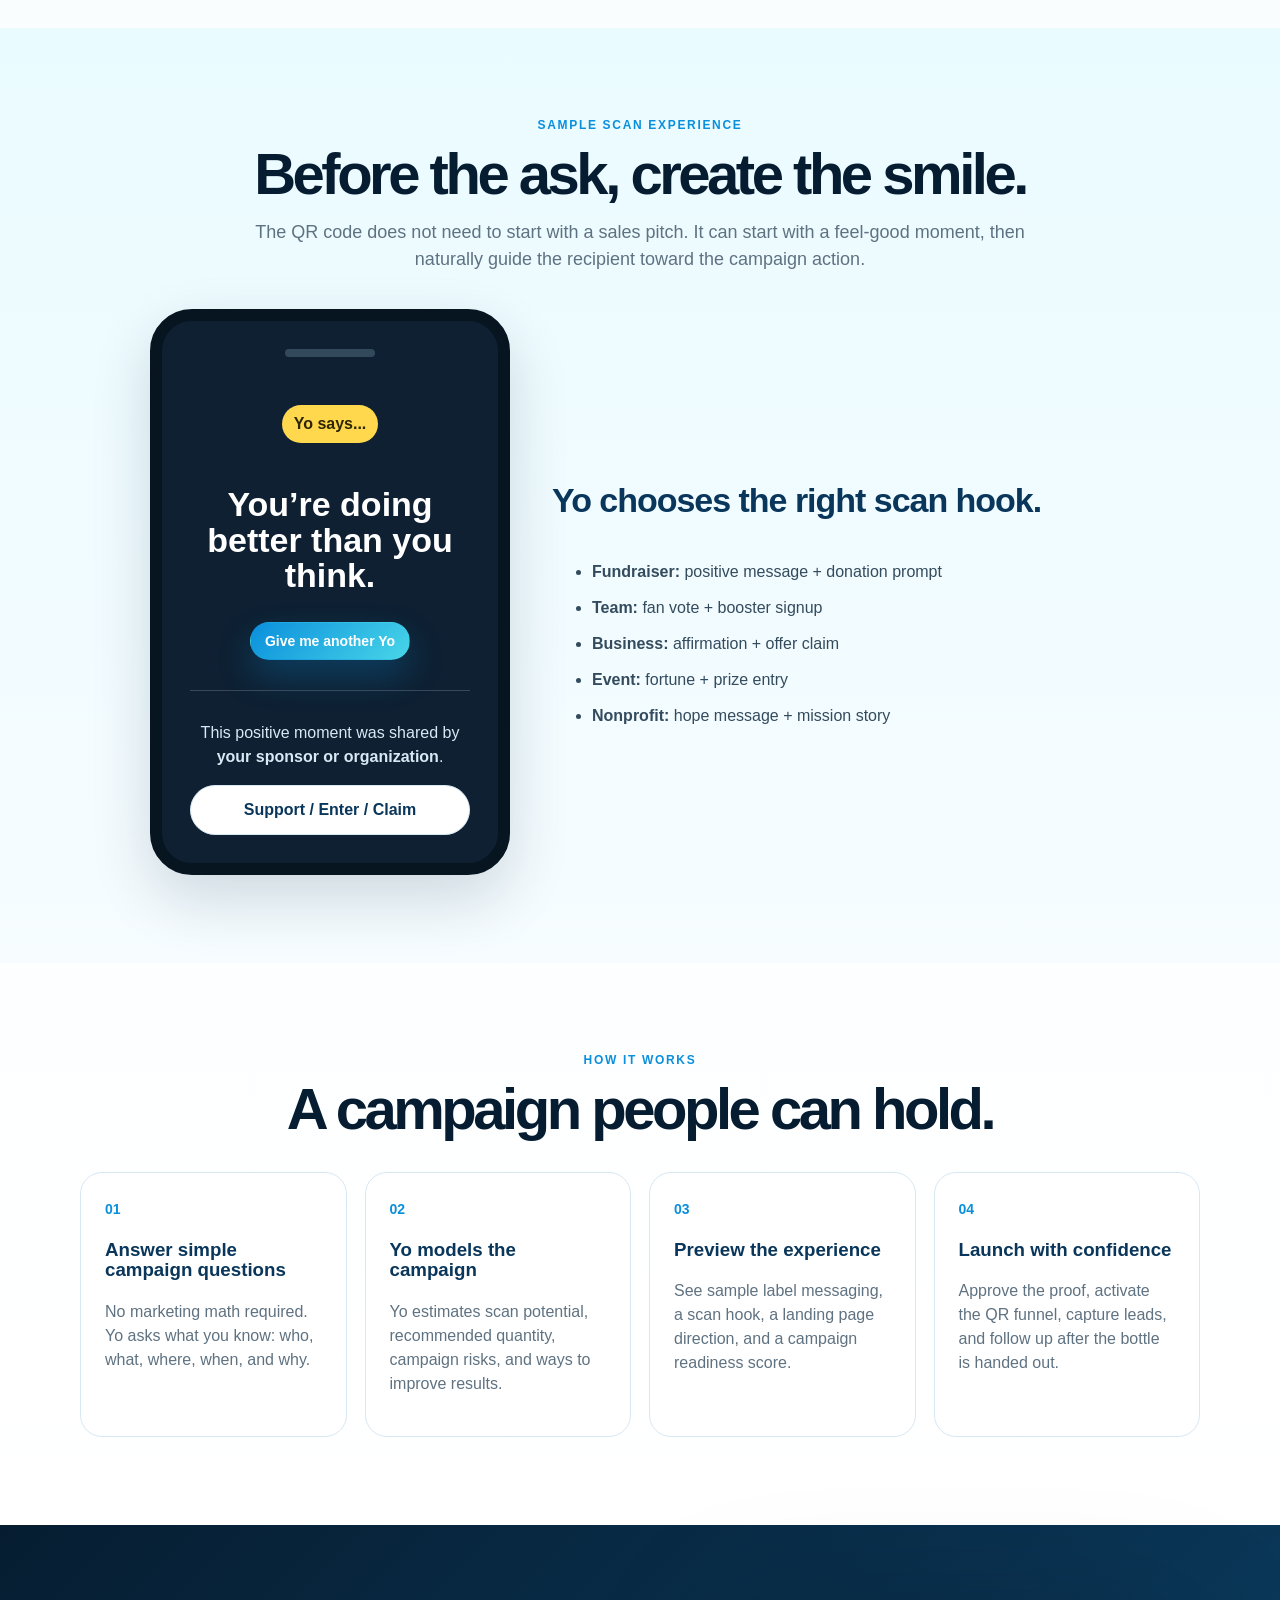
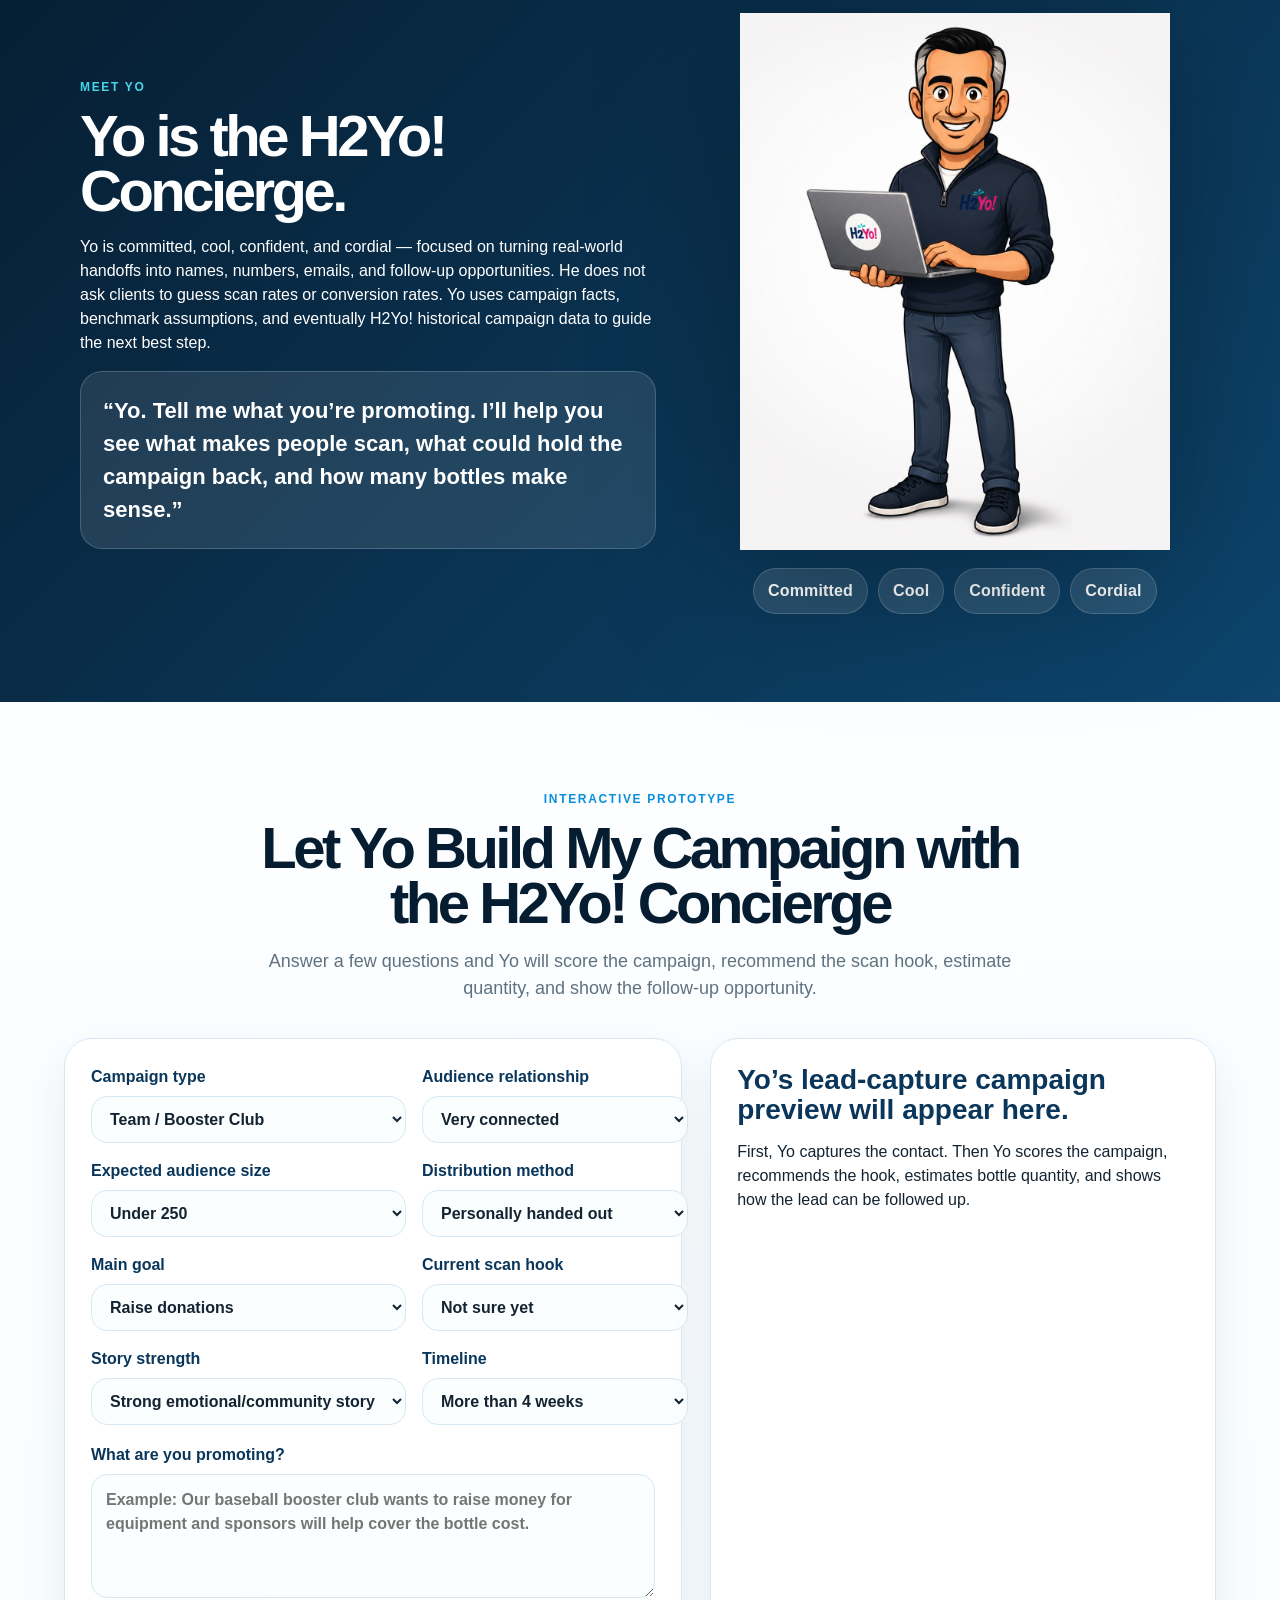
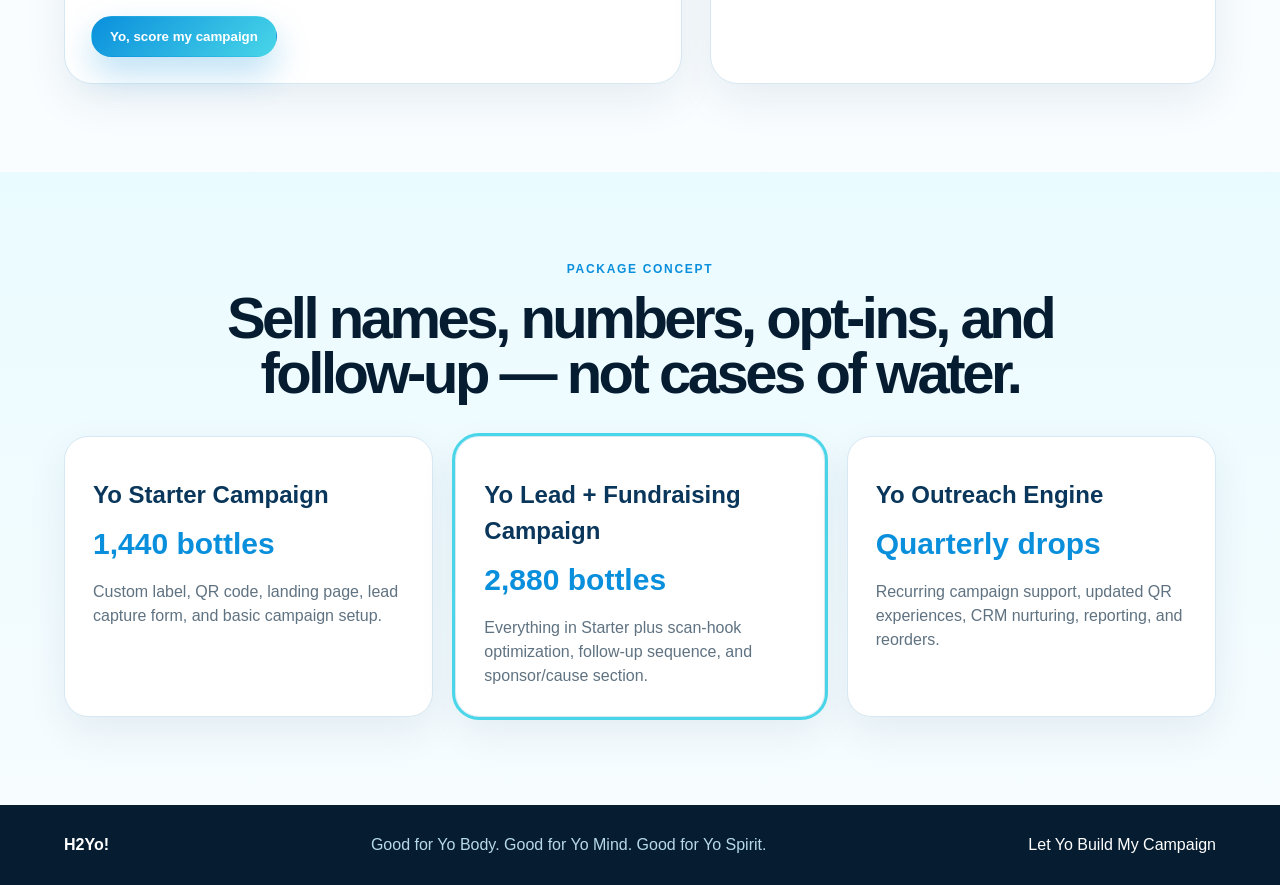
==== commit b219e7f0: "Add files via upload" ====
--- a/index.html
+++ b/index.html
@@ -1,291 +1,273 @@
 <!doctype html>
-
 <html lang="en">
 <head>
   <meta charset="utf-8" />
   <meta name="viewport" content="width=device-width, initial-scale=1" />
   <title>H2Yo! | Feel-Good Water Campaigns</title>
   <meta name="description" content="H2Yo! creates custom bottled water campaigns with positive QR experiences, lead capture, and follow-up tools for businesses, nonprofits, teams, clubs, and events." />
-  <link rel="stylesheet" href="styles.css?v=7" />
+  <link rel="stylesheet" href="styles.css?v=8" />
 </head>
 <body>
   <header class="topbar">
-    <a class="brand logo-brand" href="#top" aria-label="H2Yo home">
-      <img src="assets/h2yo-logo.png" alt="H2Yo!" />
+    <a class="brand" href="#top" aria-label="H2Yo home">
+      <span class="drop">H2</span><span class="yo">Yo!</span>
     </a>
     <nav>
       <a href="#how">How it works</a>
       <a href="#yo">Meet Yo</a>
-      <a href="#campaign-builder">Build</a>
+      <a href="#lead-capture">Get Score</a>
       <a href="#packages">Packages</a>
     </nav>
-    <a class="pill" href="#campaign-builder">Build Yo Campaign</a>
-  </header>  <main id="top">
+    <a class="pill" href="#campaign-builder">Let Yo Build My Campaign</a>
+  </header>
+
+  <main id="top">
     <section class="hero grid-2">
       <div class="hero-copy">
-        <p class="eyebrow">Custom bottled water + QR-powered feel-good experiences</p>
-        <h1>Share a water with a smile. Create a connection that converts.</h1>
-        <p class="lede">H2Yo! helps organizations turn custom bottled water into RYo! — Return on Yo Outreach — with QR-powered campaigns, lead capture, and follow-up funnels.</p>
+        <p class="eyebrow">Bottle → scan → opt-in → CRM → follow-up</p>
+        <h1>A bottle they accept. A message they scan. A lead you can follow up with.</h1>
+        <p class="lede">H2Yo! turns bottled water into a done-for-you lead-capture campaign people actually welcome. They scan. They smile. They opt in. You follow up.</p>
         <div class="tagline-stack" aria-label="H2Yo tagline">
           <span>Good for Yo Body.</span>
           <span>Good for Yo Mind.</span>
           <span>Good for Yo Spirit.</span>
         </div>
         <div class="cta-row">
-          <a class="button primary" href="#campaign-builder">Start with Yo</a>
+          <a class="button primary" href="#campaign-builder">Text Me My Campaign Concept</a>
           <a class="button secondary" href="#sample-experience">See the scan experience</a>
         </div>
       </div>
-      <div class="hero-card hero-samples-card">
-        <div class="sample-rotator" aria-label="Rotating H2Yo sample bottle designs">
-          <img class="rotator-img is-active" src="assets/h2yo-fat-free.png" alt="H2Yo Fat Free sample bottle" />
-          <img class="rotator-img" src="assets/h2yo-sugar-free.png" alt="H2Yo Sugar Free sample bottle" />
-          <img class="rotator-img" src="assets/h2yo-gluten-free.png" alt="H2Yo Gluten Free sample bottle" />
+      <div class="hero-card">
+        <div class="bottle-stage">
+          <img src="assets/h2yo-sugar-free.png" alt="Sample H2Yo custom label" onerror="this.style.display='none'" />
+          <div class="mock-bottle">
+            <span class="cap"></span>
+            <strong>H2Yo!</strong>
+            <small>Good for Yo Body.<br/>Good for Yo Mind.</small>
+            <div class="mock-qr">QR</div>
+            <em>Scan for a smile</em>
+          </div>
         </div>
         <div class="mini-card">
           <strong>Recipient scans.</strong>
           <span>They get a positive message, a fun moment, or an offer — then your campaign gets the lead, donation, signup, or brand engagement.</span>
         </div>
       </div>
-    </section><section class="section" id="samples">
-  <div class="section-head">
-    <p class="eyebrow">Sample campaigns</p>
-    <h2>Every bottle can carry a message, a smile, and a reason to scan.</h2>
-  </div>
-  <div class="sample-gallery">
-    <article>
-      <img src="assets/h2yo-fat-free.png" alt="H2Yo Fat Free bottle sample" />
-      <h3>Good for Yo Body</h3>
-      <p>A feel-good giveaway that hydrates the person receiving it and starts a positive brand moment.</p>
-    </article>
-    <article>
-      <img src="assets/h2yo-sugar-free.png" alt="H2Yo Sugar Free bottle sample" />
-      <h3>Good for Yo Mind</h3>
-      <p>The QR scan can deliver a positive message, surprise, fortune, download, offer, or entry form.</p>
-    </article>
-    <article>
-      <img src="assets/h2yo-gluten-free.png" alt="H2Yo Gluten Free bottle sample" />
-      <h3>Good for Yo Spirit</h3>
-      <p>Encouragement first. Action second. The campaign starts with goodwill before the ask.</p>
-    </article>
-    <article class="wide-sample">
-      <img src="assets/smsl2.jpeg" alt="Custom H2Yo nonprofit campaign sample" />
-      <h3>Fully Custom Campaign Bottles</h3>
-      <p>For nonprofits, churches, teams, clubs, fundraisers, sponsors, events, and businesses that want a branded QR-powered campaign experience.</p>
-    </article>
-  </div>
-</section>
-
-<section class="section" id="positioning">
-  <div class="section-head">
-    <p class="eyebrow">The corrected positioning</p>
-    <h2>H2Yo! creates RYo! — Return on Yo Outreach.</h2>
-    <p>H2Yo! is not just branded water. It is a measurable offline-to-online campaign designed to create Return on Yo Outreach.</p>
-  </div>
-  <div class="cards three">
-    <article>
-      <span class="icon">1</span>
-      <h3>For the person receiving it</h3>
-      <p>They get water, a smile, a positive message, maybe a game, a prize entry, or an affirmation like “You’re loved.”</p>
-    </article>
-    <article>
-      <span class="icon">2</span>
-      <h3>For the campaign owner</h3>
-      <p>Your brand, cause, team, event, or sponsor becomes connected to that positive moment.</p>
-    </article>
-    <article>
-      <span class="icon">3</span>
-      <h3>For the sales funnel</h3>
-      <p>The scan turns attention into measurable action: donations, leads, bookings, signups, sponsor interest, or follow-up.</p>
-    </article>
-  </div>
-</section>
-
-<section class="section blue" id="sample-experience">
-  <div class="section-head narrow">
-    <p class="eyebrow">Sample scan experience</p>
-    <h2>Before the ask, create the smile.</h2>
-    <p>The QR code does not need to start with a sales pitch. It can start with a feel-good moment, then naturally guide the recipient toward the campaign action.</p>
-  </div>
-  <div class="phone-wrap">
-    <div class="phone">
-      <div class="phone-top"></div>
-      <p class="yo-badge">Yo says...</p>
-      <h3 id="fortuneText">You’re doing better than you think.</h3>
-      <button class="button primary small" id="fortuneBtn" type="button">Give me another Yo</button>
-      <hr />
-      <p class="small-copy">This positive moment was shared by <strong>your sponsor or organization</strong>.</p>
-      <a class="button secondary full" href="#campaign-builder">Support / Enter / Claim</a>
-    </div>
-    <div class="scan-notes">
-      <h3>Yo chooses the right scan hook.</h3>
-      <ul>
-        <li><strong>Fundraiser:</strong> positive message + donation prompt</li>
-        <li><strong>Team:</strong> fan vote + booster signup</li>
-        <li><strong>Business:</strong> affirmation + offer claim</li>
-        <li><strong>Event:</strong> fortune + prize entry</li>
-        <li><strong>Nonprofit:</strong> hope message + mission story</li>
-      </ul>
-    </div>
-  </div>
-</section>
-
-<section class="section" id="how">
-  <div class="section-head">
-    <p class="eyebrow">How it works</p>
-    <h2>A campaign people can hold.</h2>
-  </div>
-  <div class="timeline">
-    <div><strong>01</strong><h3>Answer simple campaign questions</h3><p>No marketing math required. Yo asks what you know: who, what, where, when, and why.</p></div>
-    <div><strong>02</strong><h3>Yo models the campaign</h3><p>Yo estimates scan potential, recommended quantity, campaign risks, and ways to improve results.</p></div>
-    <div><strong>03</strong><h3>Preview the experience</h3><p>See sample label messaging, a scan hook, a landing page direction, and a campaign readiness score.</p></div>
-    <div><strong>04</strong><h3>Launch with confidence</h3><p>Approve the proof, activate the QR funnel, capture leads, and follow up after the bottle is handed out.</p></div>
-  </div>
-</section>
-
-<section class="section dark" id="yo">
-  <div class="yo-section grid-2">
-    <div>
-      <p class="eyebrow">Meet Yo</p>
-      <h2>Yo is the H2Yo! Concierge.</h2>
-      <p>Yo is committed, cool, confident, and cordial — focused on helping every client get the best ROI possible. He does not ask clients to guess scan rates or conversion rates. Yo uses campaign facts, benchmark assumptions, and eventually H2Yo! historical campaign data to guide the next best step.</p>
-      <div class="quote">“Yo. Tell me what you’re promoting. I’ll help you see what makes people scan, what could hold the campaign back, and how many bottles make sense.”</div>
-    </div>
-    <figure class="yo-figure">
-      <img class="yo-portrait" src="assets/yo-concierge.png" alt="Yo, the H2Yo! Concierge, holding a laptop and wearing an H2Yo! logo pullover." />
-      <figcaption class="yo-traits" aria-label="Yo brand traits">
-        <span>Committed</span>
-        <span>Cool</span>
-        <span>Confident</span>
-        <span>Cordial</span>
-      </figcaption>
-    </figure>
-  </div>
-</section>
-
-<section class="section" id="campaign-builder">
-  <div class="section-head narrow">
-    <p class="eyebrow">Interactive prototype</p>
-    <h2>Build Yo Campaign with the H2Yo! Concierge</h2>
-    <p>This front-end prototype demonstrates the client journey: simple answers in, PAR-style recommendation out.</p>
-  </div>
-
-  <div class="builder">
-    <form id="campaignForm" class="wizard">
-      <div class="form-grid">
-        <label>Campaign type
-          <select id="campaignType" required>
-            <option value="booster">Team / Booster Club</option>
-            <option value="nonprofit">Nonprofit / Cause</option>
-            <option value="business">Business / Sponsor</option>
-            <option value="event">Event / Trade Show</option>
-            <option value="church">Church / Community</option>
-          </select>
-        </label>
-        <label>Audience relationship
-          <select id="audienceWarmth" required>
-            <option value="warm">Very connected</option>
-            <option value="medium">Somewhat connected</option>
-            <option value="cold">Mostly cold/new audience</option>
-          </select>
-        </label>
-        <label>Expected audience size
-          <select id="audienceSize" required>
-            <option value="250">Under 250</option>
-            <option value="500">250–500</option>
-            <option value="1000">500–1,000</option>
-            <option value="2500">1,000–2,500</option>
-            <option value="5000">2,500–5,000</option>
-            <option value="7500">5,000+</option>
-          </select>
-        </label>
-        <label>Distribution method
-          <select id="distribution" required>
-            <option value="personal">Personally handed out</option>
-            <option value="sold">Sold by volunteers/staff</option>
-            <option value="table">Placed on tables/seats</option>
-            <option value="booth">Booth or check-in table</option>
-            <option value="passive">Passive/random giveaway</option>
-          </select>
-        </label>
-        <label>Main goal
-          <select id="goal" required>
-            <option value="donation">Raise donations</option>
-            <option value="lead">Generate leads</option>
-            <option value="signup">Collect signups</option>
-            <option value="awareness">Build awareness</option>
-            <option value="sales">Drive sales/appointments</option>
-          </select>
-        </label>
-        <label>Current scan hook
-          <select id="hook" required>
-            <option value="none">Not sure yet</option>
-            <option value="learn">Scan to learn more</option>
-            <option value="positive">Scan for a positive message</option>
-            <option value="win">Scan to see if you win</option>
-            <option value="offer">Scan to claim an offer</option>
-            <option value="vote">Scan to vote / participate</option>
-          </select>
-        </label>
-        <label>Story strength
-          <select id="story" required>
-            <option value="strong">Strong emotional/community story</option>
-            <option value="some">Some story</option>
-            <option value="promo">Mostly promotional</option>
-            <option value="none">Needs help</option>
-          </select>
-        </label>
-        <label>Timeline
-          <select id="timeline" required>
-            <option value="safe">More than 4 weeks</option>
-            <option value="ok">3–4 weeks</option>
-            <option value="tight">2–3 weeks</option>
-            <option value="rush">Under 2 weeks</option>
-          </select>
-        </label>
-      </div>
-      <label class="wide">What are you promoting?
-        <textarea id="description" rows="4" placeholder="Example: Our baseball booster club wants to raise money for equipment and sponsors will help cover the bottle cost."></textarea>
-      </label>
-      <button class="button primary" type="submit">Yo, analyze my campaign</button>
-    </form>
-
-    <aside class="results" id="results" aria-live="polite">
-      <div class="results-empty">
-        <h3>Yo’s PAR preview will appear here.</h3>
-        <p>Answer the simple campaign questions. Yo will model the campaign, recommend a scan hook, estimate bottle quantity, and show optimization tips.</p>
-      </div>
-    </aside>
-  </div>
-</section>
-
-<section class="section blue" id="packages">
-  <div class="section-head">
-    <p class="eyebrow">Package concept</p>
-    <h2>Sell a finished campaign, not cases of water.</h2>
-  </div>
-  <div class="pricing cards three">
-    <article>
-      <h3>Starter Splash</h3>
-      <p class="price">1,440 bottles</p>
-      <p>Custom label, QR code, landing page, lead capture form, and basic campaign setup.</p>
-    </article>
-    <article class="featured">
-      <h3>Feel-Good Funnel</h3>
-      <p class="price">2,880 bottles</p>
-      <p>Everything in Starter plus scan-hook optimization, follow-up sequence, and sponsor/cause section.</p>
-    </article>
-    <article>
-      <h3>Annual H2Yo! Partner</h3>
-      <p class="price">Quarterly drops</p>
-      <p>Recurring campaign support, updated QR experiences, CRM nurturing, reporting, and reorders.</p>
-    </article>
-  </div>
-</section>
-
-  </main>  <footer>
+    </section>
+
+    <section class="section" id="positioning">
+      <div class="section-head">
+        <p class="eyebrow">The corrected positioning</p>
+        <h2>H2Yo! makes yo prospects feel good — and makes yo campaign easier to act on.</h2>
+      </div>
+      <div class="cards three">
+        <article>
+          <span class="icon">1</span>
+          <h3>For the person receiving it</h3>
+          <p>They get water, a smile, a useful message, a chance to win, a positive affirmation, or a reason to take the next step.</p>
+        </article>
+        <article>
+          <span class="icon">2</span>
+          <h3>For the campaign owner</h3>
+          <p>You get a real contact you can follow up with: name, phone, email, interest, campaign source, and next-step intent.</p>
+        </article>
+        <article>
+          <span class="icon">3</span>
+          <h3>For the CRM and follow-up</h3>
+          <p>The opt-in turns a bottle handoff into a CRM record, nurture sequence, donation path, sales opportunity, or membership conversation.</p>
+        </article>
+      </div>
+    </section>
+
+    <section class="section blue" id="sample-experience">
+      <div class="section-head narrow">
+        <p class="eyebrow">Sample scan experience</p>
+        <h2>Before the ask, create the smile.</h2>
+        <p>The QR code does not need to start with a sales pitch. It can start with a feel-good moment, then naturally guide the recipient toward the campaign action.</p>
+      </div>
+      <div class="phone-wrap">
+        <div class="phone">
+          <div class="phone-top"></div>
+          <p class="yo-badge">Yo says...</p>
+          <h3 id="fortuneText">You’re doing better than you think.</h3>
+          <button class="button primary small" id="fortuneBtn" type="button">Give me another Yo</button>
+          <hr />
+          <p class="small-copy">This positive moment was shared by <strong>your sponsor or organization</strong>.</p>
+          <a class="button secondary full" href="#campaign-builder">Support / Enter / Claim</a>
+        </div>
+        <div class="scan-notes">
+          <h3>Yo chooses the right scan hook.</h3>
+          <ul>
+            <li><strong>Fundraiser:</strong> positive message + donation prompt</li>
+            <li><strong>Team:</strong> fan vote + booster signup</li>
+            <li><strong>Business:</strong> affirmation + offer claim</li>
+            <li><strong>Event:</strong> fortune + prize entry</li>
+            <li><strong>Nonprofit:</strong> hope message + mission story</li>
+          </ul>
+        </div>
+      </div>
+    </section>
+
+    <section class="section" id="how">
+      <div class="section-head">
+        <p class="eyebrow">How it works</p>
+        <h2>A campaign people can hold.</h2>
+      </div>
+      <div class="timeline">
+        <div><strong>01</strong><h3>Answer simple campaign questions</h3><p>No marketing math required. Yo asks what you know: who, what, where, when, and why.</p></div>
+        <div><strong>02</strong><h3>Yo models the campaign</h3><p>Yo estimates scan potential, recommended quantity, campaign risks, and ways to improve results.</p></div>
+        <div><strong>03</strong><h3>Preview the experience</h3><p>See sample label messaging, a scan hook, a landing page direction, and a campaign readiness score.</p></div>
+        <div><strong>04</strong><h3>Launch with confidence</h3><p>Approve the proof, activate the QR funnel, capture leads, and follow up after the bottle is handed out.</p></div>
+      </div>
+    </section>
+
+    <section class="section dark" id="yo">
+      <div class="yo-section grid-2">
+        <div>
+          <p class="eyebrow">Meet Yo</p>
+          <h2>Yo is the H2Yo! Concierge.</h2>
+          <p>Yo is committed, cool, confident, and cordial — focused on turning real-world handoffs into names, numbers, emails, and follow-up opportunities. He does not ask clients to guess scan rates or conversion rates. Yo uses campaign facts, benchmark assumptions, and eventually H2Yo! historical campaign data to guide the next best step.</p>
+          <div class="quote">“Yo. Tell me what you’re promoting. I’ll help you see what makes people scan, what could hold the campaign back, and how many bottles make sense.”</div>
+        </div>
+        <figure class="yo-figure">
+          <img class="yo-portrait" src="assets/yo-concierge.png" alt="Yo, the H2Yo! Concierge, holding a laptop and wearing an H2Yo! logo pullover." />
+          <figcaption class="yo-traits" aria-label="Yo brand traits">
+            <span>Committed</span>
+            <span>Cool</span>
+            <span>Confident</span>
+            <span>Cordial</span>
+          </figcaption>
+        </figure>
+      </div>
+    </section>
+
+    <section class="section" id="campaign-builder">
+      <div class="section-head narrow">
+        <p class="eyebrow">Interactive prototype</p>
+        <h2>Let Yo Build My Campaign with the H2Yo! Concierge</h2>
+        <p>Answer a few questions and Yo will score the campaign, recommend the scan hook, estimate quantity, and show the follow-up opportunity.</p>
+      </div>
+
+      <div class="builder">
+        <form id="campaignForm" class="wizard">
+          <div class="form-grid">
+            <label>Campaign type
+              <select id="campaignType" required>
+                <option value="booster">Team / Booster Club</option>
+                <option value="nonprofit">Nonprofit / Cause</option>
+                <option value="business">Business / Sponsor</option>
+                <option value="event">Event / Trade Show</option>
+                <option value="church">Church / Community</option>
+              </select>
+            </label>
+            <label>Audience relationship
+              <select id="audienceWarmth" required>
+                <option value="warm">Very connected</option>
+                <option value="medium">Somewhat connected</option>
+                <option value="cold">Mostly cold/new audience</option>
+              </select>
+            </label>
+            <label>Expected audience size
+              <select id="audienceSize" required>
+                <option value="250">Under 250</option>
+                <option value="500">250–500</option>
+                <option value="1000">500–1,000</option>
+                <option value="2500">1,000–2,500</option>
+                <option value="5000">2,500–5,000</option>
+                <option value="7500">5,000+</option>
+              </select>
+            </label>
+            <label>Distribution method
+              <select id="distribution" required>
+                <option value="personal">Personally handed out</option>
+                <option value="sold">Sold by volunteers/staff</option>
+                <option value="table">Placed on tables/seats</option>
+                <option value="booth">Booth or check-in table</option>
+                <option value="passive">Passive/random giveaway</option>
+              </select>
+            </label>
+            <label>Main goal
+              <select id="goal" required>
+                <option value="donation">Raise donations</option>
+                <option value="lead">Generate leads</option>
+                <option value="signup">Collect signups</option>
+                <option value="awareness">Build awareness</option>
+                <option value="sales">Drive sales/appointments</option>
+              </select>
+            </label>
+            <label>Current scan hook
+              <select id="hook" required>
+                <option value="none">Not sure yet</option>
+                <option value="learn">Scan to learn more</option>
+                <option value="positive">Scan for a positive message</option>
+                <option value="win">Scan to see if you win</option>
+                <option value="offer">Scan to claim an offer</option>
+                <option value="vote">Scan to vote / participate</option>
+              </select>
+            </label>
+            <label>Story strength
+              <select id="story" required>
+                <option value="strong">Strong emotional/community story</option>
+                <option value="some">Some story</option>
+                <option value="promo">Mostly promotional</option>
+                <option value="none">Needs help</option>
+              </select>
+            </label>
+            <label>Timeline
+              <select id="timeline" required>
+                <option value="safe">More than 4 weeks</option>
+                <option value="ok">3–4 weeks</option>
+                <option value="tight">2–3 weeks</option>
+                <option value="rush">Under 2 weeks</option>
+              </select>
+            </label>
+          </div>
+          <label class="wide">What are you promoting?
+            <textarea id="description" rows="4" placeholder="Example: Our baseball booster club wants to raise money for equipment and sponsors will help cover the bottle cost."></textarea>
+          </label>
+          <button class="button primary" type="submit">Yo, score my campaign</button>
+        </form>
+
+        <aside class="results" id="results" aria-live="polite">
+          <div class="results-empty">
+            <h3>Yo’s lead-capture campaign preview will appear here.</h3>
+            <p>First, Yo captures the contact. Then Yo scores the campaign, recommends the hook, estimates bottle quantity, and shows how the lead can be followed up.</p>
+          </div>
+        </aside>
+      </div>
+    </section>
+
+    <section class="section blue" id="packages">
+      <div class="section-head">
+        <p class="eyebrow">Package concept</p>
+        <h2>Sell names, numbers, opt-ins, and follow-up — not cases of water.</h2>
+      </div>
+      <div class="pricing cards three">
+        <article>
+          <h3>Yo Starter Campaign</h3>
+          <p class="price">1,440 bottles</p>
+          <p>Custom label, QR code, landing page, lead capture form, and basic campaign setup.</p>
+        </article>
+        <article class="featured">
+          <h3>Yo Lead + Fundraising Campaign</h3>
+          <p class="price">2,880 bottles</p>
+          <p>Everything in Starter plus scan-hook optimization, follow-up sequence, and sponsor/cause section.</p>
+        </article>
+        <article>
+          <h3>Yo Outreach Engine</h3>
+          <p class="price">Quarterly drops</p>
+          <p>Recurring campaign support, updated QR experiences, CRM nurturing, reporting, and reorders.</p>
+        </article>
+      </div>
+    </section>
+  </main>
+
+  <footer>
     <strong>H2Yo!</strong>
     <span>Good for Yo Body. Good for Yo Mind. Good for Yo Spirit.</span>
-    <a href="#campaign-builder">Build Yo Campaign</a>
-  </footer>  <script src="script.js?v=7"></script></body>
+    <a href="#campaign-builder">Let Yo Build My Campaign</a>
+  </footer>
+
+  <script src="script.js?v=8"></script>
+</body>
 </html>
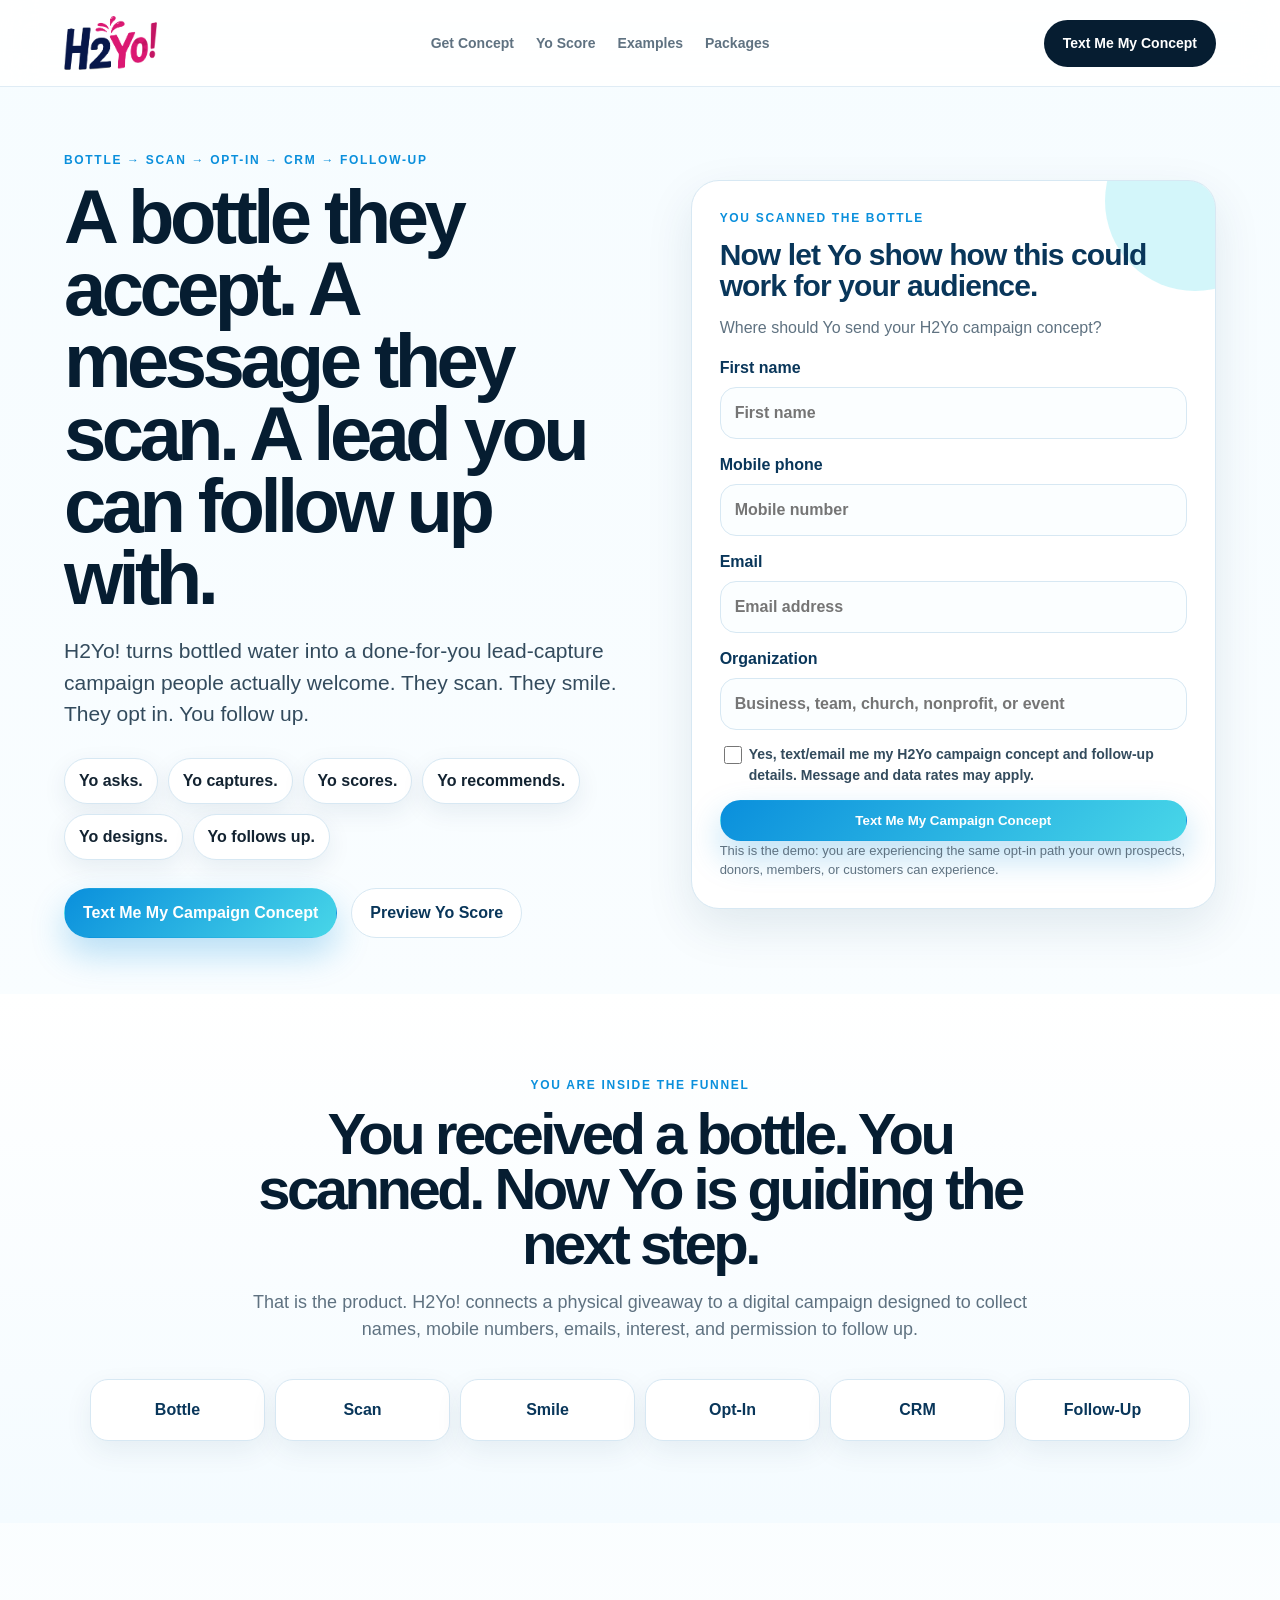
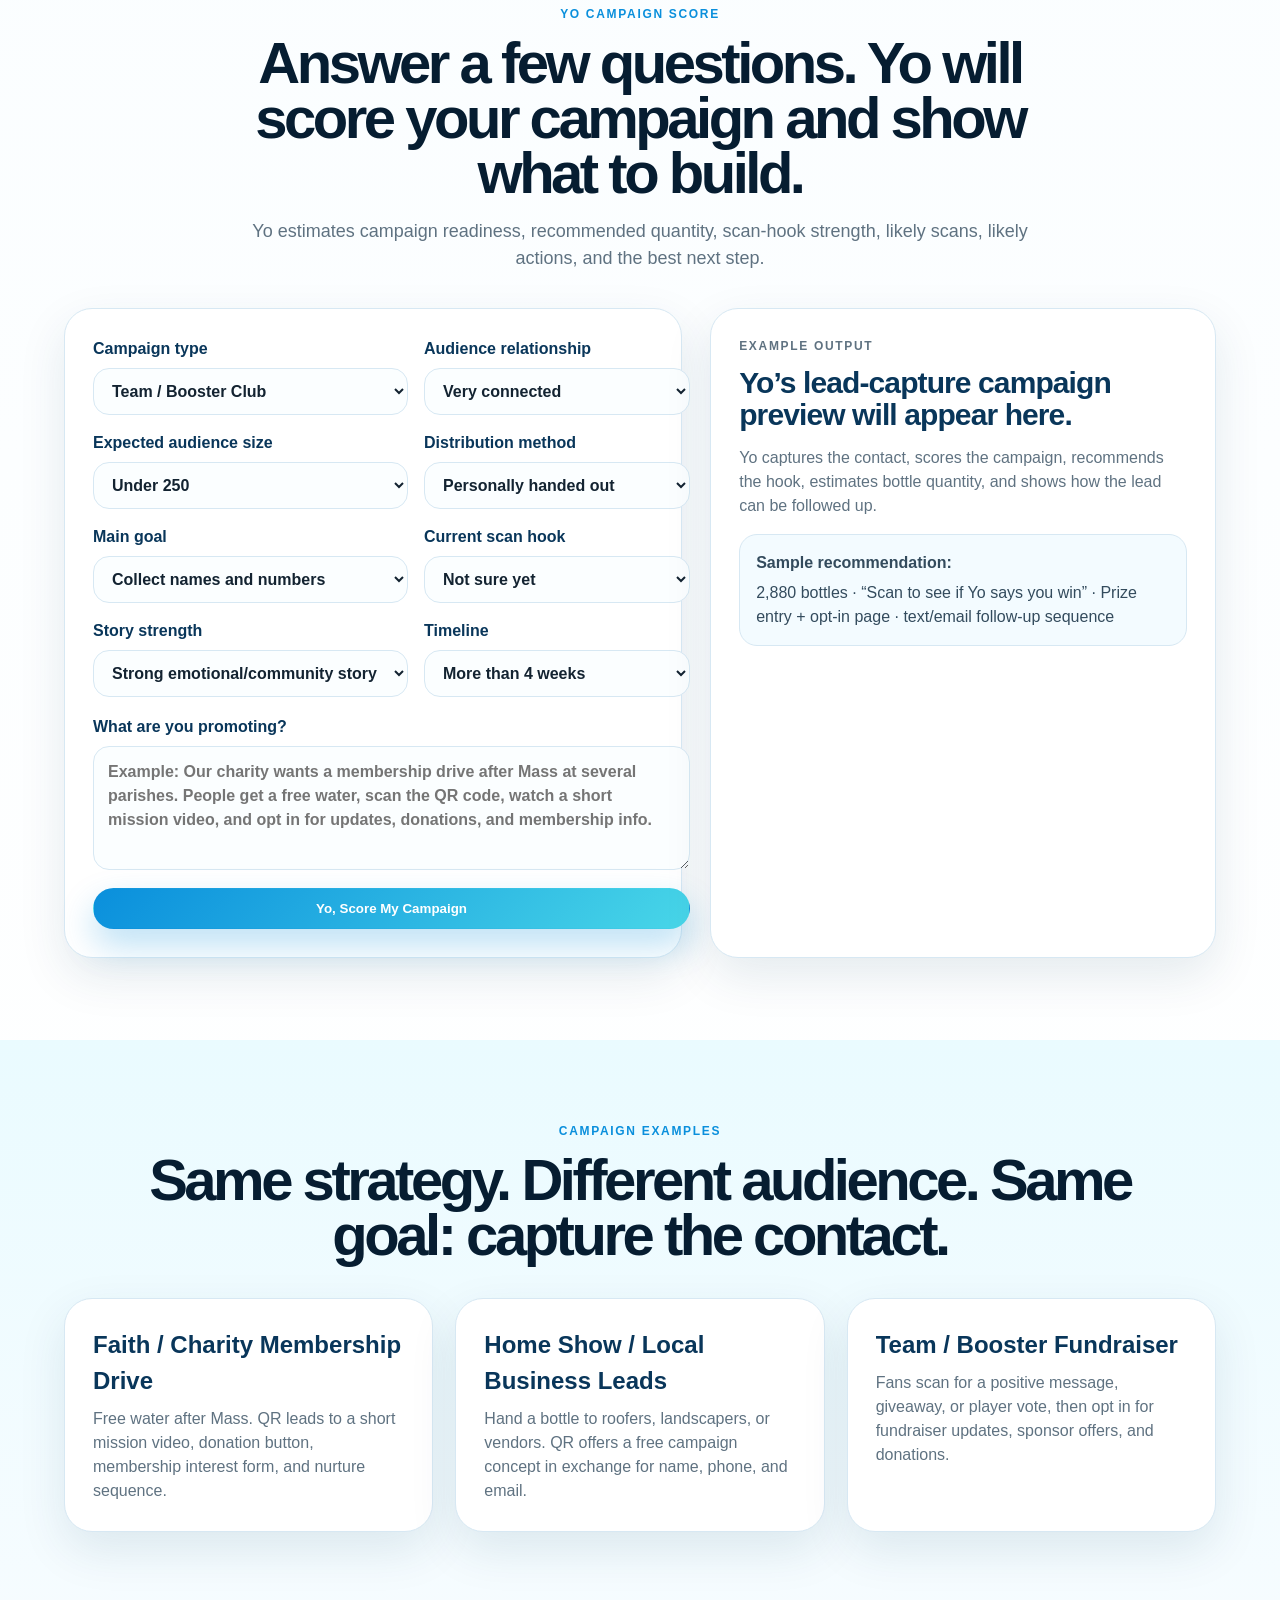
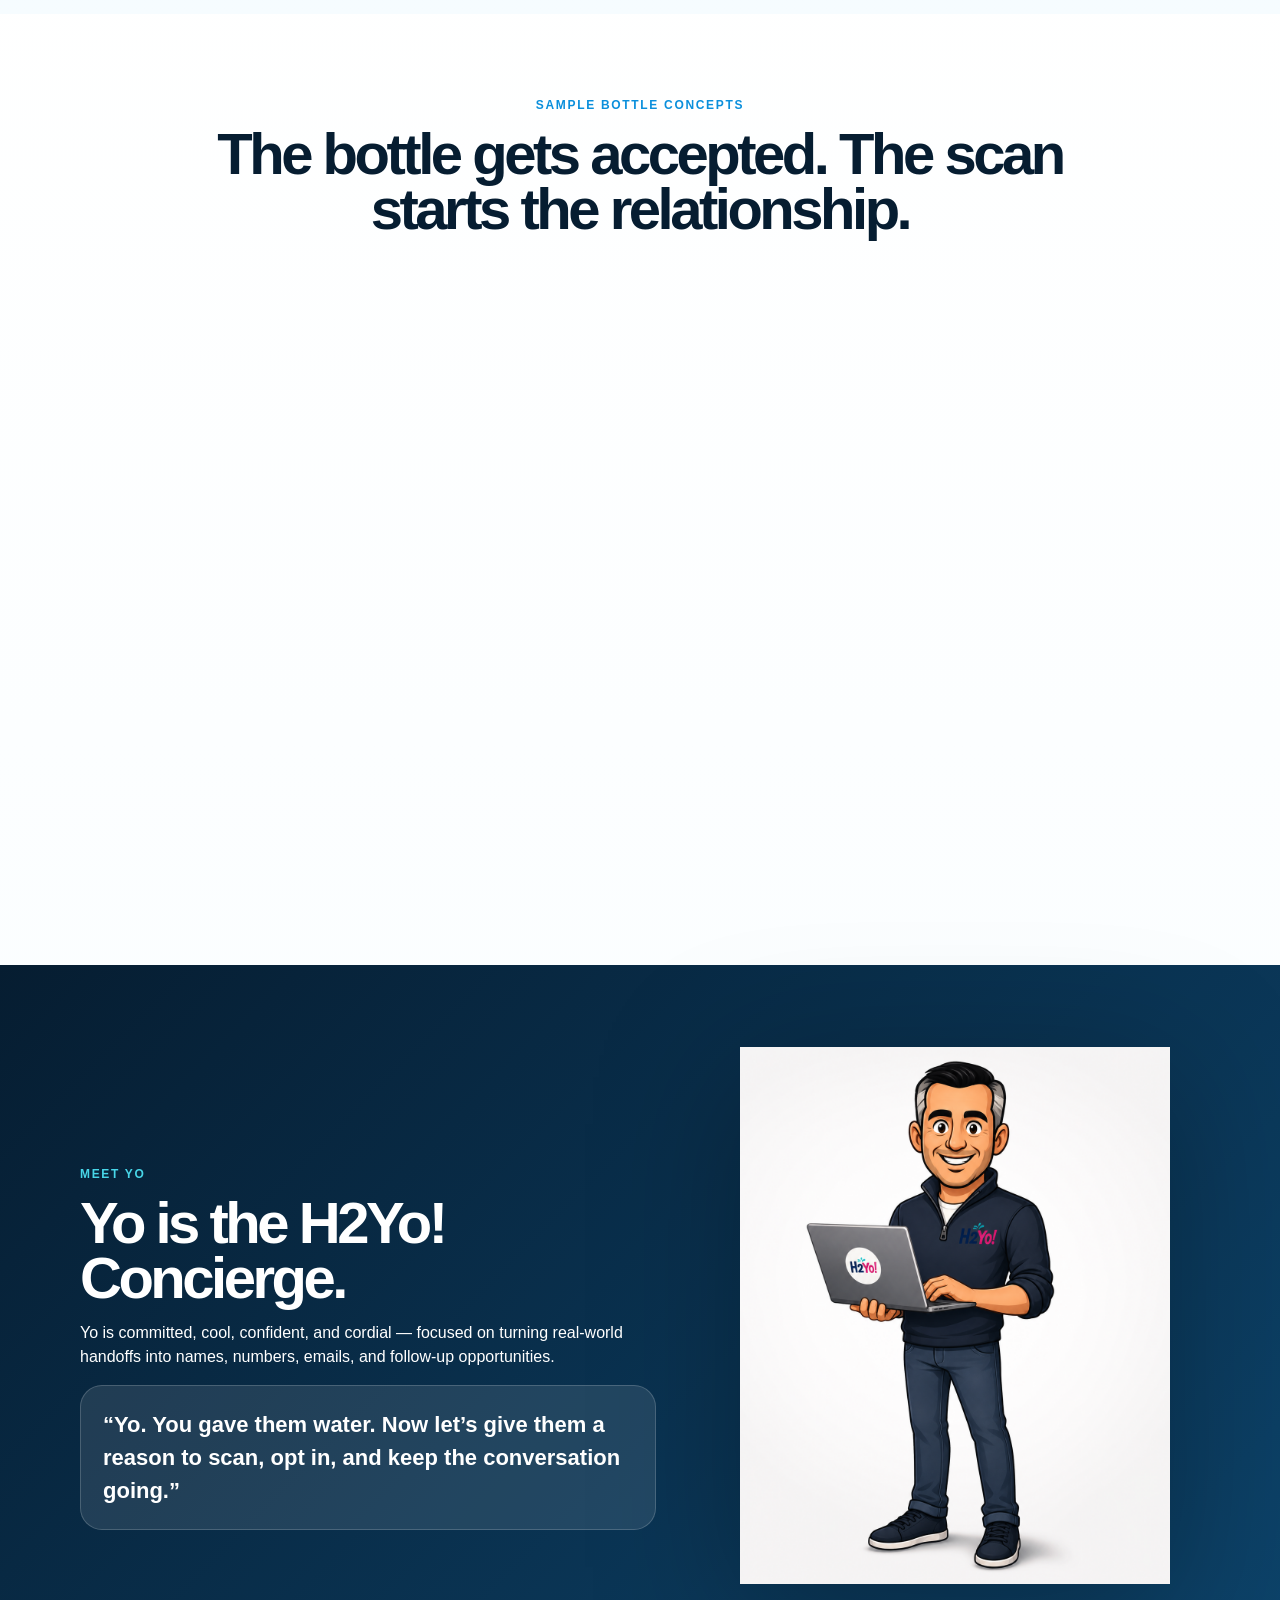
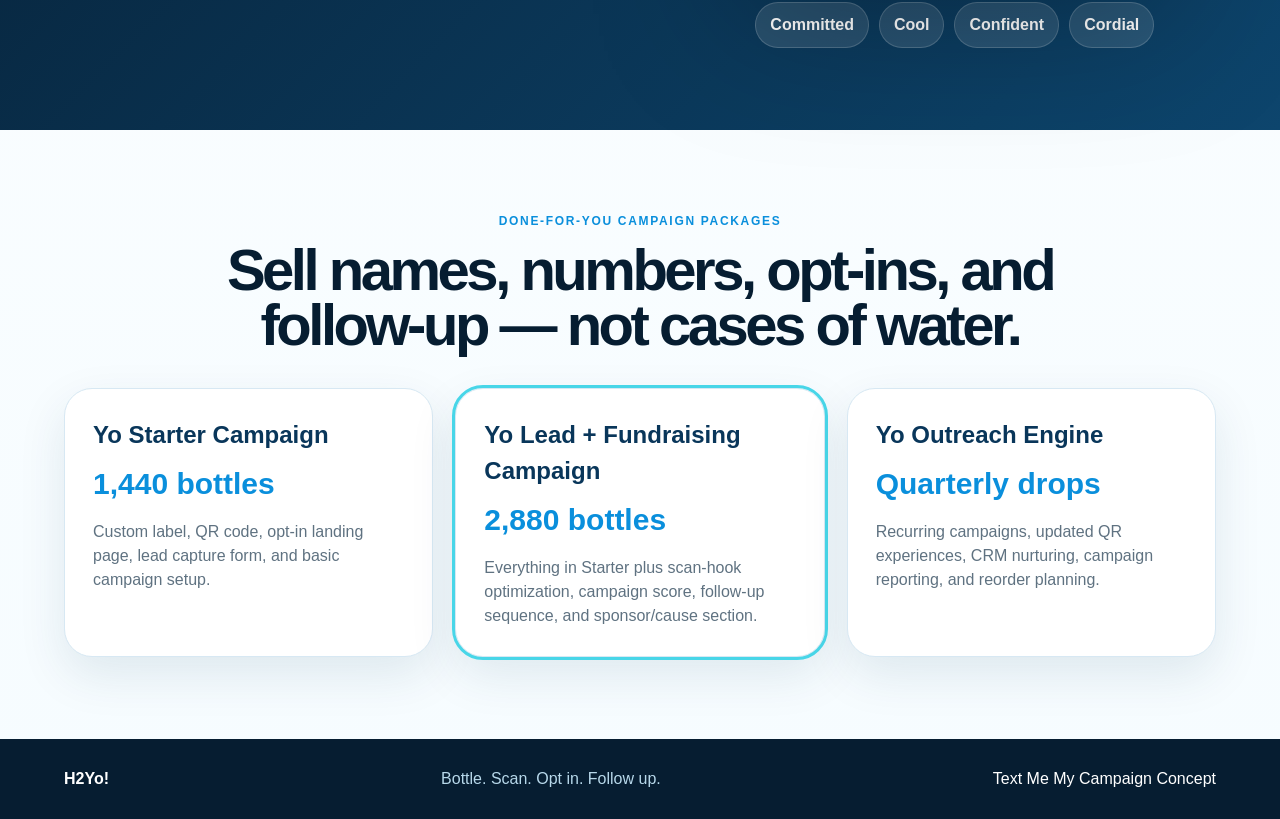
==== commit 6d545d73: "Add files via upload" ====
--- a/index.html
+++ b/index.html
@@ -3,121 +3,228 @@
 <head>
   <meta charset="utf-8" />
   <meta name="viewport" content="width=device-width, initial-scale=1" />
-  <title>H2Yo! | Feel-Good Water Campaigns</title>
-  <meta name="description" content="H2Yo! creates custom bottled water campaigns with positive QR experiences, lead capture, and follow-up tools for businesses, nonprofits, teams, clubs, and events." />
-  <link rel="stylesheet" href="styles.css?v=8" />
+  <title>H2Yo! | Done-For-You Bottled Water Lead Capture Campaigns</title>
+  <meta name="description" content="H2Yo! turns custom bottled water into QR-powered lead-capture campaigns people actually welcome." />
+  <link rel="stylesheet" href="styles.css?v=quiz-first-1" />
 </head>
 <body>
   <header class="topbar">
-    <a class="brand" href="#top" aria-label="H2Yo home">
-      <span class="drop">H2</span><span class="yo">Yo!</span>
+    <a class="brand logo-brand" href="#top" aria-label="H2Yo home">
+      <img src="assets/h2yo-logo.png" alt="H2Yo!" onerror="this.style.display='none'; this.parentElement.classList.add('text-logo-fallback')" />
+      <span class="fallback-logo"><span class="drop">H2</span><span class="yo">Yo!</span></span>
     </a>
     <nav>
-      <a href="#how">How it works</a>
-      <a href="#yo">Meet Yo</a>
-      <a href="#lead-capture">Get Score</a>
+      <a href="#lead-capture">Get Concept</a>
+      <a href="#campaign-builder">Yo Score</a>
+      <a href="#examples">Examples</a>
       <a href="#packages">Packages</a>
     </nav>
-    <a class="pill" href="#campaign-builder">Let Yo Build My Campaign</a>
+    <a class="pill" href="#lead-capture">Text Me My Concept</a>
   </header>
 
   <main id="top">
-    <section class="hero grid-2">
+    <section class="hero quiz-first-hero">
       <div class="hero-copy">
-        <p class="eyebrow">Bottle → scan → opt-in → CRM → follow-up</p>
+        <p class="eyebrow">Bottle → Scan → Opt-In → CRM → Follow-Up</p>
         <h1>A bottle they accept. A message they scan. A lead you can follow up with.</h1>
         <p class="lede">H2Yo! turns bottled water into a done-for-you lead-capture campaign people actually welcome. They scan. They smile. They opt in. You follow up.</p>
-        <div class="tagline-stack" aria-label="H2Yo tagline">
-          <span>Good for Yo Body.</span>
-          <span>Good for Yo Mind.</span>
-          <span>Good for Yo Spirit.</span>
+
+        <div class="yo-process" aria-label="H2Yo process">
+          <span>Yo asks.</span>
+          <span>Yo captures.</span>
+          <span>Yo scores.</span>
+          <span>Yo recommends.</span>
+          <span>Yo designs.</span>
+          <span>Yo follows up.</span>
         </div>
+
         <div class="cta-row">
-          <a class="button primary" href="#campaign-builder">Text Me My Campaign Concept</a>
-          <a class="button secondary" href="#sample-experience">See the scan experience</a>
+          <a class="button primary" href="#lead-capture">Text Me My Campaign Concept</a>
+          <a class="button secondary" href="#campaign-builder">Preview Yo Score</a>
         </div>
       </div>
-      <div class="hero-card">
-        <div class="bottle-stage">
-          <img src="assets/h2yo-sugar-free.png" alt="Sample H2Yo custom label" onerror="this.style.display='none'" />
-          <div class="mock-bottle">
-            <span class="cap"></span>
-            <strong>H2Yo!</strong>
-            <small>Good for Yo Body.<br/>Good for Yo Mind.</small>
-            <div class="mock-qr">QR</div>
-            <em>Scan for a smile</em>
+
+      <aside class="lead-capture-card hero-lead-card" id="lead-capture">
+        <p class="eyebrow">You scanned the bottle</p>
+        <h2>Now let Yo show how this could work for your audience.</h2>
+        <p class="lead-card-copy">Where should Yo send your H2Yo campaign concept?</p>
+
+        <form id="leadCaptureForm">
+          <label>First name
+            <input id="leadFirstName" name="firstName" autocomplete="given-name" required placeholder="First name" />
+          </label>
+          <label>Mobile phone
+            <input id="leadPhone" name="phone" autocomplete="tel" required placeholder="Mobile number" />
+          </label>
+          <label>Email
+            <input id="leadEmail" name="email" type="email" autocomplete="email" required placeholder="Email address" />
+          </label>
+          <label>Organization
+            <input id="leadOrg" name="organization" autocomplete="organization" placeholder="Business, team, church, nonprofit, or event" />
+          </label>
+          <label class="consent-row">
+            <input id="leadConsent" name="consent" type="checkbox" required />
+            <span>Yes, text/email me my H2Yo campaign concept and follow-up details. Message and data rates may apply.</span>
+          </label>
+          <button class="button primary full" type="submit">Text Me My Campaign Concept</button>
+        </form>
+
+        <p class="form-note">This is the demo: you are experiencing the same opt-in path your own prospects, donors, members, or customers can experience.</p>
+      </aside>
+    </section>
+
+    <section class="section meta-demo">
+      <div class="section-head narrow">
+        <p class="eyebrow">You are inside the funnel</p>
+        <h2>You received a bottle. You scanned. Now Yo is guiding the next step.</h2>
+        <p>That is the product. H2Yo! connects a physical giveaway to a digital campaign designed to collect names, mobile numbers, emails, interest, and permission to follow up.</p>
+      </div>
+
+      <div class="path-steps">
+        <span>Bottle</span>
+        <span>Scan</span>
+        <span>Smile</span>
+        <span>Opt-In</span>
+        <span>CRM</span>
+        <span>Follow-Up</span>
+      </div>
+    </section>
+
+    <section class="section builder-section" id="campaign-builder">
+      <div class="section-head narrow">
+        <p class="eyebrow">Yo Campaign Score</p>
+        <h2>Answer a few questions. Yo will score your campaign and show what to build.</h2>
+        <p>Yo estimates campaign readiness, recommended quantity, scan-hook strength, likely scans, likely actions, and the best next step.</p>
+      </div>
+
+      <div class="builder">
+        <form id="campaignForm" class="wizard">
+          <div class="form-grid">
+            <label>Campaign type
+              <select id="campaignType" required>
+                <option value="booster">Team / Booster Club</option>
+                <option value="nonprofit">Nonprofit / Cause</option>
+                <option value="business">Business / Sponsor</option>
+                <option value="event">Event / Trade Show</option>
+                <option value="church">Church / Community</option>
+              </select>
+            </label>
+            <label>Audience relationship
+              <select id="audienceWarmth" required>
+                <option value="warm">Very connected</option>
+                <option value="medium">Somewhat connected</option>
+                <option value="cold">Mostly cold/new audience</option>
+              </select>
+            </label>
+            <label>Expected audience size
+              <select id="audienceSize" required>
+                <option value="250">Under 250</option>
+                <option value="500">250–500</option>
+                <option value="1000">500–1,000</option>
+                <option value="2500">1,000–2,500</option>
+                <option value="5000">2,500–5,000</option>
+                <option value="7500">5,000+</option>
+              </select>
+            </label>
+            <label>Distribution method
+              <select id="distribution" required>
+                <option value="personal">Personally handed out</option>
+                <option value="sold">Sold by volunteers/staff</option>
+                <option value="table">Placed on tables/seats</option>
+                <option value="booth">Booth or check-in table</option>
+                <option value="passive">Passive/random giveaway</option>
+              </select>
+            </label>
+            <label>Main goal
+              <select id="goal" required>
+                <option value="lead">Collect names and numbers</option>
+                <option value="donation">Raise donations</option>
+                <option value="signup">Collect memberships/signups</option>
+                <option value="awareness">Build awareness</option>
+                <option value="sales">Drive sales/appointments</option>
+              </select>
+            </label>
+            <label>Current scan hook
+              <select id="hook" required>
+                <option value="none">Not sure yet</option>
+                <option value="learn">Scan to learn more</option>
+                <option value="positive">Scan for a positive message</option>
+                <option value="win">Scan to see if you win</option>
+                <option value="offer">Scan to claim an offer</option>
+                <option value="vote">Scan to vote / participate</option>
+              </select>
+            </label>
+            <label>Story strength
+              <select id="story" required>
+                <option value="strong">Strong emotional/community story</option>
+                <option value="some">Some story</option>
+                <option value="promo">Mostly promotional</option>
+                <option value="none">Needs help</option>
+              </select>
+            </label>
+            <label>Timeline
+              <select id="timeline" required>
+                <option value="safe">More than 4 weeks</option>
+                <option value="ok">3–4 weeks</option>
+                <option value="tight">2–3 weeks</option>
+                <option value="rush">Under 2 weeks</option>
+              </select>
+            </label>
           </div>
-        </div>
-        <div class="mini-card">
-          <strong>Recipient scans.</strong>
-          <span>They get a positive message, a fun moment, or an offer — then your campaign gets the lead, donation, signup, or brand engagement.</span>
-        </div>
-      </div>
-    </section>
-
-    <section class="section" id="positioning">
+
+          <label class="wide">What are you promoting?
+            <textarea id="description" rows="4" placeholder="Example: Our charity wants a membership drive after Mass at several parishes. People get a free water, scan the QR code, watch a short mission video, and opt in for updates, donations, and membership info."></textarea>
+          </label>
+
+          <button class="button primary full" type="submit">Yo, Score My Campaign</button>
+        </form>
+
+        <aside class="results" id="results" aria-live="polite">
+          <div class="results-empty">
+            <p class="eyebrow">Example output</p>
+            <h3>Yo’s lead-capture campaign preview will appear here.</h3>
+            <p>Yo captures the contact, scores the campaign, recommends the hook, estimates bottle quantity, and shows how the lead can be followed up.</p>
+            <div class="sample-output">
+              <strong>Sample recommendation:</strong>
+              <span>2,880 bottles · “Scan to see if Yo says you win” · Prize entry + opt-in page · text/email follow-up sequence</span>
+            </div>
+          </div>
+        </aside>
+      </div>
+    </section>
+
+    <section class="section blue" id="examples">
       <div class="section-head">
-        <p class="eyebrow">The corrected positioning</p>
-        <h2>H2Yo! makes yo prospects feel good — and makes yo campaign easier to act on.</h2>
-      </div>
+        <p class="eyebrow">Campaign examples</p>
+        <h2>Same strategy. Different audience. Same goal: capture the contact.</h2>
+      </div>
+
       <div class="cards three">
         <article>
-          <span class="icon">1</span>
-          <h3>For the person receiving it</h3>
-          <p>They get water, a smile, a useful message, a chance to win, a positive affirmation, or a reason to take the next step.</p>
-        </article>
-        <article>
-          <span class="icon">2</span>
-          <h3>For the campaign owner</h3>
-          <p>You get a real contact you can follow up with: name, phone, email, interest, campaign source, and next-step intent.</p>
-        </article>
-        <article>
-          <span class="icon">3</span>
-          <h3>For the CRM and follow-up</h3>
-          <p>The opt-in turns a bottle handoff into a CRM record, nurture sequence, donation path, sales opportunity, or membership conversation.</p>
-        </article>
-      </div>
-    </section>
-
-    <section class="section blue" id="sample-experience">
-      <div class="section-head narrow">
-        <p class="eyebrow">Sample scan experience</p>
-        <h2>Before the ask, create the smile.</h2>
-        <p>The QR code does not need to start with a sales pitch. It can start with a feel-good moment, then naturally guide the recipient toward the campaign action.</p>
-      </div>
-      <div class="phone-wrap">
-        <div class="phone">
-          <div class="phone-top"></div>
-          <p class="yo-badge">Yo says...</p>
-          <h3 id="fortuneText">You’re doing better than you think.</h3>
-          <button class="button primary small" id="fortuneBtn" type="button">Give me another Yo</button>
-          <hr />
-          <p class="small-copy">This positive moment was shared by <strong>your sponsor or organization</strong>.</p>
-          <a class="button secondary full" href="#campaign-builder">Support / Enter / Claim</a>
-        </div>
-        <div class="scan-notes">
-          <h3>Yo chooses the right scan hook.</h3>
-          <ul>
-            <li><strong>Fundraiser:</strong> positive message + donation prompt</li>
-            <li><strong>Team:</strong> fan vote + booster signup</li>
-            <li><strong>Business:</strong> affirmation + offer claim</li>
-            <li><strong>Event:</strong> fortune + prize entry</li>
-            <li><strong>Nonprofit:</strong> hope message + mission story</li>
-          </ul>
-        </div>
-      </div>
-    </section>
-
-    <section class="section" id="how">
+          <h3>Faith / Charity Membership Drive</h3>
+          <p>Free water after Mass. QR leads to a short mission video, donation button, membership interest form, and nurture sequence.</p>
+        </article>
+        <article>
+          <h3>Home Show / Local Business Leads</h3>
+          <p>Hand a bottle to roofers, landscapers, or vendors. QR offers a free campaign concept in exchange for name, phone, and email.</p>
+        </article>
+        <article>
+          <h3>Team / Booster Fundraiser</h3>
+          <p>Fans scan for a positive message, giveaway, or player vote, then opt in for fundraiser updates, sponsor offers, and donations.</p>
+        </article>
+      </div>
+    </section>
+
+    <section class="section sample-section">
       <div class="section-head">
-        <p class="eyebrow">How it works</p>
-        <h2>A campaign people can hold.</h2>
-      </div>
-      <div class="timeline">
-        <div><strong>01</strong><h3>Answer simple campaign questions</h3><p>No marketing math required. Yo asks what you know: who, what, where, when, and why.</p></div>
-        <div><strong>02</strong><h3>Yo models the campaign</h3><p>Yo estimates scan potential, recommended quantity, campaign risks, and ways to improve results.</p></div>
-        <div><strong>03</strong><h3>Preview the experience</h3><p>See sample label messaging, a scan hook, a landing page direction, and a campaign readiness score.</p></div>
-        <div><strong>04</strong><h3>Launch with confidence</h3><p>Approve the proof, activate the QR funnel, capture leads, and follow up after the bottle is handed out.</p></div>
+        <p class="eyebrow">Sample bottle concepts</p>
+        <h2>The bottle gets accepted. The scan starts the relationship.</h2>
+      </div>
+
+      <div class="sample-rotator" aria-label="Rotating H2Yo sample bottle designs">
+        <img class="rotator-img" src="assets/h2yo-fat-free.png" alt="H2Yo Fat Free sample bottle" />
+        <img class="rotator-img" src="assets/h2yo-sugar-free.png" alt="H2Yo Sugar Free sample bottle" />
+        <img class="rotator-img" src="assets/h2yo-gluten-free.png" alt="H2Yo Gluten Free sample bottle" />
       </div>
     </section>
 
@@ -126,8 +233,8 @@
         <div>
           <p class="eyebrow">Meet Yo</p>
           <h2>Yo is the H2Yo! Concierge.</h2>
-          <p>Yo is committed, cool, confident, and cordial — focused on turning real-world handoffs into names, numbers, emails, and follow-up opportunities. He does not ask clients to guess scan rates or conversion rates. Yo uses campaign facts, benchmark assumptions, and eventually H2Yo! historical campaign data to guide the next best step.</p>
-          <div class="quote">“Yo. Tell me what you’re promoting. I’ll help you see what makes people scan, what could hold the campaign back, and how many bottles make sense.”</div>
+          <p>Yo is committed, cool, confident, and cordial — focused on turning real-world handoffs into names, numbers, emails, and follow-up opportunities.</p>
+          <div class="quote">“Yo. You gave them water. Now let’s give them a reason to scan, opt in, and keep the conversation going.”</div>
         </div>
         <figure class="yo-figure">
           <img class="yo-portrait" src="assets/yo-concierge.png" alt="Yo, the H2Yo! Concierge, holding a laptop and wearing an H2Yo! logo pullover." />
@@ -141,122 +248,26 @@
       </div>
     </section>
 
-    <section class="section" id="campaign-builder">
-      <div class="section-head narrow">
-        <p class="eyebrow">Interactive prototype</p>
-        <h2>Let Yo Build My Campaign with the H2Yo! Concierge</h2>
-        <p>Answer a few questions and Yo will score the campaign, recommend the scan hook, estimate quantity, and show the follow-up opportunity.</p>
-      </div>
-
-      <div class="builder">
-        <form id="campaignForm" class="wizard">
-          <div class="form-grid">
-            <label>Campaign type
-              <select id="campaignType" required>
-                <option value="booster">Team / Booster Club</option>
-                <option value="nonprofit">Nonprofit / Cause</option>
-                <option value="business">Business / Sponsor</option>
-                <option value="event">Event / Trade Show</option>
-                <option value="church">Church / Community</option>
-              </select>
-            </label>
-            <label>Audience relationship
-              <select id="audienceWarmth" required>
-                <option value="warm">Very connected</option>
-                <option value="medium">Somewhat connected</option>
-                <option value="cold">Mostly cold/new audience</option>
-              </select>
-            </label>
-            <label>Expected audience size
-              <select id="audienceSize" required>
-                <option value="250">Under 250</option>
-                <option value="500">250–500</option>
-                <option value="1000">500–1,000</option>
-                <option value="2500">1,000–2,500</option>
-                <option value="5000">2,500–5,000</option>
-                <option value="7500">5,000+</option>
-              </select>
-            </label>
-            <label>Distribution method
-              <select id="distribution" required>
-                <option value="personal">Personally handed out</option>
-                <option value="sold">Sold by volunteers/staff</option>
-                <option value="table">Placed on tables/seats</option>
-                <option value="booth">Booth or check-in table</option>
-                <option value="passive">Passive/random giveaway</option>
-              </select>
-            </label>
-            <label>Main goal
-              <select id="goal" required>
-                <option value="donation">Raise donations</option>
-                <option value="lead">Generate leads</option>
-                <option value="signup">Collect signups</option>
-                <option value="awareness">Build awareness</option>
-                <option value="sales">Drive sales/appointments</option>
-              </select>
-            </label>
-            <label>Current scan hook
-              <select id="hook" required>
-                <option value="none">Not sure yet</option>
-                <option value="learn">Scan to learn more</option>
-                <option value="positive">Scan for a positive message</option>
-                <option value="win">Scan to see if you win</option>
-                <option value="offer">Scan to claim an offer</option>
-                <option value="vote">Scan to vote / participate</option>
-              </select>
-            </label>
-            <label>Story strength
-              <select id="story" required>
-                <option value="strong">Strong emotional/community story</option>
-                <option value="some">Some story</option>
-                <option value="promo">Mostly promotional</option>
-                <option value="none">Needs help</option>
-              </select>
-            </label>
-            <label>Timeline
-              <select id="timeline" required>
-                <option value="safe">More than 4 weeks</option>
-                <option value="ok">3–4 weeks</option>
-                <option value="tight">2–3 weeks</option>
-                <option value="rush">Under 2 weeks</option>
-              </select>
-            </label>
-          </div>
-          <label class="wide">What are you promoting?
-            <textarea id="description" rows="4" placeholder="Example: Our baseball booster club wants to raise money for equipment and sponsors will help cover the bottle cost."></textarea>
-          </label>
-          <button class="button primary" type="submit">Yo, score my campaign</button>
-        </form>
-
-        <aside class="results" id="results" aria-live="polite">
-          <div class="results-empty">
-            <h3>Yo’s lead-capture campaign preview will appear here.</h3>
-            <p>First, Yo captures the contact. Then Yo scores the campaign, recommends the hook, estimates bottle quantity, and shows how the lead can be followed up.</p>
-          </div>
-        </aside>
-      </div>
-    </section>
-
-    <section class="section blue" id="packages">
+    <section class="section" id="packages">
       <div class="section-head">
-        <p class="eyebrow">Package concept</p>
+        <p class="eyebrow">Done-for-you campaign packages</p>
         <h2>Sell names, numbers, opt-ins, and follow-up — not cases of water.</h2>
       </div>
       <div class="pricing cards three">
         <article>
           <h3>Yo Starter Campaign</h3>
           <p class="price">1,440 bottles</p>
-          <p>Custom label, QR code, landing page, lead capture form, and basic campaign setup.</p>
+          <p>Custom label, QR code, opt-in landing page, lead capture form, and basic campaign setup.</p>
         </article>
         <article class="featured">
           <h3>Yo Lead + Fundraising Campaign</h3>
           <p class="price">2,880 bottles</p>
-          <p>Everything in Starter plus scan-hook optimization, follow-up sequence, and sponsor/cause section.</p>
+          <p>Everything in Starter plus scan-hook optimization, campaign score, follow-up sequence, and sponsor/cause section.</p>
         </article>
         <article>
           <h3>Yo Outreach Engine</h3>
           <p class="price">Quarterly drops</p>
-          <p>Recurring campaign support, updated QR experiences, CRM nurturing, reporting, and reorders.</p>
+          <p>Recurring campaigns, updated QR experiences, CRM nurturing, campaign reporting, and reorder planning.</p>
         </article>
       </div>
     </section>
@@ -264,10 +275,10 @@
 
   <footer>
     <strong>H2Yo!</strong>
-    <span>Good for Yo Body. Good for Yo Mind. Good for Yo Spirit.</span>
-    <a href="#campaign-builder">Let Yo Build My Campaign</a>
+    <span>Bottle. Scan. Opt in. Follow up.</span>
+    <a href="#lead-capture">Text Me My Campaign Concept</a>
   </footer>
 
-  <script src="script.js?v=8"></script>
+  <script src="script.js?v=quiz-first-1"></script>
 </body>
 </html>
--- a/styles.css
+++ b/styles.css
@@ -1,258 +1,106 @@
 :root{
-  --blue:#0a8fdc;--deep:#09365a;--aqua:#48d6e8;--navy:#061d31;--paper:#f7fbff;--ink:#132331;--muted:#5f7281;--lime:#a9ef69;--sun:#ffd84d;--white:#fff;--line:#d7e8f3;--shadow:0 24px 60px rgba(5,36,64,.16);--radius:28px
+  --blue:#0a8fdc;--deep:#09365a;--aqua:#48d6e8;--navy:#061d31;--paper:#f7fbff;--ink:#132331;--muted:#5f7281;--sun:#ffd84d;--white:#fff;--line:#d7e8f3;--shadow:0 24px 60px rgba(5,36,64,.16);--radius:28px
 }
-*{box-sizing:border-box}html{scroll-behavior:smooth}body{margin:0;font-family:Inter,Arial,Helvetica,sans-serif;color:var(--ink);background:linear-gradient(180deg,#f6fcff 0%,#fff 55%,#f6fcff);line-height:1.5}a{color:inherit;text-decoration:none}img{max-width:100%;display:block}.topbar{position:sticky;top:0;z-index:10;display:flex;align-items:center;justify-content:space-between;gap:24px;padding:18px 5vw;background:rgba(255,255,255,.86);backdrop-filter:blur(16px);border-bottom:1px solid rgba(215,232,243,.8)}.brand{font-size:32px;font-weight:900;letter-spacing:-1px}.brand .drop{color:var(--blue)}.brand .yo{color:var(--deep)}nav{display:flex;gap:22px;font-size:14px;color:var(--muted);font-weight:700}.pill,.button{border-radius:999px;padding:12px 18px;font-weight:800;display:inline-flex;align-items:center;justify-content:center;border:1px solid transparent;cursor:pointer}.pill{background:var(--navy);color:white;font-size:14px}.hero{min-height:760px;align-items:center;padding:78px 5vw 50px}.grid-2{display:grid;grid-template-columns:1.08fr .92fr;gap:54px}.eyebrow{text-transform:uppercase;letter-spacing:.14em;font-size:12px;font-weight:900;color:var(--blue);margin:0 0 12px}.hero h1,.section h2{font-size:clamp(42px,6vw,76px);line-height:.95;letter-spacing:-.06em;margin:0;color:var(--navy)}.section h2{font-size:clamp(34px,4.6vw,58px)}.lede{font-size:21px;color:#334b5d;max-width:720px}.tagline-stack{display:flex;flex-wrap:wrap;gap:10px;margin:28px 0}.tagline-stack span{background:white;border:1px solid var(--line);padding:10px 14px;border-radius:999px;font-weight:900;box-shadow:0 8px 24px rgba(9,54,90,.08)}.cta-row{display:flex;gap:14px;flex-wrap:wrap}.button.primary{background:linear-gradient(135deg,var(--blue),var(--aqua));color:white;box-shadow:0 16px 34px rgba(10,143,220,.28)}.button.secondary{background:white;color:var(--deep);border-color:var(--line)}.button.small{padding:10px 14px;font-size:14px}.button.full{width:100%}.hero-card{position:relative;background:linear-gradient(160deg,#dcf8ff,#fff 45%,#d8f4ff);border:1px solid var(--line);border-radius:var(--radius);box-shadow:var(--shadow);padding:28px;overflow:hidden}.bottle-stage{min-height:390px;display:grid;place-items:center}.bottle-stage img{border-radius:18px;box-shadow:0 20px 48px rgba(9,54,90,.18);transform:rotate(-2deg)}.mock-bottle{width:210px;min-height:345px;border-radius:34px 34px 24px 24px;background:linear-gradient(90deg,#eaf9ff,#fff,#dff7ff);border:4px solid white;box-shadow:0 28px 55px rgba(9,54,90,.22);display:grid;place-items:center;text-align:center;padding:30px 18px;position:relative}.mock-bottle .cap{position:absolute;top:-36px;width:78px;height:42px;background:#0d9be4;border-radius:14px 14px 4px 4px}.mock-bottle strong{font-size:42px;color:var(--blue);letter-spacing:-2px}.mock-bottle small{font-weight:900;color:var(--deep)}.mock-qr{width:64px;height:64px;background:repeating-linear-gradient(45deg,#111 0 6px,#fff 6px 12px);color:transparent;border:7px solid white;box-shadow:0 0 0 1px #111}.mock-bottle em{font-weight:900;color:var(--blue);font-style:normal}.mini-card{background:white;border:1px solid var(--line);border-radius:22px;padding:18px;display:grid;gap:5px}.section{padding:88px 5vw}.section-head{max-width:990px;margin:0 auto 36px;text-align:center}.section-head.narrow{max-width:790px}.section-head p:not(.eyebrow){color:var(--muted);font-size:18px}.cards{display:grid;gap:22px}.cards.three{grid-template-columns:repeat(3,1fr)}.cards article{background:white;border:1px solid var(--line);border-radius:24px;padding:28px;box-shadow:0 14px 38px rgba(9,54,90,.08)}.cards h3{font-size:24px;margin:12px 0 8px;color:var(--deep)}.cards p{color:var(--muted);margin:0}.icon{width:42px;height:42px;display:grid;place-items:center;border-radius:50%;background:var(--sun);font-weight:900}.blue{background:linear-gradient(180deg,#eafbff,#f6fcff)}.phone-wrap{display:grid;grid-template-columns:360px 1fr;gap:42px;align-items:center;max-width:980px;margin:0 auto}.phone{background:#0e2032;color:white;border:12px solid #071521;border-radius:42px;padding:28px;box-shadow:var(--shadow);min-height:560px;text-align:center}.phone-top{width:90px;height:8px;border-radius:99px;background:#32485b;margin:0 auto 32px}.yo-badge{display:inline-block;background:var(--sun);color:#2d2500;padding:7px 12px;border-radius:99px;font-weight:900}.phone h3{font-size:34px;line-height:1.05;margin:28px 0;color:white}.phone hr{border:0;border-top:1px solid rgba(255,255,255,.18);margin:30px 0}.small-copy{color:#d8e8f4}.scan-notes h3{font-size:34px;letter-spacing:-.03em;color:var(--deep)}.scan-notes li{margin:12px 0;color:#334b5d}.timeline{max-width:1120px;margin:0 auto;display:grid;grid-template-columns:repeat(4,1fr);gap:18px}.timeline div{background:white;border:1px solid var(--line);border-radius:22px;padding:24px}.timeline strong{color:var(--blue);font-size:14px}.timeline h3{color:var(--deep);line-height:1.1}.timeline p{color:var(--muted)}.dark{background:linear-gradient(135deg,#061d31,#0d456d);color:white}.dark h2,.dark p{color:white}.dark .eyebrow{color:var(--aqua)}.quote{background:rgba(255,255,255,.1);border:1px solid rgba(255,255,255,.18);border-radius:22px;padding:22px;font-size:22px;font-weight:800}.yo-section{align-items:center;max-width:1120px;margin:0 auto}.yo-avatar{height:360px;width:360px;margin:auto;background:linear-gradient(180deg,#1b5f90,#06233a);border-radius:42px;position:relative;box-shadow:0 30px 80px rgba(0,0,0,.35);overflow:hidden}.yo-avatar .head{position:absolute;top:58px;left:105px;width:150px;height:150px;background:#f2b987;border-radius:50%}.yo-avatar .shades{position:absolute;top:112px;left:123px;width:115px;height:34px;background:#06131f;border-radius:8px;box-shadow:0 0 0 5px rgba(255,255,255,.12)}.yo-avatar .smile{position:absolute;top:172px;left:153px;width:55px;height:22px;border-bottom:6px solid #692b21;border-radius:0 0 50px 50px}.yo-avatar .jacket{position:absolute;bottom:0;left:55px;right:55px;height:150px;background:#111;border-radius:45px 45px 0 0;color:var(--sun);display:grid;place-items:center;font-size:72px;font-weight:900}.builder{display:grid;grid-template-columns:minmax(0,1.1fr) minmax(330px,.9fr);gap:28px;max-width:1180px;margin:0 auto}.wizard,.results{background:white;border:1px solid var(--line);border-radius:28px;padding:26px;box-shadow:0 16px 44px rgba(9,54,90,.08)}.form-grid{display:grid;grid-template-columns:1fr 1fr;gap:16px}label{display:grid;gap:7px;font-weight:900;color:var(--deep)}select,textarea,input{font:inherit;border:1px solid var(--line);border-radius:16px;padding:13px 14px;background:#fbfeff;color:var(--ink)}.wide{margin:18px 0}.results h3{font-size:28px;line-height:1.05;margin:0 0 12px;color:var(--deep)}.score-ring{width:150px;height:150px;border-radius:50%;display:grid;place-items:center;margin:0 auto 20px;background:conic-gradient(var(--blue) calc(var(--score)*1%),#e6f2f9 0);position:relative}.score-ring::before{content:"";position:absolute;inset:14px;border-radius:50%;background:white}.score-ring span{position:relative;font-size:34px;font-weight:900;color:var(--deep)}.metric-table{width:100%;border-collapse:collapse;margin:16px 0;overflow:hidden;border-radius:18px}.metric-table th,.metric-table td{border-bottom:1px solid var(--line);padding:11px;text-align:left;font-size:14px}.metric-table th{background:#eef9ff;color:var(--deep)}.recommendation{background:#f3fbff;border:1px solid var(--line);border-radius:18px;padding:16px;margin:16px 0}.tip-list{padding-left:18px;color:#334b5d}.featured{outline:3px solid var(--aqua)}.price{font-size:30px!important;color:var(--blue)!important;font-weight:900!important;margin:4px 0 14px!important}footer{display:flex;justify-content:space-between;align-items:center;gap:20px;padding:28px 5vw;background:var(--navy);color:white}footer span{color:#b7d8ea}@media(max-width:900px){nav{display:none}.grid-2,.builder,.phone-wrap{grid-template-columns:1fr}.cards.three,.timeline{grid-template-columns:1fr}.hero{min-height:auto;padding-top:50px}.form-grid{grid-template-columns:1fr}footer{flex-direction:column;text-align:center}.topbar{padding:14px 4vw}.pill{display:none}}
-.sample-gallery {
-  display: grid;
-  grid-template-columns: repeat(3, 1fr);
-  gap: 22px;
-  max-width: 1180px;
-  margin: 0 auto;
+*{box-sizing:border-box}
+html{scroll-behavior:smooth}
+body{margin:0;font-family:Inter,Arial,Helvetica,sans-serif;color:var(--ink);background:linear-gradient(180deg,#f6fcff 0%,#fff 55%,#f6fcff);line-height:1.5}
+a{color:inherit;text-decoration:none}
+img{max-width:100%;display:block}
+.topbar{position:sticky;top:0;z-index:10;display:flex;align-items:center;justify-content:space-between;gap:24px;padding:16px 5vw;background:rgba(255,255,255,.9);backdrop-filter:blur(16px);border-bottom:1px solid rgba(215,232,243,.8)}
+.brand{font-size:32px;font-weight:900;letter-spacing:-1px}
+.logo-brand{display:inline-flex;align-items:center;line-height:0}
+.logo-brand img{height:54px;width:auto;object-fit:contain}
+.fallback-logo{display:none;line-height:1}
+.text-logo-fallback .fallback-logo{display:inline}
+.drop{color:var(--blue)}.yo{color:var(--deep)}
+nav{display:flex;gap:22px;font-size:14px;color:var(--muted);font-weight:800}
+.pill,.button{border-radius:999px;padding:12px 18px;font-weight:900;display:inline-flex;align-items:center;justify-content:center;border:1px solid transparent;cursor:pointer}
+.pill{background:var(--navy);color:white;font-size:14px}
+.button.primary{background:linear-gradient(135deg,var(--blue),var(--aqua));color:white;box-shadow:0 16px 34px rgba(10,143,220,.28)}
+.button.secondary{background:white;color:var(--deep);border-color:var(--line)}
+.button.full{width:100%}
+.hero{padding:64px 5vw 56px}
+.quiz-first-hero{display:grid;grid-template-columns:minmax(0,1.05fr) minmax(340px,.95fr);gap:46px;align-items:center;min-height:calc(100vh - 90px)}
+.eyebrow{text-transform:uppercase;letter-spacing:.14em;font-size:12px;font-weight:900;color:var(--blue);margin:0 0 12px}
+.hero h1,.section h2{font-size:clamp(42px,6vw,76px);line-height:.95;letter-spacing:-.06em;margin:0;color:var(--navy)}
+.section h2{font-size:clamp(34px,4.6vw,58px)}
+.lede{font-size:21px;color:#334b5d;max-width:760px}
+.yo-process{display:flex;flex-wrap:wrap;gap:10px;margin:28px 0}
+.yo-process span,.tagline-stack span{background:white;border:1px solid var(--line);padding:10px 14px;border-radius:999px;font-weight:900;box-shadow:0 8px 24px rgba(9,54,90,.08)}
+.cta-row{display:flex;gap:14px;flex-wrap:wrap}
+.lead-capture-card,.wizard,.results,.conversion-path,.cards article{background:white;border:1px solid var(--line);border-radius:28px;padding:28px;box-shadow:0 18px 48px rgba(9,54,90,.10)}
+.hero-lead-card{position:relative;overflow:hidden}
+.hero-lead-card:before{content:"";position:absolute;right:-70px;top:-70px;width:180px;height:180px;background:rgba(72,216,232,.24);border-radius:50%}
+.hero-lead-card>*{position:relative}
+.hero-lead-card h2,.lead-capture-card h3,.results h3,.conversion-path h3{color:var(--deep);font-size:30px;line-height:1.05;letter-spacing:-.03em;margin:0 0 14px}
+.lead-card-copy{color:var(--muted);margin-top:0}
+form{display:grid;gap:14px}
+label{display:grid;gap:7px;font-weight:900;color:var(--deep)}
+input,select,textarea{font:inherit;border:1px solid var(--line);border-radius:16px;padding:13px 14px;background:#fbfeff;color:var(--ink)}
+.consent-row{grid-template-columns:22px 1fr;align-items:start;color:#334b5d;font-weight:700;font-size:14px}
+.consent-row input{width:18px;height:18px;margin-top:2px}
+.form-note{font-size:13px;color:var(--muted);margin:0}
+.lead-confirmation{border:1px solid var(--line);border-radius:18px;background:#f3fbff;padding:18px;color:var(--deep)}
+.section{padding:82px 5vw}
+.section-head{max-width:990px;margin:0 auto 36px;text-align:center}
+.section-head.narrow{max-width:820px}
+.section-head p:not(.eyebrow){color:var(--muted);font-size:18px}
+.meta-demo{background:linear-gradient(180deg,#fff,#f4fbff)}
+.path-steps{max-width:1100px;margin:28px auto 0;display:grid;grid-template-columns:repeat(6,1fr);gap:10px}
+.path-steps span{display:grid;place-items:center;min-height:62px;border-radius:18px;background:white;color:var(--deep);font-weight:900;border:1px solid var(--line);box-shadow:0 10px 28px rgba(9,54,90,.07)}
+.builder{display:grid;grid-template-columns:minmax(0,1.1fr) minmax(330px,.9fr);gap:28px;max-width:1180px;margin:0 auto}
+.form-grid{display:grid;grid-template-columns:1fr 1fr;gap:16px}
+.wide{margin:4px 0}
+.results-empty p{color:var(--muted)}
+.sample-output{background:#f3fbff;border:1px solid var(--line);border-radius:18px;padding:16px;color:#334b5d;display:grid;gap:6px}
+.score-ring{width:150px;height:150px;border-radius:50%;display:grid;place-items:center;margin:0 auto 20px;background:conic-gradient(var(--blue) calc(var(--score)*1%),#e6f2f9 0);position:relative}
+.score-ring::before{content:"";position:absolute;inset:14px;border-radius:50%;background:white}
+.score-ring span{position:relative;font-size:34px;font-weight:900;color:var(--deep)}
+.metric-table{width:100%;border-collapse:collapse;margin:16px 0;overflow:hidden;border-radius:18px}
+.metric-table th,.metric-table td{border-bottom:1px solid var(--line);padding:11px;text-align:left;font-size:14px}
+.metric-table th{background:#eef9ff;color:var(--deep)}
+.recommendation{background:#f3fbff;border:1px solid var(--line);border-radius:18px;padding:16px;margin:16px 0}
+.tip-list{padding-left:18px;color:#334b5d}
+.cards{display:grid;gap:22px}
+.cards.three{grid-template-columns:repeat(3,1fr);max-width:1180px;margin:0 auto}
+.cards h3{font-size:24px;margin:0 0 8px;color:var(--deep)}
+.cards p{color:var(--muted);margin:0}
+.blue{background:linear-gradient(180deg,#eafbff,#f6fcff)}
+.sample-rotator{position:relative;min-height:610px;width:min(100%,780px);margin:0 auto;display:grid;place-items:center}
+.sample-rotator .rotator-img{position:absolute;inset:0;width:100%;height:100%;object-fit:contain;border-radius:0;background:transparent;box-shadow:none;transform:none;opacity:0;animation:h2yoSampleFade 12s infinite}
+.sample-rotator .rotator-img:nth-child(1){animation-delay:0s}
+.sample-rotator .rotator-img:nth-child(2){animation-delay:4s}
+.sample-rotator .rotator-img:nth-child(3){animation-delay:8s}
+@keyframes h2yoSampleFade{
+  0%{opacity:0;transform:translateY(10px) scale(.985)}
+  7%{opacity:1;transform:translateY(0) scale(1)}
+  28%{opacity:1;transform:translateY(0) scale(1)}
+  35%{opacity:0;transform:translateY(-8px) scale(.99)}
+  100%{opacity:0;transform:translateY(-8px) scale(.99)}
 }
-
-.sample-gallery article {
-  background: white;
-  border: 1px solid var(--line);
-  border-radius: 24px;
-  padding: 18px;
-  box-shadow: 0 14px 38px rgba(9,54,90,.08);
+.dark{background:linear-gradient(135deg,#061d31,#0d456d);color:white}
+.dark h2,.dark p{color:white}.dark .eyebrow{color:var(--aqua)}
+.grid-2{display:grid;grid-template-columns:1.08fr .92fr;gap:54px}
+.yo-section{align-items:center;max-width:1120px;margin:0 auto}
+.quote{background:rgba(255,255,255,.1);border:1px solid rgba(255,255,255,.18);border-radius:22px;padding:22px;font-size:22px;font-weight:800}
+.yo-figure{margin:0;display:grid;gap:18px;justify-items:center}
+.yo-portrait{width:min(100%,430px);max-height:560px;object-fit:contain;filter:drop-shadow(0 30px 70px rgba(0,0,0,.28))}
+.yo-traits{display:flex;flex-wrap:wrap;gap:10px;justify-content:center}
+.yo-traits span{display:inline-flex;align-items:center;justify-content:center;padding:10px 14px;border-radius:999px;background:rgba(255,255,255,.12);border:1px solid rgba(255,255,255,.18);color:white;font-weight:800}
+.price{font-size:30px!important;color:var(--blue)!important;font-weight:900!important;margin:4px 0 14px!important}
+.featured{outline:3px solid var(--aqua)}
+footer{display:flex;justify-content:space-between;align-items:center;gap:20px;padding:28px 5vw;background:var(--navy);color:white}
+footer span{color:#b7d8ea}
+@media(max-width:1000px){
+  .quiz-first-hero,.builder,.grid-2{grid-template-columns:1fr}
+  .path-steps{grid-template-columns:repeat(3,1fr)}
 }
-
-.sample-gallery img {
-  width: 100%;
-  border-radius: 18px;
-  background: #fff;
+@media(max-width:900px){
+  nav{display:none}.cards.three{grid-template-columns:1fr}.form-grid{grid-template-columns:1fr}.topbar{padding:14px 4vw}.pill{display:none}.sample-rotator{min-height:430px}
+  footer{flex-direction:column;text-align:center}
 }
-
-.sample-gallery h3 {
-  color: var(--deep);
-  font-size: 22px;
-  margin: 16px 0 8px;
+@media(max-width:600px){
+  .path-steps{grid-template-columns:1fr 1fr}
+  .hero{padding-top:38px}
+  .logo-brand img{height:42px}
 }
-
-.sample-gallery p {
-  color: var(--muted);
-  margin: 0;
-}
-
-.sample-gallery .wide-sample {
-  grid-column: 1 / -1;
-}
-
-.sample-gallery .wide-sample img {
-  max-height: 620px;
-  object-fit: contain;
-}
-
-@media (max-width: 900px) {
-  .sample-gallery {
-    grid-template-columns: 1fr;
-  }
-}
-
-/*
- * Override styling for the logo and hero image.
- * The default styles display the logo text and a large hero image that
- * overwhelms the page. Define specific sizing for the logo
- * and constrain the hero graphic so that it scales gracefully
- * on desktop and mobile screens. These rules use flexbox to
- * center the hero bottle, set maximum widths, and adjust sizes
- * responsively.
- */
-
-/* Style the brand link when it contains an image logo */
-.logo-brand {
-  display: inline-flex;
-  align-items: center;
-  line-height: 0;
-}
-
-.logo-brand img {
-  height: 54px;
-  width: auto;
-  display: block;
-  object-fit: contain;
-}
-
-@media (max-width: 700px) {
-  .logo-brand img {
-    height: 40px;
-  }
-}
-
-/* Constrain the hero bottle graphic */
-.bottle-stage {
-  /* Override previous grid styles with flex layout to center content */
-  display: flex;
-  justify-content: center;
-  align-items: center;
-  /* Limit the width so the hero doesn’t fill the entire viewport */
-  max-width: 900px;
-  margin: 0 auto;
-  /* Retain the minimum height from earlier declarations */
-  min-height: 390px;
-}
-
-.bottle-stage img {
-  width: 100%;
-  max-width: 600px;
-  height: auto;
-}
-
-@media (max-width: 700px) {
-  .bottle-stage img {
-    max-width: 80%;
-  }
-}
-
-/* =========================================================
-   H2Yo layout fixes: real samples + real Yo
-   ========================================================= */
-
-/* Header logo */
-.logo-brand {
-  display: inline-flex;
-  align-items: center;
-  line-height: 0;
-}
-.logo-brand img {
-  height: 54px;
-  width: auto;
-  display: block;
-  object-fit: contain;
-}
-@media (max-width: 700px) {
-  .logo-brand img { height: 40px; }
-}
-
-/* Remove the fake bottle/background treatment in the hero */
-.hero-card.hero-samples-card {
-  background: transparent;
-  border: 0;
-  box-shadow: none;
-  padding: 0;
-  overflow: visible;
-}
-.hero-samples-card .mini-card {
-  max-width: 760px;
-  margin: 18px auto 0;
-}
-.sample-rotator {
-  position: relative;
-  min-height: 610px;
-  width: min(100%, 780px);
-  margin: 0 auto;
-  display: grid;
-  place-items: center;
-}
-.sample-rotator .rotator-img {
-  position: absolute;
-  inset: 0;
-  width: 100%;
-  height: 100%;
-  object-fit: contain;
-  border-radius: 0;
-  background: transparent;
-  box-shadow: none;
-  transform: none;
-  opacity: 0;
-  animation: h2yoSampleFade 12s infinite;
-}
-.sample-rotator .rotator-img:nth-child(1) { animation-delay: 0s; }
-.sample-rotator .rotator-img:nth-child(2) { animation-delay: 4s; }
-.sample-rotator .rotator-img:nth-child(3) { animation-delay: 8s; }
-
-@keyframes h2yoSampleFade {
-  0% { opacity: 0; transform: translateY(10px) scale(.985); }
-  7% { opacity: 1; transform: translateY(0) scale(1); }
-  28% { opacity: 1; transform: translateY(0) scale(1); }
-  35% { opacity: 0; transform: translateY(-8px) scale(.99); }
-  100% { opacity: 0; transform: translateY(-8px) scale(.99); }
-}
-
-@media (max-width: 1100px) {
-  .sample-rotator { min-height: 500px; }
-}
-@media (max-width: 900px) {
-  .sample-rotator { min-height: 420px; }
-}
-
-/* Hide any leftover fake bottle markup if it somehow remains */
-.mock-bottle {
-  display: none !important;
-}
-
-/* Real Yo image */
-.yo-section {
-  align-items: center;
-}
-.yo-figure {
-  margin: 0;
-  display: grid;
-  gap: 18px;
-  justify-items: center;
-}
-.yo-portrait {
-  width: min(100%, 430px);
-  max-height: 560px;
-  object-fit: contain;
-  filter: drop-shadow(0 30px 70px rgba(0,0,0,.28));
-}
-.yo-traits {
-  display: flex;
-  flex-wrap: wrap;
-  gap: 10px;
-  justify-content: center;
-}
-.yo-traits span {
-  display: inline-flex;
-  align-items: center;
-  justify-content: center;
-  padding: 10px 14px;
-  border-radius: 999px;
-  background: rgba(255,255,255,.12);
-  border: 1px solid rgba(255,255,255,.18);
-  color: white;
-  font-weight: 800;
-  letter-spacing: .01em;
-}
-
-/* Sample gallery, if present */
-.sample-gallery {
-  display: grid;
-  grid-template-columns: repeat(3, 1fr);
-  gap: 22px;
-  max-width: 1180px;
-  margin: 0 auto;
-}
-.sample-gallery article {
-  background: white;
-  border: 1px solid var(--line);
-  border-radius: 24px;
-  padding: 18px;
-  box-shadow: 0 14px 38px rgba(9,54,90,.08);
-}
-.sample-gallery img {
-  width: 100%;
-  border-radius: 18px;
-  background: #fff;
-}
-.sample-gallery h3 {
-  color: var(--deep);
-  font-size: 22px;
-  margin: 16px 0 8px;
-}
-.sample-gallery p {
-  color: var(--muted);
-  margin: 0;
-}
-.sample-gallery .wide-sample {
-  grid-column: 1 / -1;
-}
-.sample-gallery .wide-sample img {
-  max-height: 620px;
-  object-fit: contain;
-}
-@media (max-width: 900px) {
-  .sample-gallery { grid-template-columns: 1fr; }
-}
